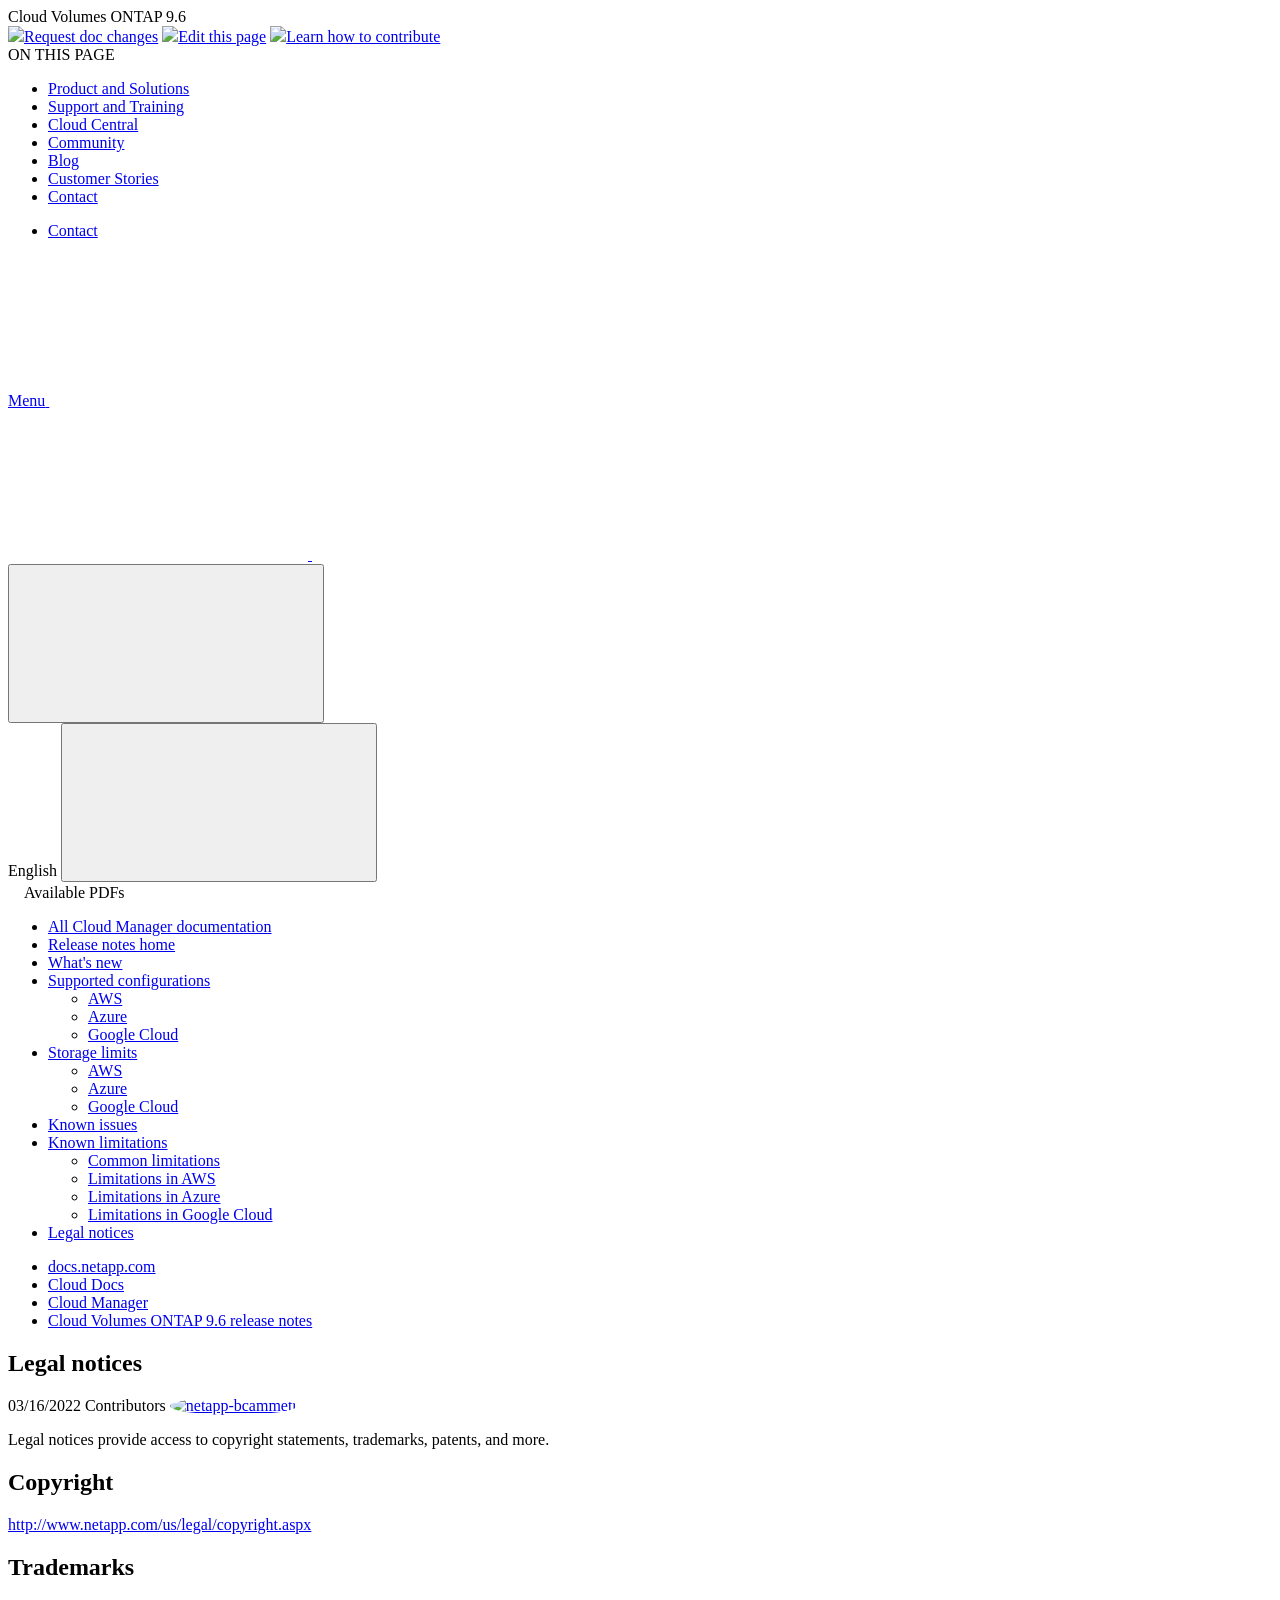
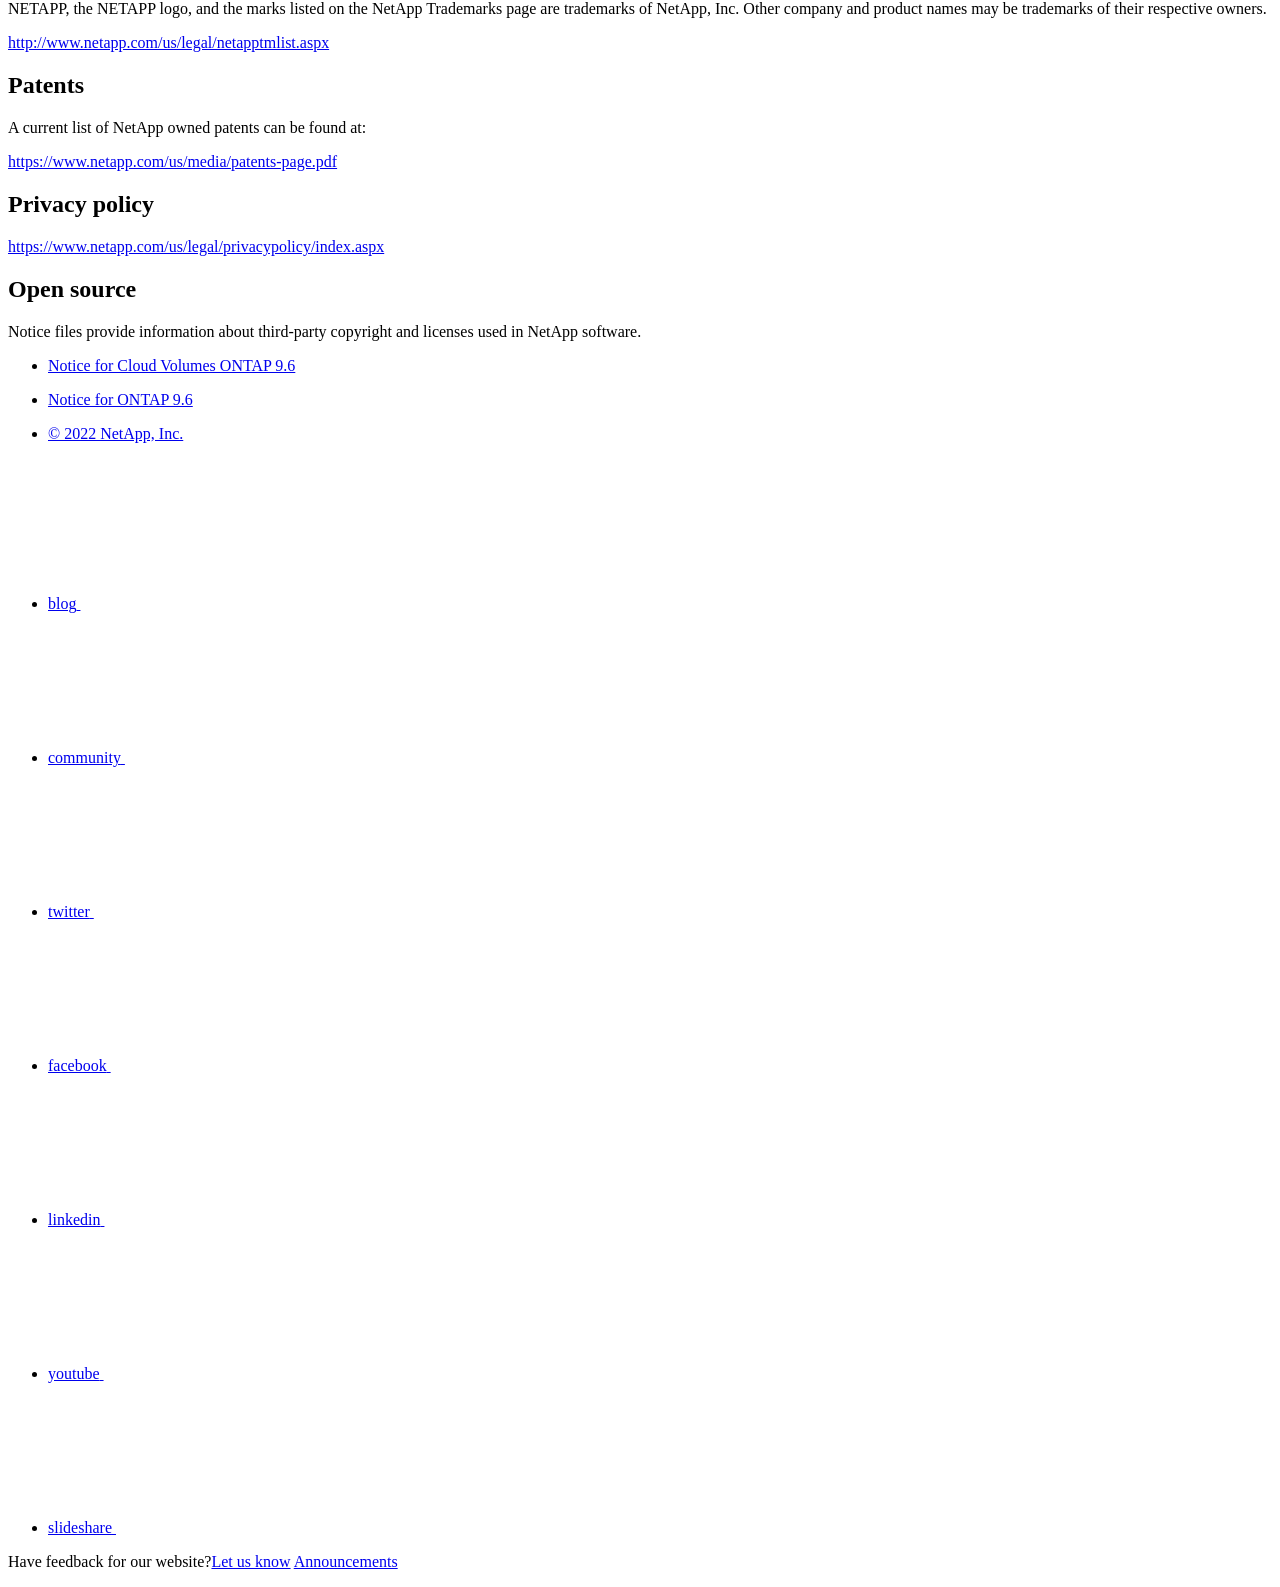
==== legal-notices.html @ bc75f639 "Deploying to gh-pages from  @ 248eed6c5652f3c9ab5c22d88b90fbab3c837885 🚀" ====
<!DOCTYPE html>
<html lang="en">
  <head class="at-element-marker">
  <title>Legal notices | NetApp Documentation</title>
  <meta charset="utf-8">
  <meta http-equiv="x-ua-compatible" content="ie=edge,chrome=1">
  <meta http-equiv="language" content="en">
  <meta name="viewport" content="width=device-width, initial-scale=1">
  <meta property="og:title" content="Legal notices | NetApp Documentation" />
	<meta property="og:type" content="website" />
	<meta property="og:url" content="https://docs.netapp.com/us-en/cloud-volumes-ontap-96-relnotes/legal-notices.html" />
	<meta property="og:description" content="Legal notices provide access to copyright statements, trademarks, patents, and more." />
  <meta property="og:image" content="https://docs.netapp.com/us-en/cloud-volumes-ontap-96-relnotes/images/logo-tophat-social.png" />
  <meta property="og:image:alt" content="NetApp Logo" />
  <meta name="format-detection" content="telephone=no">
  <meta http-equiv="Content-Type" content="text/html; charset=utf-8">
  <meta http-equiv="encoding" content="utf-8">
  <meta http-equiv="nss-type" content="Product Documentation"/>
  <meta http-equiv="nss-subtype" content="User Guide"/><meta name="description" content="Legal notices provide access to copyright statements, trademarks, patents, and more.">
  <meta name="keywords" content=" copyrights, notice, trademarks, patents, privacy, open source"><!-- Icons -->
  <link rel="icon" href="/us-en/cloud-volumes-ontap-96-relnotes/images/favicon.ico" type="image/x-icon">

  <!-- RSS Feed --><link rel="alternate" type="application/rss+xml" title="NetApp Documentation" href="/us-en/cloud-volumes-ontap-96-relnotes/feed.xml"><!-- CSS Definitions: NetApp CSS should be defined after generic css -->

  <!-- Elastic Search -->
  <link rel="stylesheet" href="//cdn.jsdelivr.net/searchkit/0.10.0/theme.css">

  <!-- Controls AsciiDoctor Admonition Blocks -->
  <link rel="stylesheet" type="text/css" href="/us-en/cloud-volumes-ontap-96-relnotes/css/font-awesome.min.css">

  <!-- Controls the shadow effect for search dropdown menu -->
  <link rel="stylesheet" href="/us-en/cloud-volumes-ontap-96-relnotes/css/boxshadowproperties.css">

  <!-- NetApp CSS controls the technical content -->
  <link rel="stylesheet" type="text/css" href="/us-en/cloud-volumes-ontap-96-relnotes/css/netapp.css">

  <!-- WWW CSS Content -->
  <link rel="stylesheet" type="text/css" href="/us-en/cloud-volumes-ontap-96-relnotes/css/www-luci-dotcom.min.css">
  <link rel="stylesheet" type="text/css" href="/us-en/cloud-volumes-ontap-96-relnotes/css/www-netapp-dotcom.css">
  <link rel="stylesheet" href="/us-en/cloud-volumes-ontap-96-relnotes/css/www-netapp-library-critical.min.css" media="all" >
  <link rel="stylesheet" href="/us-en/cloud-volumes-ontap-96-relnotes/css/www-netapp-library-non-critical.min.css" as="style" onload="this.onload=null;this.rel='stylesheet'">
  <link rel="stylesheet" href="/us-en/cloud-volumes-ontap-96-relnotes/css/www-netapp-library-global-header-footer.min.css">

  <!-- NetApp IE Customizations -->
  <link rel="stylesheet" href='/us-en/cloud-volumes-ontap-96-relnotes/css/na-utility.css' type='text/css'>
  <link rel="stylesheet" href='/us-en/cloud-volumes-ontap-96-relnotes/css/na-sidebar.css' type='text/css'>
  <link rel='stylesheet' href='/us-en/cloud-volumes-ontap-96-relnotes/css/clouddocs.css' type='text/css'>
  <link rel='stylesheet' href='/us-en/cloud-volumes-ontap-96-relnotes/css/na-pagenav.css' type='text/css'>

  
  <link rel="stylesheet" href="/us-en/cloud-volumes-ontap-96-relnotes/css/landing-page.css" type="text/css">
  <link rel="stylesheet" href="/us-en/cloud-volumes-ontap-96-relnotes/css/tabbed-blocks.css" type="text/css">
  <link rel='stylesheet' href='/us-en/cloud-volumes-ontap-96-relnotes/css/na-feature.css' type='text/css'><script src="https://cdnjs.cloudflare.com/ajax/libs/jquery/2.1.4/jquery.min.js"></script>
  <script src="https://cdnjs.cloudflare.com/ajax/libs/jquery-cookie/1.4.1/jquery.cookie.min.js"></script>

  <!-- Used for Product Family Page Sidebar Visibility --><link rel="stylesheet" href='/us-en/cloud-volumes-ontap-96-relnotes/css/product-family.css' type="text/css">
  <script src='/us-en/cloud-volumes-ontap-96-relnotes/js/product-family.js'></script><!-- Used to import Promise for IE. Required for SearchKit -->
  <script src="https://cdnjs.cloudflare.com/ajax/libs/bluebird/3.3.5/bluebird.min.js"></script><script src='/us-en/cloud-volumes-ontap-96-relnotes/js/na-search.js'></script><script src='/us-en/cloud-volumes-ontap-96-relnotes/js/na-pagenav.js'></script><link rel='stylesheet' href='/us-en/cloud-volumes-ontap-96-relnotes/css/prism.css' type='text/css'>
  <link rel='stylesheet' href='/us-en/cloud-volumes-ontap-96-relnotes/css/prism-netapp.css' type='text/css'>


  <script src='/us-en/cloud-volumes-ontap-96-relnotes/js/na-utility.js'></script>
  <script src='/us-en/cloud-volumes-ontap-96-relnotes/js/clouddocs.js'></script>
  <script>
  if (document.location.hostname === "docs.netapp.com") {
    var head = document.getElementsByTagName('head')[0];
    var adobe = document.createElement("script");
    adobe.type = "text/javascript";
    adobe.src = "//assets.adobedtm.com/60287eadf1ee/c284da483c83/launch-e9ff3acac59f.min.js";
    head.appendChild(adobe);
  }
  </script>
  <script src='/us-en/cloud-volumes-ontap-96-relnotes/js/jquery.navgoco.min.js'></script>
  <script src="https://maxcdn.bootstrapcdn.com/bootstrap/3.3.7/js/bootstrap.min.js" integrity="sha384-Tc5IQib027qvyjSMfHjOMaLkfuWVxZxUPnCJA7l2mCWNIpG9mGCD8wGNIcPD7Txa" crossorigin="anonymous"></script>
  <script src='/us-en/cloud-volumes-ontap-96-relnotes/js/toc.js'></script>
  <script src='/us-en/cloud-volumes-ontap-96-relnotes/js/customscripts.js'></script><script>
      $(document).ready(function() {
          
          var collapseOnInit = true;
          

          var navSettings = {
              "caretHtml": '',
              "accordion": collapseOnInit,
              "openClass": 'active', // open
              "save": false, // leave false or nav highlighting doesn't work right
              "cookie": {
                  "name": 'navgoco',
                  "expires": false,
                  "path": '/'
              },
              "slide": {
                  "duration": 400,
                  "easing": 'swing'
              }
          };

          // Initialize navgoco with default options
          $("#mysidebar").navgoco(navSettings);
          

          $("#collapseAll").click(function(e) {
              e.preventDefault();
              $("#mysidebar").navgoco('toggle', false);
          });

          $("#expandAll").click(function(e) {
              e.preventDefault();
              $("#mysidebar").navgoco('toggle', true);
          });

      });

  </script>
  <script>
      $(document).ready(function() {
          $("#tg-sb-link").click(function() {
              $("#tg-sb-sidebar").toggle();
              $("#tg-sb-content").toggleClass('col-md-9');
              $("#tg-sb-content").toggleClass('col-md-12');
              $("#tg-sb-icon").toggleClass('fa-toggle-on');
              $("#tg-sb-icon").toggleClass('fa-toggle-off');
          });
      });
  </script><script async src="https://www.googletagmanager.com/gtag/js?id=UA-81697994-3"></script>
  <script>
  if (document.location.hostname === "docs.netapp.com") {
    window.dataLayer = window.dataLayer || [];
    function gtag(){dataLayer.push(arguments);}
    gtag('js', new Date());
    gtag('config', 'UA-81697994-3');
  }
  </script>
  <script src='/us-en/cloud-volumes-ontap-96-relnotes/js/version-dropdown.js'></script>
  <script src='/us-en/cloud-volumes-ontap-96-relnotes/js/FileSaver.min.js'></script>
  <script src='/us-en/cloud-volumes-ontap-96-relnotes/js/jszip-utils.min.js'></script>
  <script src='/us-en/cloud-volumes-ontap-96-relnotes/js/jszip.min.js'></script>
  <script src='/us-en/cloud-volumes-ontap-96-relnotes/js/pdf-ux.js'></script>
</head>


  <body class role="document">
    <div id="page" class="n-off-canvas-menu">
      <div class="n-off-canvas-menu__menu"><!--TODO: Add offcanvas code --></div>
      <div class="n-off-canvas-menu__content-wrap">
        <header class="site-header" id="banner">
  
  <!-- Start Page Toolbar -->
  <div class="page-nav-toolbar">
    <div id="version-dropdown"><div id="version-dropdown-ie-i18n">
  <div id="version-dropdown-ie-i18n-menu">
    <span class="ie-i18n-lang"><span class="version-title">Cloud Volumes ONTAP </span><span class="version">9.6</span></span>
    <span class="version-dropdown-caret"></span>
  </div>
  <div id="version-dropdown-n-property-navigation-bar__menu--language-selector" class="n-menu n-menu--v3 n-menu--is-active" style="display: none;">
    <div class="n-language-selector-menu">
      <ul class="n-menu__list">
        <li class="n-menu__list-column">
          <ul class="n-menu__list"><li class="n-menu__list-item n-menu__list-item--level-1"><a href="https://docs.netapp.com/us-en/cloud-volumes-ontap-96-relnotes/legal-notices.html" class="n-menu__header-text" target="_self">
                <span translate="no" class="notranslate"><span>Cloud Volumes ONTAP</span><span class="version"> 9.6</span></span>
              </a></li><li class="n-menu__list-item n-menu__list-item--level-1"><a href="https://docs.netapp.com/us-en/cloud-volumes-ontap-relnotes/legal-notices.html" class="n-menu__header-text" target="_self">
                <span translate="no" class="notranslate"><span>Cloud Volumes ONTAP</span><span class="version"> 9.10.1</span></span>
              </a></li><li class="n-menu__list-item n-menu__list-item--level-1"><a href="https://docs.netapp.com/us-en/cloud-volumes-ontap-9100-relnotes/legal-notices.html" class="n-menu__header-text" target="_self">
                <span translate="no" class="notranslate"><span>Cloud Volumes ONTAP</span><span class="version"> 9.10.0</span></span>
              </a></li><li class="n-menu__list-item n-menu__list-item--level-1"><a href="https://docs.netapp.com/us-en/cloud-volumes-ontap-991-relnotes/legal-notices.html" class="n-menu__header-text" target="_self">
                <span translate="no" class="notranslate"><span>Cloud Volumes ONTAP</span><span class="version"> 9.9.1</span></span>
              </a></li><li class="n-menu__list-item n-menu__list-item--level-1"><a href="https://docs.netapp.com/us-en/cloud-volumes-ontap-990-relnotes/legal-notices.html" class="n-menu__header-text" target="_self">
                <span translate="no" class="notranslate"><span>Cloud Volumes ONTAP</span><span class="version"> 9.9.0</span></span>
              </a></li><li class="n-menu__list-item n-menu__list-item--level-1"><a href="https://docs.netapp.com/us-en/cloud-volumes-ontap-98-relnotes/legal-notices.html" class="n-menu__header-text" target="_self">
                <span translate="no" class="notranslate"><span>Cloud Volumes ONTAP</span><span class="version"> 9.8</span></span>
              </a></li><li class="n-menu__list-item n-menu__list-item--level-1"><a href="https://docs.netapp.com/us-en/cloud-volumes-ontap-97-relnotes/legal-notices.html" class="n-menu__header-text" target="_self">
                <span translate="no" class="notranslate"><span>Cloud Volumes ONTAP</span><span class="version"> 9.7</span></span>
              </a></li><li class="n-menu__list-item n-menu__list-item--level-1"><a href="https://docs.netapp.com/us-en/cloud-volumes-ontap-95-relnotes/legal-notices.html" class="n-menu__header-text" target="_self">
                <span translate="no" class="notranslate"><span>Cloud Volumes ONTAP</span><span class="version"> 9.5</span></span>
              </a></li><li class="n-menu__list-item n-menu__list-item--level-1"><a href="https://docs.netapp.com/us-en/cloud-volumes-ontap-94-relnotes/legal-notices.html" class="n-menu__header-text" target="_self">
                <span translate="no" class="notranslate"><span>Cloud Volumes ONTAP</span><span class="version"> 9.4</span></span>
              </a></li><li class="n-menu__list-item n-menu__list-item--level-1"><a href="https://docs.netapp.com/us-en/cloud-volumes-ontap-93-relnotes/legal-notices.html" class="n-menu__header-text" target="_self">
                <span translate="no" class="notranslate"><span>ONTAP Cloud</span><span class="version"> 9.3</span></span>
              </a></li></ul>
        </li>
      </ul>
    </div>
  </div>
</div></div>
    <div class="page-nav-contribute"  >
      <a target="_blank" href="https://github.com/NetAppDocs/cloud-volumes-ontap-96-relnotes/issues/new?body=Page%3A%20[Legal notices](https://docs.netapp.com/us-en/cloud-volumes-ontap-96-relnotes/legal-notices.html)" class="page-nav-contribute-link" role="button"><img src="/us-en/cloud-volumes-ontap-96-relnotes/images/discuss-sm.svg" class="github-icon" />Request doc changes</a>
      <a target="_blank" href="https://github.com/NetAppDocs/cloud-volumes-ontap-96-relnotes/blob/main/legal-notices.adoc" class="page-nav-contribute-link" role="button"><img src="/us-en/cloud-volumes-ontap-96-relnotes/images/edit-sm.svg" class="github-icon" />Edit this page</a>
      <a target="_blank" href="https://docs.netapp.com/us-en/contribute/" class="page-nav-contribute-link"  ><img src="/us-en/cloud-volumes-ontap-96-relnotes/images/article-sm.svg" class="github-icon" />Learn how to contribute</a>
    </div>
    <div class="page-nav-container">
      <nav class="page-nav-fixed">
        <div class="page-nav-title">ON THIS PAGE</div>
        <div class="page-nav-links">
          <ul class="page-nav-inner" id="page-menu"></ul>
        </div>
      </nav>
    </div>
  </div>
  
  <!-- Start top_hat -->
  <div class="n-top-hat">
    <div class="n-container">
      <div class="n-top-hat__cross-property-nav">
        <ul class="n-top-hat__list">
          <li class="n-top-hat__list-item">
            <a href="https://www.netapp.com/products-a-z/" class="n-top-hat__link">Product and Solutions</a>
          </li>
          <li class="n-top-hat__list-item">
            <a href="https://www.netapp.com/support-and-training/netapp-university/" class="n-top-hat__link">Support and Training</a>
          </li>
          <li class="n-top-hat__list-item">
            <a href="https://cloud.netapp.com" class="n-top-hat__link">Cloud Central</a>
          </li>
          <li class="n-top-hat__list-item">
            <a href="https://community.netapp.com/" class="n-top-hat__link">Community</a>
          </li>
          <li class="n-top-hat__list-item">
            <a href="https://blog.netapp.com/" class="n-top-hat__link">Blog</a>
          </li>
          <li class="n-top-hat__list-item">
            <a href="https://customers.netapp.com/en/" class="n-top-hat__link">Customer Stories</a>
          </li>
          <li class="n-top-hat__list-item">
            <a href="https://www.netapp.com/us/contact-us/index.aspx" target="_self" class="n-top-hat__link" data-ntap-ui="contact-us">Contact</a>
          </li>
        </ul>
      </div>
      <div class="n-top-hat__utils">
        <ul class="n-top-hat__list">
          <li class="n-top-hat__list-item">
            <a href="https://www.netapp.com/us/contact-us/index.aspx" target="_self" class="n-top-hat__link" data-ntap-ui="contact-us">Contact</a>
          </li>
        </ul>
      </div>
    </div>
  </div>
  <!-- End top_hat -->

  <!-- Start property bar -->
  <style>
    .n-property-navigation-bar__menus--desktop-experience .n-menu--mega__default-content__heading span {
    color: #34B0FF;
    }
  </style>
  <div class="n-property-bar " data-ntap-ui="sticky-nav">
    <div class="n-property-bar__inner-wrap">
      <div class="n-property-bar__menu-toggle">
        <a href="#" class="n-property-bar__menu-toggle-link">
          <span class="n-property-bar__menu-toggle-text">Menu</span>
          <svg class="n-icon-bars n-property-bar__menu-toggle-icon" aria-labelledby="title">
            <title>bars</title>
            <use xlink:href="/us-en/cloud-volumes-ontap-96-relnotes/common/svg/sprite.svg#bars"></use>
          </svg>
        </a>
      </div>
      <div class="n-property-bar__property-mark ">
        <a href="https://www.netapp.com" class="n-property-bar__property-link">
          <div class="n-property-bar__logo">
            <svg class="n-icon-netapp-mark n-icon-netapp-mark n-property-bar__netapp-mark-icon" aria-labelledby="title">
              <title>netapp-mark</title>
              <use xlink:href="/us-en/cloud-volumes-ontap-96-relnotes/common/svg/sprite.svg#netapp-mark"></use>
            </svg>
            <svg class="n-icon-netapp-logo n-property-bar__logo-svg" aria-labelledby="title">
              <title>netapp-logo</title>
              <use xlink:href="/us-en/cloud-volumes-ontap-96-relnotes/common/svg/sprite.svg#netapp-logo"></use>
            </svg>
          </div>
        </a>
      </div>

      
      <div class="search-property-bar">
        <div id="search-demo-container" class="searchbox n-property-bar__search">
          <div id="react-search" 
          data-search-html="/us-en/cloud-volumes-ontap-96-relnotes/search.html"
          data-type="widget" 
          data-placeholder="Search Documentation" 
          data-no-results-found="No results were found for {query}" 
          data-did-you-mean="Search for {suggestion}." 
          data-no-results-found-did-you-mean="No results found for {query}. Did you mean {suggestion}?" 
          data-results-found="{hitCount} results found"  
          data-sk-es-pf-indexes=""></div>
          <button class="n-property-bar__search-toggle-button" type="button">
            <svg class="n-icon-search n-property-bar__search-toggle-button-icon" aria-labelledby="title">
              <title>search</title>
              <use xmlns:xlink="http://www.w3.org/1999/xlink" xlink:href="/us-en/cloud-volumes-ontap-96-relnotes/common/svg/sprite.svg#search"></use>
            </svg>
          </button>
        </div>
      </div>
      
    </div>
  </div>
  <div class="n-property-bar__toolbar">
    <!-- Start Language Selector --><div id="ie-i18n" class="n-property-bar__lang-selector">
      <div id="ie-i18n-menu">
      <span class="ie-i18n-lang">English</span>
        <button class="ie-i18n-icon-container" type="button">
          <svg class="n-globe__icon" aria-labelledby="title">
            <title>globe</title>
            <use xmlns:xlink="http://www.w3.org/1999/xlink" xlink:href="/us-en/cloud-volumes-ontap-96-relnotes/common/svg/sprite.svg#globe"></use>
          </svg>
        </button>
      </div>
      <div id="n-property-navigation-bar__menu--language-selector" class="ie-i18n-results-container n-menu n-menu--v3 n-menu--is-active" style="display: none;">
        <div class="n-language-selector-menu">
          <ul class="n-menu__list">
            <li class="n-menu__list-column">
              <ul class="n-menu__list"><li class="n-menu__list-item n-menu__list-item--level-1">
                  <a href="https://docs.netapp.com/us-en/cloud-volumes-ontap-96-relnotes/legal-notices.html" class="n-menu__header-text"><span translate="no" class="notranslate">English</span></a>
                </li><li class="n-menu__list-item n-menu__list-item--level-1">
                  <a href="https://docs.netapp.com/ja-jp/cloud-volumes-ontap-96-relnotes/legal-notices.html" class="n-menu__header-text"><span translate="no" class="notranslate">日本語</span></a>
                </li><li class="n-menu__list-item n-menu__list-item--level-1">
                  <a href="https://docs.netapp.com/zh-cn/cloud-volumes-ontap-96-relnotes/legal-notices.html" class="n-menu__header-text"><span translate="no" class="notranslate">简体中文</span></a>
                </li><li class="n-menu__list-item n-menu__list-item--level-1">
                  <a href="https://docs.netapp.com/ko-kr/cloud-volumes-ontap-96-relnotes/legal-notices.html" class="n-menu__header-text"><span translate="no" class="notranslate">한국어</span></a>
                </li></ul>
            </li>
          </ul>
        </div>
      </div>
    </div><!-- End Language Selector -->

    <div class="n-property-bar__cta"></div>
  </div>
  <script>
    $(function(){
        var currentLocalization = $('html').attr('lang');

        var localizationsDictionary = {
            "en-CA" : "https://www.netapp.com/search/index.aspx?for_cr=canada&",
            "en-IN" : "https://www.netapp.com/search/index.aspx?for_cr=india&",
            "nl-NL" : "https://www.netapp.com/search/index.aspx?for_cr=netherlands&",
            "ru-RU" : "https://www.netapp.com/search/index.aspx?for_cr=russia&",
            "sv-SE" : "https://www.netapp.com/search/index.aspx?for_cr=sweden&",
            "it-IT" : "https://www.netapp.com/search/index.aspx?for_cr=italy&",
            "he-IL" : "https://www.netapp.com/search/index.aspx?for_cr=israel&",
            "ko-KR" : "https://www.netapp.com/search/index.aspx?for_cr=korea&",
            "zh-TW" : "https://www.netapp.com/search/index.aspx?for_cr=taiwan&",
            "en-GB" : "https://www.netapp.com/search/index.aspx?for_cr=unitedkingdom&",
            "en-SG" : "https://www.netapp.com/search/index.aspx?for_cr=asean&",
            "en-AU" : "https://www.netapp.com/search/index.aspx?for_cr=australia&",
            "pt-BR" : "https://www.netapp.com/search/index.aspx?for_cr=brasil&",
            "de-CH" : "https://www.netapp.com/search/index.aspx?for_cr=switzerland&",
            "es-MX" : "https://www.netapp.com/search/index.aspx?for_cr=mexico&"
        };

        if($('html').hasClass('ntap-whitelisted') && localizationsDictionary.hasOwnProperty(currentLocalization)) {
            $('.n-property-bar__property-link').attr('href', '/');
        }
    });
  </script>
  <!-- End property bar -->
</header>


        <main id="n-main-content" class="n-main-content">
          <!-- Start Documentation Content -->
<div class="ie-main">
  <!-- Sidebar Column -->
  
  <div class="col-md-3" id="sidebar-height">
      <div class="n-pdf-header">
  <a id="toggleButtonPdf" class="n-pdf-button" type="button">
    <img src="/us-en/cloud-volumes-ontap-96-relnotes/images/pdf.png" width="16" height="16"/>Available PDFs<span>
    </span>
  </a>
</div>
<div class="n-pdf-body-container">
  <ul id="toggleContainerPdf" class="n-pdf-body" style="display:none;"><li class="pdf-ux-container">
        <a target="_blank" href="/us-en/cloud-volumes-ontap-96-relnotes/pdfs/fullsite-sidebar/Cloud_Volumes_ONTAP_9_6_Release_Notes.pdf" >
          <img src="/us-en/cloud-volumes-ontap-96-relnotes/images/pdf.png" width="16" height="16"/>PDF of this doc site</a>







    
      <ul class="subfolders" style="display:none;">
        <li class="pdf-ux-container">
          <a target="_blank" 
            
              href="/us-en/cloud-volumes-ontap-96-relnotes/pdfs/sidebar/Supported_configurations.pdf" 
            
          >
            <img src="/us-en/cloud-volumes-ontap-96-relnotes/images/pdf.png" width="16" height="16"/>
            Supported configurations
          </a>
          







          
        </li>
      </ul>
    

  



    
      <ul class="subfolders" style="display:none;">
        <li class="pdf-ux-container">
          <a target="_blank" 
            
              href="/us-en/cloud-volumes-ontap-96-relnotes/pdfs/sidebar/Storage_limits.pdf" 
            
          >
            <img src="/us-en/cloud-volumes-ontap-96-relnotes/images/pdf.png" width="16" height="16"/>
            Storage limits
          </a>
          







          
        </li>
      </ul>
    

  





    
      <ul class="subfolders" style="display:none;">
        <li class="pdf-ux-container">
          <a target="_blank" 
            
              href="/us-en/cloud-volumes-ontap-96-relnotes/pdfs/sidebar/Known_limitations.pdf" 
            
          >
            <img src="/us-en/cloud-volumes-ontap-96-relnotes/images/pdf.png" width="16" height="16"/>
            Known limitations
          </a>
          









          
        </li>
      </ul>
    

  


    <ul class="subfolders" style="display:none;"><li class="active pdf-hide">
  <a target="_blank" href="/us-en/cloud-volumes-ontap-96-relnotes/pdfs/pages/legal-notices.pdf" >
    <img src="/us-en/cloud-volumes-ontap-96-relnotes/images/pdf.png" width="16" height="16"/>
    PDF of this page
  </a>
</li>

</ul>
  


</li></ul>
  <div class="zip-pdf-link-container" style="display: none;">   
    <a href="#" id="zipPdf">
      <img src="/us-en/cloud-volumes-ontap-96-relnotes/images/pdf-zip.png" width="16" height="16"/>
      <pre>Collection of separate PDF docs<span class="zip-size"></span></pre>
    </a><div id="zip-link-popup" class="hide">
    <div class="inner-modal">
        <div class="downloading-progress">
            <div class="spinner"></div>
            <h1>Creating your file...</h1>
            <div>This may take a few minutes. Thanks for your patience.</div>
            <button class="cancel-download-btn" type="button">Cancel</button>
        </div>
        <div class="download-complete hide">
            <div class="done-icon">
                <svg xmlns="http://www.w3.org/2000/svg" width="24" height="24" viewBox="0 0 24 24"><path d="M20.285 2l-11.285 11.567-5.286-5.011-3.714 3.716 9 8.728 15-15.285z"/></svg>
            </div>
            <div>Your file is ready</div>
            <button class="cancel-download-btn" type="button">OK</button>
        </div>
    </div>
</div>
<script>
    $(".cancel-download-btn").click(function(){
        $("#zip-link-popup").addClass("hide");
        $("#zip-link-popup .downloading-progress").removeClass("hide");
        $("#zip-link-popup .download-complete").addClass("hide");
    });
</script></div>
</div>
<script>
  $("#toggleContainerPdf li.active:last-child").parents('ul.subfolders').toggle('display');
  $("#toggleButtonPdf").click(function () {
    $("#toggleContainerPdf").toggle('display');
    $(".n-pdf-body-container .zip-pdf-link-container").toggle('display');
  });
</script><div class="sidebar-nav-container">
  <ul id="mysidebar" class="nav"><li class=" "><a class="na-navbar-padding" href="https://docs.netapp.com/us-en/cloud-manager-family">
        All Cloud Manager documentation
      </a></li><li class=" "><a class="na-navbar-padding" href="/us-en/cloud-volumes-ontap-96-relnotes/index.html">
        Release notes home
      </a></li><li class=" "><a class="na-navbar-padding" href="/us-en/cloud-volumes-ontap-96-relnotes/reference-new.html">
        What's new
      </a></li><li class="subfolders "><a href="#">
        <div class="na-navbar-padding"> Supported configurations</div>
      </a>
      <ul><li class=" "><a class="na-navbar-padding" href="/us-en/cloud-volumes-ontap-96-relnotes/reference-configs-aws.html">
        AWS
      </a></li><li class=" "><a class="na-navbar-padding" href="/us-en/cloud-volumes-ontap-96-relnotes/reference-configs-azure.html">
        Azure
      </a></li><li class=" "><a class="na-navbar-padding" href="/us-en/cloud-volumes-ontap-96-relnotes/reference-configs-gcp.html">
        Google Cloud
      </a></li></ul></li><li class="subfolders "><a href="#">
        <div class="na-navbar-padding"> Storage limits</div>
      </a>
      <ul><li class=" "><a class="na-navbar-padding" href="/us-en/cloud-volumes-ontap-96-relnotes/reference-limits-aws.html">
        AWS
      </a></li><li class=" "><a class="na-navbar-padding" href="/us-en/cloud-volumes-ontap-96-relnotes/reference-limits-azure.html">
        Azure
      </a></li><li class=" "><a class="na-navbar-padding" href="/us-en/cloud-volumes-ontap-96-relnotes/reference-limits-gcp.html">
        Google Cloud
      </a></li></ul></li><li class=" "><a class="na-navbar-padding" href="/us-en/cloud-volumes-ontap-96-relnotes/reference-issues.html">
        Known issues
      </a></li><li class="subfolders "><a href="#">
        <div class="na-navbar-padding"> Known limitations</div>
      </a>
      <ul><li class=" "><a class="na-navbar-padding" href="/us-en/cloud-volumes-ontap-96-relnotes/reference-limitations.html">
        Common limitations
      </a></li><li class=" "><a class="na-navbar-padding" href="/us-en/cloud-volumes-ontap-96-relnotes/reference-limitations-aws.html">
        Limitations in AWS
      </a></li><li class=" "><a class="na-navbar-padding" href="/us-en/cloud-volumes-ontap-96-relnotes/reference-limitations-azure.html">
        Limitations in Azure
      </a></li><li class=" "><a class="na-navbar-padding" href="/us-en/cloud-volumes-ontap-96-relnotes/reference-limitations-gcp.html">
        Limitations in Google Cloud
      </a></li></ul></li><li class="  active "><a class="na-navbar-padding" href="/us-en/cloud-volumes-ontap-96-relnotes/legal-notices.html">
        Legal notices
      </a></li></ul>
</div>
<script>
  window.onscroll = () => {
    const value = -40 - (document.body.scrollHeight - (window.innerHeight + document.scrollingElement.scrollTop));
    
    document.getElementById("sidebar-height").style.bottom = Math.max(0,value) + "px";
};
</script>
<!-- this highlights the active parent class in the navgoco sidebar. this is critical so that the parent expands when you're viewing a page. This must appear below the sidebar code above. Otherwise, if placed inside customscripts.js, the script runs before the sidebar code runs and the class never gets inserted.-->
<script>$("li.active").parents('li').toggleClass("active");</script>

  </div>
  

  <div class="ie-content-pane n-doc__component-detail-content n-doc__component-detail-content--show-code">
    <!-- Begin of page container --><article class="page-content">
      <div class="ie-utility">
  <div class="ie-menu">
    <div class="n-breadcrumb">
      <ul class="n-breadcrumb__list">
        <li class="n-breadcrumb__list-item">
          <a href="https://docs.netapp.com">docs.netapp.com</a>
        </li>
        
        <li class="n-breadcrumb__list-item">
          <a href="https://docs.netapp.com/us-en/cloud/">Cloud Docs</a>
        </li>
        

        
        <li class="n-breadcrumb__list-item">
          <a href="https://docs.netapp.com/us-en/cloud-manager-family/">Cloud Manager</a>
        </li>
        

        <li class="n-breadcrumb__list-item">
          <a href="/us-en/cloud-volumes-ontap-96-relnotes/">Cloud&nbsp;Volumes&nbsp;ONTAP&nbsp;9.6&nbsp;release&nbsp;notes</a>
        </li>

      </ul>
    </div>
    <div style="clear: both"></div><!-- Main needs to have height -->
  </div>
</div>

      <div class="n-doc__component-detail-heading-wrap">
  <h1 class="n-doc__component-detail-heading">Legal notices</h1>
</div>


<p class="page-details">
  
    
    <time datetime="2022-03-16 17:09:44 +0000">03/16/2022</time>
    
  

<span>Contributors
  <a target="_blank" href="https://github.com/netapp-bcammett">
    <img  class="avatar avatar-small"
          alt="netapp-bcammett"
          width="20" height="20"
          src="https://avatars.githubusercontent.com/u/18287750?v=4"
          style="border-radius: 50%;"/>
  </a>
  
</span>


</p>

<div id="preamble">
<div class="sectionbody">
<div class="paragraph lead">
<p>Legal notices provide access to copyright statements, trademarks, patents, and more.</p>
</div>
</div>
</div>
<div class="sect1">
<h2 id="copyright">Copyright</h2>
<div class="sectionbody">
<div class="paragraph">
<p><a href="http://www.netapp.com/us/legal/copyright.aspx" class="bare" target="_blank" rel="noopener">http://www.netapp.com/us/legal/copyright.aspx</a></p>
</div>
</div>
</div>
<div class="sect1">
<h2 id="trademarks">Trademarks</h2>
<div class="sectionbody">
<div class="paragraph">
<p>NETAPP, the NETAPP logo, and the marks listed on the NetApp Trademarks page are trademarks of NetApp, Inc. Other company and product names may be trademarks of their respective owners.</p>
</div>
<div class="paragraph">
<p><a href="http://www.netapp.com/us/legal/netapptmlist.aspx" class="bare" target="_blank" rel="noopener">http://www.netapp.com/us/legal/netapptmlist.aspx</a></p>
</div>
</div>
</div>
<div class="sect1">
<h2 id="patents">Patents</h2>
<div class="sectionbody">
<div class="paragraph">
<p>A current list of NetApp owned patents can be found at:</p>
</div>
<div class="paragraph">
<p><a href="https://www.netapp.com/us/media/patents-page.pdf" class="bare" target="_blank" rel="noopener">https://www.netapp.com/us/media/patents-page.pdf</a></p>
</div>
</div>
</div>
<div class="sect1">
<h2 id="privacy-policy">Privacy policy</h2>
<div class="sectionbody">
<div class="paragraph">
<p><a href="https://www.netapp.com/us/legal/privacypolicy/index.aspx" class="bare" target="_blank" rel="noopener">https://www.netapp.com/us/legal/privacypolicy/index.aspx</a></p>
</div>
</div>
</div>
<div class="sect1">
<h2 id="open-source">Open source</h2>
<div class="sectionbody">
<div class="paragraph">
<p>Notice files provide information about third-party copyright and licenses used in NetApp software.</p>
</div>
<div class="ulist">
<ul>
<li>
<p><a href="media/notice_cloud_volumes_ontap_9.6.pdf" target="_blank" rel="noopener">Notice for Cloud Volumes ONTAP 9.6</a></p>
</li>
<li>
<p><a href="https://library.netapp.com/ecm/ecm_download_file/ECMLP2855145" target="_blank" rel="noopener">Notice for ONTAP 9.6</a></p>
</li>
</ul>
</div>
</div>
</div>

    </article>
    <!-- Page Container -->
  </div>

  <div style="clear: both"></div><!-- Main needs to have height --></div>

        </main>

        <footer class="n-footer">
  <div class="n-footer__bottom">
    <div class="n-container">
      <div class="n-footer__bottom-left">

        <div class="n-footer__copyright">
          <ul class="n-footer__copyright-list">
            <li class="n-footer__copyright-link">
            <a href="https://www.netapp.com/us/legal/copyright.aspx">© 2022 NetApp, Inc.</a>
            </li>

</ul>
</div>
<div class="n-footer__social-links">
<ul class="n-footer__social-link-list">
<li class="n-footer__social-link-list-item">
<a class="n-footer__social-link" data-ntap-social="follow-blog" href="https://blog.netapp.com" target="_blank" title="blog" alt="blog">
<span class="n-footer__social-link-text">blog</span>
<svg class="n-icon-blog n-footer__social-link-icon" aria-labelledby="title">
  <title>blog@</title>
  <use xmlns:xlink="http://www.w3.org/1999/xlink" xlink:href="/us-en/cloud-volumes-ontap-96-relnotes/common/svg/sprite.svg#blog"></use>
</svg>

</a>
</li>
<li class="n-footer__social-link-list-item">
<a class="n-footer__social-link" data-ntap-social="follow-community" href="https://community.netapp.com/" target="_blank" title="community" alt="community">
<span class="n-footer__social-link-text">community</span>
<svg class="n-icon-community n-footer__social-link-icon" aria-labelledby="title">
<title>community@</title>
<use xmlns:xlink="http://www.w3.org/1999/xlink" xlink:href="/us-en/cloud-volumes-ontap-96-relnotes/common/svg/sprite.svg#comments"></use>
</svg>

</a>
</li>
<li class="n-footer__social-link-list-item">
<a class="n-footer__social-link" data-ntap-social="follow-twitter" href="https://twitter.com/netapp" target="_blank" title="twitter" alt="twitter">
<span class="n-footer__social-link-text">twitter</span>
<svg class="n-icon-twitter n-footer__social-link-icon" aria-labelledby="title">
<title>twitter@</title>
<use xmlns:xlink="http://www.w3.org/1999/xlink" xlink:href="/us-en/cloud-volumes-ontap-96-relnotes/common/svg/sprite.svg#twitter"></use>
</svg>

</a>
</li>
<li class="n-footer__social-link-list-item">
<a class="n-footer__social-link" data-ntap-social="follow-facebook" href="https://www.facebook.com/NetApp" target="_blank" title="facebook" alt="facebook">
<span class="n-footer__social-link-text">facebook</span>
<svg class="n-icon-facebook n-footer__social-link-icon" aria-labelledby="title">
<title>facebook@</title>
<use xmlns:xlink="http://www.w3.org/1999/xlink" xlink:href="/us-en/cloud-volumes-ontap-96-relnotes/common/svg/sprite.svg#facebook"></use>
</svg>

</a>
</li>
<li class="n-footer__social-link-list-item">
<a class="n-footer__social-link" data-ntap-social="follow-linkedin" href="https://www.linkedin.com/company/netapp" target="_blank" title="linkedin" alt="linkedin">
<span class="n-footer__social-link-text">linkedin</span>
<svg class="n-icon-linkedin n-footer__social-link-icon" aria-labelledby="title">
<title>linkedin@</title>
<use xmlns:xlink="http://www.w3.org/1999/xlink" xlink:href="/us-en/cloud-volumes-ontap-96-relnotes/common/svg/sprite.svg#linkedin"></use>
</svg>

</a>
</li>
<li class="n-footer__social-link-list-item">
<a class="n-footer__social-link" data-ntap-social="follow-youtube" href="https://www.youtube.com/user/NetAppTV" target="_blank" title="youtube" alt="youtube">
<span class="n-footer__social-link-text">youtube</span>
<svg class="n-icon-youtube n-footer__social-link-icon" aria-labelledby="title">
<title>youtube@</title>
<use xmlns:xlink="http://www.w3.org/1999/xlink" xlink:href="/us-en/cloud-volumes-ontap-96-relnotes/common/svg/sprite.svg#youtube"></use>
</svg>

</a>
</li>
<li class="n-footer__social-link-list-item">
<a class="n-footer__social-link" data-ntap-social="follow-slideshare" href="https://www.slideshare.net/NetApp" target="_blank" title="slideshare" alt="slideshare">
<span class="n-footer__social-link-text">slideshare</span>
<svg class="n-icon-slideshare n-footer__social-link-icon" aria-labelledby="title">
<title>slideshare@</title>
<use xmlns:xlink="http://www.w3.org/1999/xlink" xlink:href="/us-en/cloud-volumes-ontap-96-relnotes/common/svg/sprite.svg#slideshare"></use>
</svg>

</a>
</li>
</ul>
</div>

</div>
<div class="n-footer__bottom-right">
  <p class="n-footer__fine-print">Have feedback for our website?<a target="_self" href="javascript:netapp_mailto()" class="n-footer__copyright">Let us know</a>
  <a href="https://docs.netapp.com/us-en/announcements/" class="n-footer__copyright">Announcements</a>
  </p>
</div>
</div>
</div>
</footer>

      </div><!-- Elasticsearch JS -->
      <script type="text/javascript" src='/us-en/cloud-volumes-ontap-96-relnotes/js/bundle.js'></script>

      <!-- Syntax Highlighting -->
      <script type="text/javascript" src='/us-en/cloud-volumes-ontap-96-relnotes/js/prism.js'></script>
      <script type="text/javascript" src='/us-en/cloud-volumes-ontap-96-relnotes/js/prism-curl.js'></script>
    </div>
    <script>
      document.body.offsetWidth=1903;
      cookieLaw = {}
      cookieLaw.euCountry = "US";
      cookieLaw.invoke = function(){return false;}
    </script>
    <script src='/us-en/cloud-volumes-ontap-96-relnotes/js/www-ntap.js'></script>
    <script src='/us-en/cloud-volumes-ontap-96-relnotes/js/tabbed-blocks.js'></script>
  </body></html>
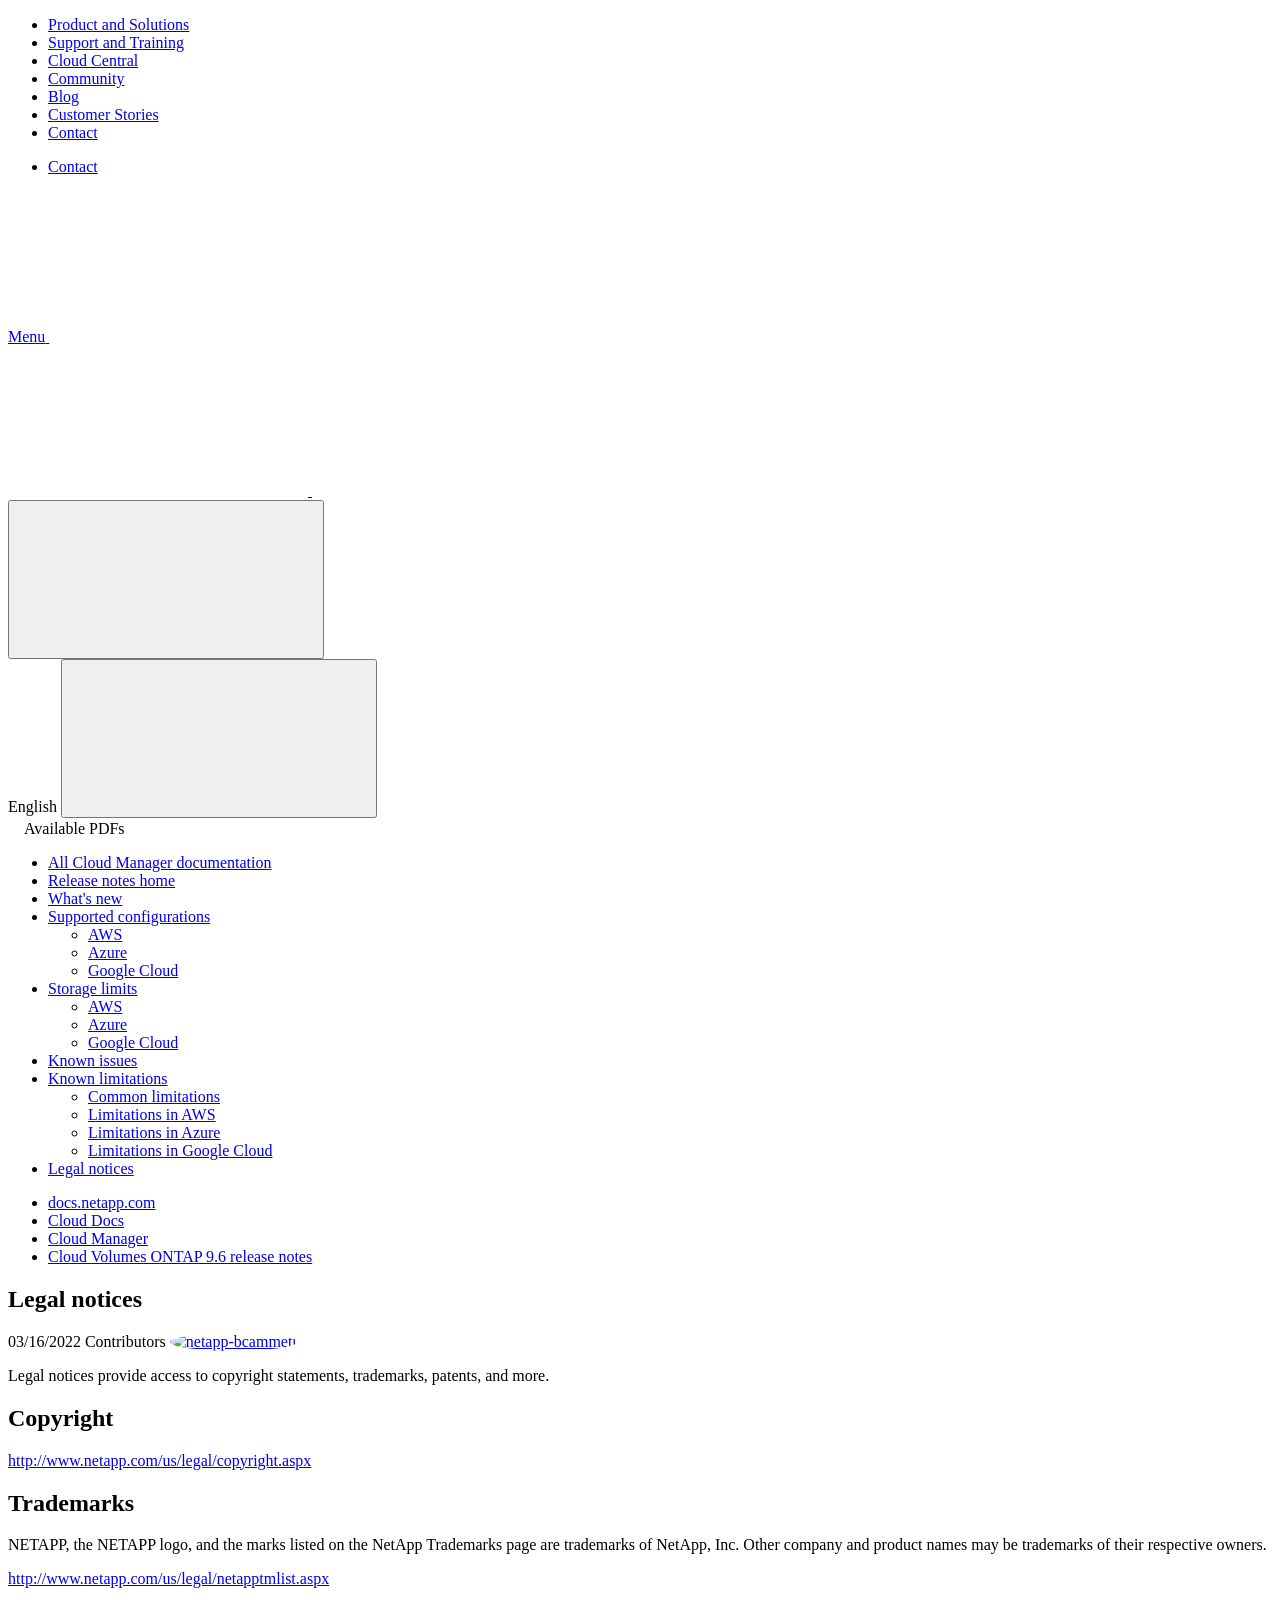
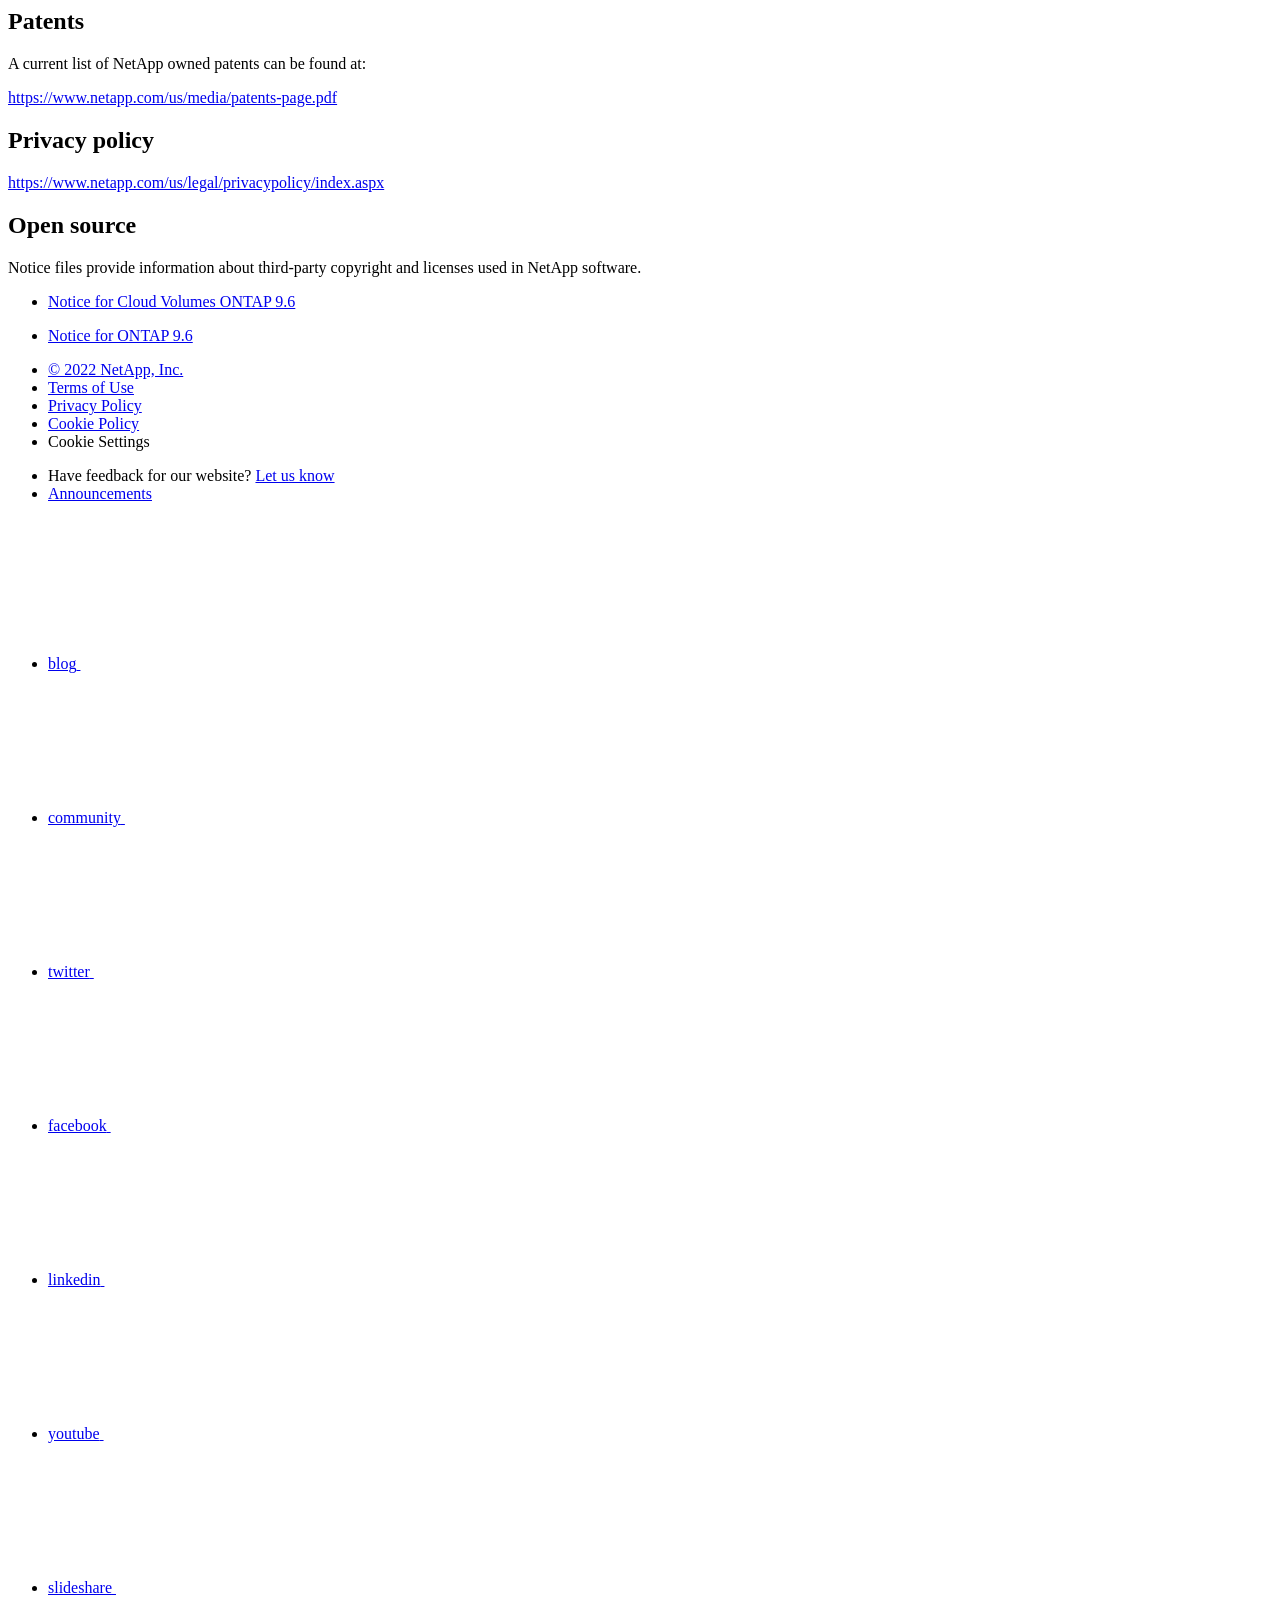
==== commit 89209904: "Deploying to gh-pages from  @ 6f25eb00dc948ad1124d9886e320e7d8498232b2 🚀" ====
--- a/legal-notices.html
+++ b/legal-notices.html
@@ -45,12 +45,52 @@
   <link rel="stylesheet" href='/us-en/cloud-volumes-ontap-96-relnotes/css/na-utility.css' type='text/css'>
   <link rel="stylesheet" href='/us-en/cloud-volumes-ontap-96-relnotes/css/na-sidebar.css' type='text/css'>
   <link rel='stylesheet' href='/us-en/cloud-volumes-ontap-96-relnotes/css/clouddocs.css' type='text/css'>
+  <link rel='stylesheet' href='/us-en/cloud-volumes-ontap-96-relnotes/css/custom-dropdown.css' type='text/css'>
   <link rel='stylesheet' href='/us-en/cloud-volumes-ontap-96-relnotes/css/na-pagenav.css' type='text/css'>
 
   
   <link rel="stylesheet" href="/us-en/cloud-volumes-ontap-96-relnotes/css/landing-page.css" type="text/css">
   <link rel="stylesheet" href="/us-en/cloud-volumes-ontap-96-relnotes/css/tabbed-blocks.css" type="text/css">
-  <link rel='stylesheet' href='/us-en/cloud-volumes-ontap-96-relnotes/css/na-feature.css' type='text/css'><script src="https://cdnjs.cloudflare.com/ajax/libs/jquery/2.1.4/jquery.min.js"></script>
+  <!-- Canonical url -->
+  <link rel='stylesheet' href='/us-en/cloud-volumes-ontap-96-relnotes/css/na-feature.css' type='text/css'><!-- Top level site integrations --><script>
+    if (document.location.hostname === "docs.netapp.com") {
+      var head = document.getElementsByTagName('head')[0];
+      var onetrustConsent = document.createElement("script");
+      onetrustConsent.type = "text/javascript";
+      onetrustConsent.src = "https://cdn.cookielaw.org/consent/72570c5c-fe30-465f-b0e0-b77f7fb4ae34/OtAutoBlock.js";
+      head.appendChild(onetrustConsent);
+
+      var onetrustScript = document.createElement("script");
+      onetrustScript.type = "text/javascript";
+      onetrustScript.src = "https://cdn.cookielaw.org/scripttemplates/otSDKStub.js";
+      onetrustScript.charset = "UTF-8";
+      onetrustScript.dataset.documentLanguage = "true";
+      onetrustScript.dataset.domainScript = "72570c5c-fe30-465f-b0e0-b77f7fb4ae34";
+      head.appendChild(onetrustScript);
+    }
+
+    function OptanonWrapper() { }
+
+    if (document.location.hostname === "docs.netapp.com") {
+      var adobe = document.createElement("script");
+      adobe.type = "text/plain";
+      adobe.className = "optanon-category-C0002";
+      adobe.src = "//assets.adobedtm.com/60287eadf1ee/c284da483c83/launch-e9ff3acac59f.min.js";
+      head.appendChild(adobe);
+
+      var google = document.createElement("script");
+      google.type = "text/plain";
+      google.className = "optanon-category-C0002";
+      google.src = "https://www.googletagmanager.com/gtag/js?id=UA-81697994-3";
+      head.appendChild(google);
+
+      window.dataLayer = window.dataLayer || [];
+      function gtag(){dataLayer.push(arguments);}
+      gtag('js', new Date());
+      gtag('config', 'UA-81697994-3');
+    }
+  </script>
+  <script src="https://cdnjs.cloudflare.com/ajax/libs/jquery/2.1.4/jquery.min.js"></script>
   <script src="https://cdnjs.cloudflare.com/ajax/libs/jquery-cookie/1.4.1/jquery.cookie.min.js"></script>
 
   <!-- Used for Product Family Page Sidebar Visibility --><link rel="stylesheet" href='/us-en/cloud-volumes-ontap-96-relnotes/css/product-family.css' type="text/css">
@@ -61,15 +101,6 @@
 
   <script src='/us-en/cloud-volumes-ontap-96-relnotes/js/na-utility.js'></script>
   <script src='/us-en/cloud-volumes-ontap-96-relnotes/js/clouddocs.js'></script>
-  <script>
-  if (document.location.hostname === "docs.netapp.com") {
-    var head = document.getElementsByTagName('head')[0];
-    var adobe = document.createElement("script");
-    adobe.type = "text/javascript";
-    adobe.src = "//assets.adobedtm.com/60287eadf1ee/c284da483c83/launch-e9ff3acac59f.min.js";
-    head.appendChild(adobe);
-  }
-  </script>
   <script src='/us-en/cloud-volumes-ontap-96-relnotes/js/jquery.navgoco.min.js'></script>
   <script src="https://maxcdn.bootstrapcdn.com/bootstrap/3.3.7/js/bootstrap.min.js" integrity="sha384-Tc5IQib027qvyjSMfHjOMaLkfuWVxZxUPnCJA7l2mCWNIpG9mGCD8wGNIcPD7Txa" crossorigin="anonymous"></script>
   <script src='/us-en/cloud-volumes-ontap-96-relnotes/js/toc.js'></script>
@@ -122,16 +153,8 @@
               $("#tg-sb-icon").toggleClass('fa-toggle-off');
           });
       });
-  </script><script async src="https://www.googletagmanager.com/gtag/js?id=UA-81697994-3"></script>
-  <script>
-  if (document.location.hostname === "docs.netapp.com") {
-    window.dataLayer = window.dataLayer || [];
-    function gtag(){dataLayer.push(arguments);}
-    gtag('js', new Date());
-    gtag('config', 'UA-81697994-3');
-  }
   </script>
-  <script src='/us-en/cloud-volumes-ontap-96-relnotes/js/version-dropdown.js'></script>
+  <script src='/us-en/cloud-volumes-ontap-96-relnotes/js/custom-dropdown.js'></script>
   <script src='/us-en/cloud-volumes-ontap-96-relnotes/js/FileSaver.min.js'></script>
   <script src='/us-en/cloud-volumes-ontap-96-relnotes/js/jszip-utils.min.js'></script>
   <script src='/us-en/cloud-volumes-ontap-96-relnotes/js/jszip.min.js'></script>
@@ -139,63 +162,14 @@
 </head>
 
 
-  <body class role="document">
+  <body class role="document" data-flavor="">
     <div id="page" class="n-off-canvas-menu">
       <div class="n-off-canvas-menu__menu"><!--TODO: Add offcanvas code --></div>
       <div class="n-off-canvas-menu__content-wrap">
         <header class="site-header" id="banner">
   
   <!-- Start Page Toolbar -->
-  <div class="page-nav-toolbar">
-    <div id="version-dropdown"><div id="version-dropdown-ie-i18n">
-  <div id="version-dropdown-ie-i18n-menu">
-    <span class="ie-i18n-lang"><span class="version-title">Cloud Volumes ONTAP </span><span class="version">9.6</span></span>
-    <span class="version-dropdown-caret"></span>
-  </div>
-  <div id="version-dropdown-n-property-navigation-bar__menu--language-selector" class="n-menu n-menu--v3 n-menu--is-active" style="display: none;">
-    <div class="n-language-selector-menu">
-      <ul class="n-menu__list">
-        <li class="n-menu__list-column">
-          <ul class="n-menu__list"><li class="n-menu__list-item n-menu__list-item--level-1"><a href="https://docs.netapp.com/us-en/cloud-volumes-ontap-96-relnotes/legal-notices.html" class="n-menu__header-text" target="_self">
-                <span translate="no" class="notranslate"><span>Cloud Volumes ONTAP</span><span class="version"> 9.6</span></span>
-              </a></li><li class="n-menu__list-item n-menu__list-item--level-1"><a href="https://docs.netapp.com/us-en/cloud-volumes-ontap-relnotes/legal-notices.html" class="n-menu__header-text" target="_self">
-                <span translate="no" class="notranslate"><span>Cloud Volumes ONTAP</span><span class="version"> 9.10.1</span></span>
-              </a></li><li class="n-menu__list-item n-menu__list-item--level-1"><a href="https://docs.netapp.com/us-en/cloud-volumes-ontap-9100-relnotes/legal-notices.html" class="n-menu__header-text" target="_self">
-                <span translate="no" class="notranslate"><span>Cloud Volumes ONTAP</span><span class="version"> 9.10.0</span></span>
-              </a></li><li class="n-menu__list-item n-menu__list-item--level-1"><a href="https://docs.netapp.com/us-en/cloud-volumes-ontap-991-relnotes/legal-notices.html" class="n-menu__header-text" target="_self">
-                <span translate="no" class="notranslate"><span>Cloud Volumes ONTAP</span><span class="version"> 9.9.1</span></span>
-              </a></li><li class="n-menu__list-item n-menu__list-item--level-1"><a href="https://docs.netapp.com/us-en/cloud-volumes-ontap-990-relnotes/legal-notices.html" class="n-menu__header-text" target="_self">
-                <span translate="no" class="notranslate"><span>Cloud Volumes ONTAP</span><span class="version"> 9.9.0</span></span>
-              </a></li><li class="n-menu__list-item n-menu__list-item--level-1"><a href="https://docs.netapp.com/us-en/cloud-volumes-ontap-98-relnotes/legal-notices.html" class="n-menu__header-text" target="_self">
-                <span translate="no" class="notranslate"><span>Cloud Volumes ONTAP</span><span class="version"> 9.8</span></span>
-              </a></li><li class="n-menu__list-item n-menu__list-item--level-1"><a href="https://docs.netapp.com/us-en/cloud-volumes-ontap-97-relnotes/legal-notices.html" class="n-menu__header-text" target="_self">
-                <span translate="no" class="notranslate"><span>Cloud Volumes ONTAP</span><span class="version"> 9.7</span></span>
-              </a></li><li class="n-menu__list-item n-menu__list-item--level-1"><a href="https://docs.netapp.com/us-en/cloud-volumes-ontap-95-relnotes/legal-notices.html" class="n-menu__header-text" target="_self">
-                <span translate="no" class="notranslate"><span>Cloud Volumes ONTAP</span><span class="version"> 9.5</span></span>
-              </a></li><li class="n-menu__list-item n-menu__list-item--level-1"><a href="https://docs.netapp.com/us-en/cloud-volumes-ontap-94-relnotes/legal-notices.html" class="n-menu__header-text" target="_self">
-                <span translate="no" class="notranslate"><span>Cloud Volumes ONTAP</span><span class="version"> 9.4</span></span>
-              </a></li><li class="n-menu__list-item n-menu__list-item--level-1"><a href="https://docs.netapp.com/us-en/cloud-volumes-ontap-93-relnotes/legal-notices.html" class="n-menu__header-text" target="_self">
-                <span translate="no" class="notranslate"><span>ONTAP Cloud</span><span class="version"> 9.3</span></span>
-              </a></li></ul>
-        </li>
-      </ul>
-    </div>
-  </div>
-</div></div>
-    <div class="page-nav-contribute"  >
-      <a target="_blank" href="https://github.com/NetAppDocs/cloud-volumes-ontap-96-relnotes/issues/new?body=Page%3A%20[Legal notices](https://docs.netapp.com/us-en/cloud-volumes-ontap-96-relnotes/legal-notices.html)" class="page-nav-contribute-link" role="button"><img src="/us-en/cloud-volumes-ontap-96-relnotes/images/discuss-sm.svg" class="github-icon" />Request doc changes</a>
-      <a target="_blank" href="https://github.com/NetAppDocs/cloud-volumes-ontap-96-relnotes/blob/main/legal-notices.adoc" class="page-nav-contribute-link" role="button"><img src="/us-en/cloud-volumes-ontap-96-relnotes/images/edit-sm.svg" class="github-icon" />Edit this page</a>
-      <a target="_blank" href="https://docs.netapp.com/us-en/contribute/" class="page-nav-contribute-link"  ><img src="/us-en/cloud-volumes-ontap-96-relnotes/images/article-sm.svg" class="github-icon" />Learn how to contribute</a>
-    </div>
-    <div class="page-nav-container">
-      <nav class="page-nav-fixed">
-        <div class="page-nav-title">ON THIS PAGE</div>
-        <div class="page-nav-links">
-          <ul class="page-nav-inner" id="page-menu"></ul>
-        </div>
-      </nav>
-    </div>
-  </div>
+  
   
   <!-- Start top_hat -->
   <div class="n-top-hat">
@@ -279,7 +253,8 @@
           data-did-you-mean="Search for {suggestion}." 
           data-no-results-found-did-you-mean="No results found for {query}. Did you mean {suggestion}?" 
           data-results-found="{hitCount} results found"  
-          data-sk-es-pf-indexes=""></div>
+          data-sk-es-pf-indexes=""
+          data-flavor=""></div>
           <button class="n-property-bar__search-toggle-button" type="button">
             <svg class="n-icon-search n-property-bar__search-toggle-button-icon" aria-labelledby="title">
               <title>search</title>
@@ -368,6 +343,9 @@
 </div>
 <div class="n-pdf-body-container">
   <ul id="toggleContainerPdf" class="n-pdf-body" style="display:none;"><li class="pdf-ux-container">
+        
+        
+        
         <a target="_blank" href="/us-en/cloud-volumes-ontap-96-relnotes/pdfs/fullsite-sidebar/Cloud_Volumes_ONTAP_9_6_Release_Notes.pdf" >
           <img src="/us-en/cloud-volumes-ontap-96-relnotes/images/pdf.png" width="16" height="16"/>PDF of this doc site</a>
 
@@ -380,6 +358,9 @@
     
       <ul class="subfolders" style="display:none;">
         <li class="pdf-ux-container">
+          
+          
+          
           <a target="_blank" 
             
               href="/us-en/cloud-volumes-ontap-96-relnotes/pdfs/sidebar/Supported_configurations.pdf" 
@@ -408,6 +389,9 @@
     
       <ul class="subfolders" style="display:none;">
         <li class="pdf-ux-container">
+          
+          
+          
           <a target="_blank" 
             
               href="/us-en/cloud-volumes-ontap-96-relnotes/pdfs/sidebar/Storage_limits.pdf" 
@@ -438,6 +422,9 @@
     
       <ul class="subfolders" style="display:none;">
         <li class="pdf-ux-container">
+          
+          
+          
           <a target="_blank" 
             
               href="/us-en/cloud-volumes-ontap-96-relnotes/pdfs/sidebar/Known_limitations.pdf" 
@@ -563,6 +550,7 @@
 <!-- this highlights the active parent class in the navgoco sidebar. this is critical so that the parent expands when you're viewing a page. This must appear below the sidebar code above. Otherwise, if placed inside customscripts.js, the script runs before the sidebar code runs and the class never gets inserted.-->
 <script>$("li.active").parents('li').toggleClass("active");</script>
 
+
   </div>
   
 
@@ -610,7 +598,7 @@
   
 
 <span>Contributors
-  <a target="_blank" href="https://github.com/netapp-bcammett">
+  <a target="_blank" class="ext-link-indicator" href="https://github.com/netapp-bcammett">
     <img  class="avatar avatar-small"
           alt="netapp-bcammett"
           width="20" height="20"
@@ -699,104 +687,125 @@
   <div class="n-footer__bottom">
     <div class="n-container">
       <div class="n-footer__bottom-left">
-
         <div class="n-footer__copyright">
           <ul class="n-footer__copyright-list">
             <li class="n-footer__copyright-link">
-            <a href="https://www.netapp.com/us/legal/copyright.aspx">© 2022 NetApp, Inc.</a>
-            </li>
-
-</ul>
-</div>
-<div class="n-footer__social-links">
-<ul class="n-footer__social-link-list">
-<li class="n-footer__social-link-list-item">
-<a class="n-footer__social-link" data-ntap-social="follow-blog" href="https://blog.netapp.com" target="_blank" title="blog" alt="blog">
-<span class="n-footer__social-link-text">blog</span>
-<svg class="n-icon-blog n-footer__social-link-icon" aria-labelledby="title">
-  <title>blog@</title>
-  <use xmlns:xlink="http://www.w3.org/1999/xlink" xlink:href="/us-en/cloud-volumes-ontap-96-relnotes/common/svg/sprite.svg#blog"></use>
-</svg>
-
-</a>
-</li>
-<li class="n-footer__social-link-list-item">
-<a class="n-footer__social-link" data-ntap-social="follow-community" href="https://community.netapp.com/" target="_blank" title="community" alt="community">
-<span class="n-footer__social-link-text">community</span>
-<svg class="n-icon-community n-footer__social-link-icon" aria-labelledby="title">
-<title>community@</title>
-<use xmlns:xlink="http://www.w3.org/1999/xlink" xlink:href="/us-en/cloud-volumes-ontap-96-relnotes/common/svg/sprite.svg#comments"></use>
-</svg>
-
-</a>
-</li>
-<li class="n-footer__social-link-list-item">
-<a class="n-footer__social-link" data-ntap-social="follow-twitter" href="https://twitter.com/netapp" target="_blank" title="twitter" alt="twitter">
-<span class="n-footer__social-link-text">twitter</span>
-<svg class="n-icon-twitter n-footer__social-link-icon" aria-labelledby="title">
-<title>twitter@</title>
-<use xmlns:xlink="http://www.w3.org/1999/xlink" xlink:href="/us-en/cloud-volumes-ontap-96-relnotes/common/svg/sprite.svg#twitter"></use>
-</svg>
-
-</a>
-</li>
-<li class="n-footer__social-link-list-item">
-<a class="n-footer__social-link" data-ntap-social="follow-facebook" href="https://www.facebook.com/NetApp" target="_blank" title="facebook" alt="facebook">
-<span class="n-footer__social-link-text">facebook</span>
-<svg class="n-icon-facebook n-footer__social-link-icon" aria-labelledby="title">
-<title>facebook@</title>
-<use xmlns:xlink="http://www.w3.org/1999/xlink" xlink:href="/us-en/cloud-volumes-ontap-96-relnotes/common/svg/sprite.svg#facebook"></use>
-</svg>
-
-</a>
-</li>
-<li class="n-footer__social-link-list-item">
-<a class="n-footer__social-link" data-ntap-social="follow-linkedin" href="https://www.linkedin.com/company/netapp" target="_blank" title="linkedin" alt="linkedin">
-<span class="n-footer__social-link-text">linkedin</span>
-<svg class="n-icon-linkedin n-footer__social-link-icon" aria-labelledby="title">
-<title>linkedin@</title>
-<use xmlns:xlink="http://www.w3.org/1999/xlink" xlink:href="/us-en/cloud-volumes-ontap-96-relnotes/common/svg/sprite.svg#linkedin"></use>
-</svg>
-
-</a>
-</li>
-<li class="n-footer__social-link-list-item">
-<a class="n-footer__social-link" data-ntap-social="follow-youtube" href="https://www.youtube.com/user/NetAppTV" target="_blank" title="youtube" alt="youtube">
-<span class="n-footer__social-link-text">youtube</span>
-<svg class="n-icon-youtube n-footer__social-link-icon" aria-labelledby="title">
-<title>youtube@</title>
-<use xmlns:xlink="http://www.w3.org/1999/xlink" xlink:href="/us-en/cloud-volumes-ontap-96-relnotes/common/svg/sprite.svg#youtube"></use>
-</svg>
-
-</a>
-</li>
-<li class="n-footer__social-link-list-item">
-<a class="n-footer__social-link" data-ntap-social="follow-slideshare" href="https://www.slideshare.net/NetApp" target="_blank" title="slideshare" alt="slideshare">
-<span class="n-footer__social-link-text">slideshare</span>
-<svg class="n-icon-slideshare n-footer__social-link-icon" aria-labelledby="title">
-<title>slideshare@</title>
-<use xmlns:xlink="http://www.w3.org/1999/xlink" xlink:href="/us-en/cloud-volumes-ontap-96-relnotes/common/svg/sprite.svg#slideshare"></use>
-</svg>
-
-</a>
-</li>
-</ul>
-</div>
-
-</div>
-<div class="n-footer__bottom-right">
-  <p class="n-footer__fine-print">Have feedback for our website?<a target="_self" href="javascript:netapp_mailto()" class="n-footer__copyright">Let us know</a>
-  <a href="https://docs.netapp.com/us-en/announcements/" class="n-footer__copyright">Announcements</a>
-  </p>
-</div>
-</div>
-</div>
+              <a href="https://www.netapp.com/us/legal/copyright.aspx">© 2022 NetApp, Inc.</a>
+            </li>
+            <li class="n-footer__copyright-link">
+              <a href="https://www.netapp.com/company/legal/terms-of-use/">Terms of Use</a>
+            </li>
+            <li class="n-footer__copyright-link">
+              <a href="https://www.netapp.com/company/legal/privacy-policy/">Privacy Policy</a>
+            </li>
+            <li class="n-footer__copyright-link">
+              <a href="https://www.netapp.com/company/legal/cookie-policy/">Cookie Policy</a>
+            </li>
+            <li class="n-footer__copyright-link">
+              <a class="ot-sdk-show-settings">Cookie Settings</a>
+            </li>
+          </ul>
+        </div>
+      </div>
+      <div class="n-footer__bottom-right">
+        <div class="n-footer__copyright">
+          <ul class="n-footer__copyright-list">
+            <li class="n-footer__copyright-link">
+              <span class="n-footer__fine-print">Have feedback for our website?</span>
+              <a target="_self" href="javascript:netapp_mailto()">Let us know</a>
+            </li>
+            <li class="n-footer__copyright-link">
+              <a href="https://docs.netapp.com/us-en/announcements/">Announcements</a>
+            </li>
+          </ul>
+        </div>
+        <div class="n-footer__social-links">
+          <ul class="n-footer__social-link-list">
+            <li class="n-footer__social-link-list-item">
+              <a class="n-footer__social-link" data-ntap-social="follow-blog" href="https://blog.netapp.com"
+                target="_blank" title="blog" alt="blog">
+                <span class="n-footer__social-link-text">blog</span>
+                <svg class="n-icon-blog n-footer__social-link-icon" aria-labelledby="title">
+                  <title>blog@</title>
+                  <use xmlns:xlink="http://www.w3.org/1999/xlink"
+                    xlink:href="/us-en/cloud-volumes-ontap-96-relnotes/common/svg/sprite.svg#blog"></use>
+                </svg>
+              </a>
+            </li>
+            <li class="n-footer__social-link-list-item">
+              <a class="n-footer__social-link" data-ntap-social="follow-community" href="https://community.netapp.com/"
+                target="_blank" title="community" alt="community">
+                <span class="n-footer__social-link-text">community</span>
+                <svg class="n-icon-community n-footer__social-link-icon" aria-labelledby="title">
+                  <title>community@</title>
+                  <use xmlns:xlink="http://www.w3.org/1999/xlink"
+                    xlink:href="/us-en/cloud-volumes-ontap-96-relnotes/common/svg/sprite.svg#comments"></use>
+                </svg>
+              </a>
+            </li>
+            <li class="n-footer__social-link-list-item">
+              <a class="n-footer__social-link" data-ntap-social="follow-twitter" href="https://twitter.com/netapp"
+                target="_blank" title="twitter" alt="twitter">
+                <span class="n-footer__social-link-text">twitter</span>
+                <svg class="n-icon-twitter n-footer__social-link-icon" aria-labelledby="title">
+                  <title>twitter@</title>
+                  <use xmlns:xlink="http://www.w3.org/1999/xlink"
+                    xlink:href="/us-en/cloud-volumes-ontap-96-relnotes/common/svg/sprite.svg#twitter"></use>
+                </svg>
+              </a>
+            </li>
+            <li class="n-footer__social-link-list-item">
+              <a class="n-footer__social-link" data-ntap-social="follow-facebook" href="https://www.facebook.com/NetApp"
+                target="_blank" title="facebook" alt="facebook">
+                <span class="n-footer__social-link-text">facebook</span>
+                <svg class="n-icon-facebook n-footer__social-link-icon" aria-labelledby="title">
+                  <title>facebook@</title>
+                  <use xmlns:xlink="http://www.w3.org/1999/xlink"
+                    xlink:href="/us-en/cloud-volumes-ontap-96-relnotes/common/svg/sprite.svg#facebook"></use>
+                </svg>
+              </a>
+            </li>
+            <li class="n-footer__social-link-list-item">
+              <a class="n-footer__social-link" data-ntap-social="follow-linkedin"
+                href="https://www.linkedin.com/company/netapp" target="_blank" title="linkedin" alt="linkedin">
+                <span class="n-footer__social-link-text">linkedin</span>
+                <svg class="n-icon-linkedin n-footer__social-link-icon" aria-labelledby="title">
+                  <title>linkedin@</title>
+                  <use xmlns:xlink="http://www.w3.org/1999/xlink"
+                    xlink:href="/us-en/cloud-volumes-ontap-96-relnotes/common/svg/sprite.svg#linkedin"></use>
+                </svg>
+              </a>
+            </li>
+            <li class="n-footer__social-link-list-item">
+              <a class="n-footer__social-link" data-ntap-social="follow-youtube"
+                href="https://www.youtube.com/user/NetAppTV" target="_blank" title="youtube" alt="youtube">
+                <span class="n-footer__social-link-text">youtube</span>
+                <svg class="n-icon-youtube n-footer__social-link-icon" aria-labelledby="title">
+                  <title>youtube@</title>
+                  <use xmlns:xlink="http://www.w3.org/1999/xlink"
+                    xlink:href="/us-en/cloud-volumes-ontap-96-relnotes/common/svg/sprite.svg#youtube"></use>
+                </svg>
+              </a>
+            </li>
+            <li class="n-footer__social-link-list-item">
+              <a class="n-footer__social-link" data-ntap-social="follow-slideshare"
+                href="https://www.slideshare.net/NetApp" target="_blank" title="slideshare" alt="slideshare">
+                <span class="n-footer__social-link-text">slideshare</span>
+                <svg class="n-icon-slideshare n-footer__social-link-icon" aria-labelledby="title">
+                  <title>slideshare@</title>
+                  <use xmlns:xlink="http://www.w3.org/1999/xlink"
+                    xlink:href="/us-en/cloud-volumes-ontap-96-relnotes/common/svg/sprite.svg#slideshare"></use>
+                </svg>
+              </a>
+            </li>
+          </ul>
+        </div>
+      </div>
+    </div>
+  </div>
 </footer>
 
-      </div><!-- Elasticsearch JS -->
-      <script type="text/javascript" src='/us-en/cloud-volumes-ontap-96-relnotes/js/bundle.js'></script>
-
-      <!-- Syntax Highlighting -->
+      </div><!-- Elasticsearch JS --><script type="text/javascript" src='/us-en/cloud-volumes-ontap-96-relnotes/js/bundle.js'></script><!-- Syntax Highlighting -->
       <script type="text/javascript" src='/us-en/cloud-volumes-ontap-96-relnotes/js/prism.js'></script>
       <script type="text/javascript" src='/us-en/cloud-volumes-ontap-96-relnotes/js/prism-curl.js'></script>
     </div>
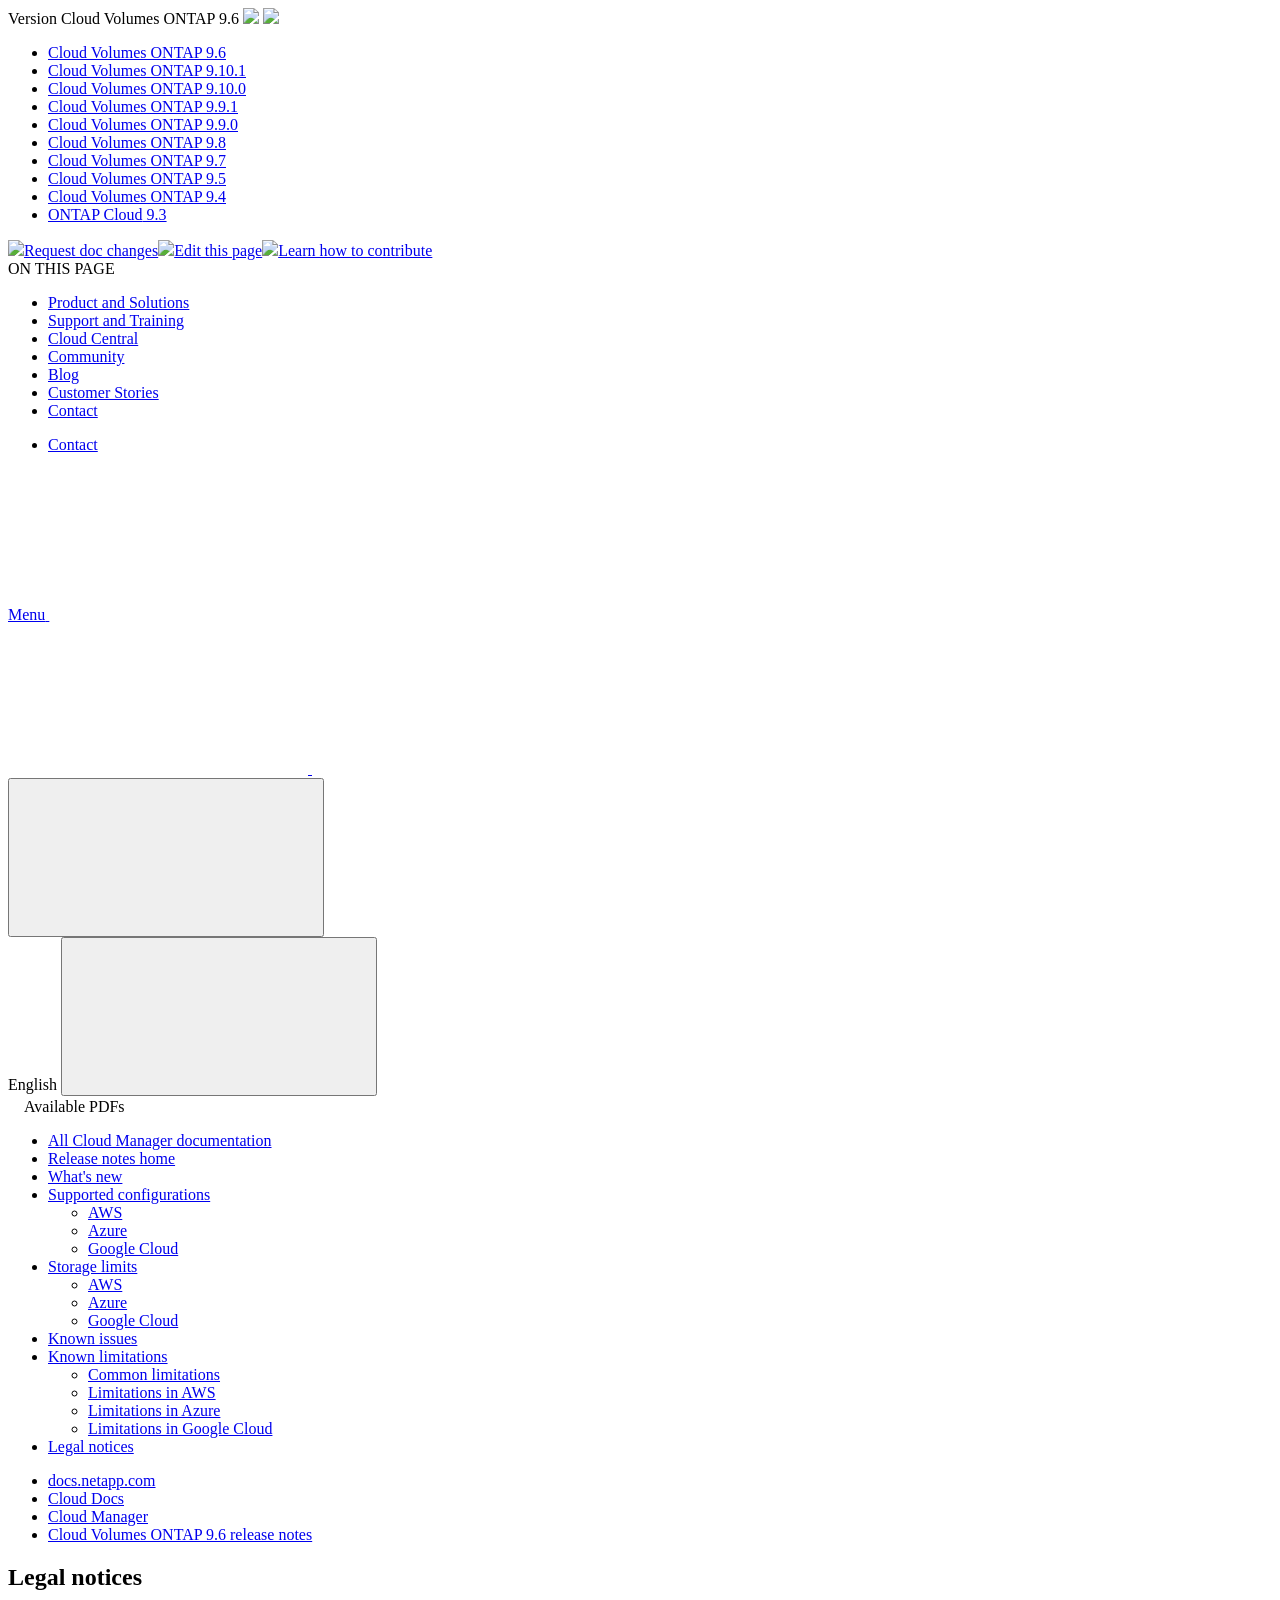
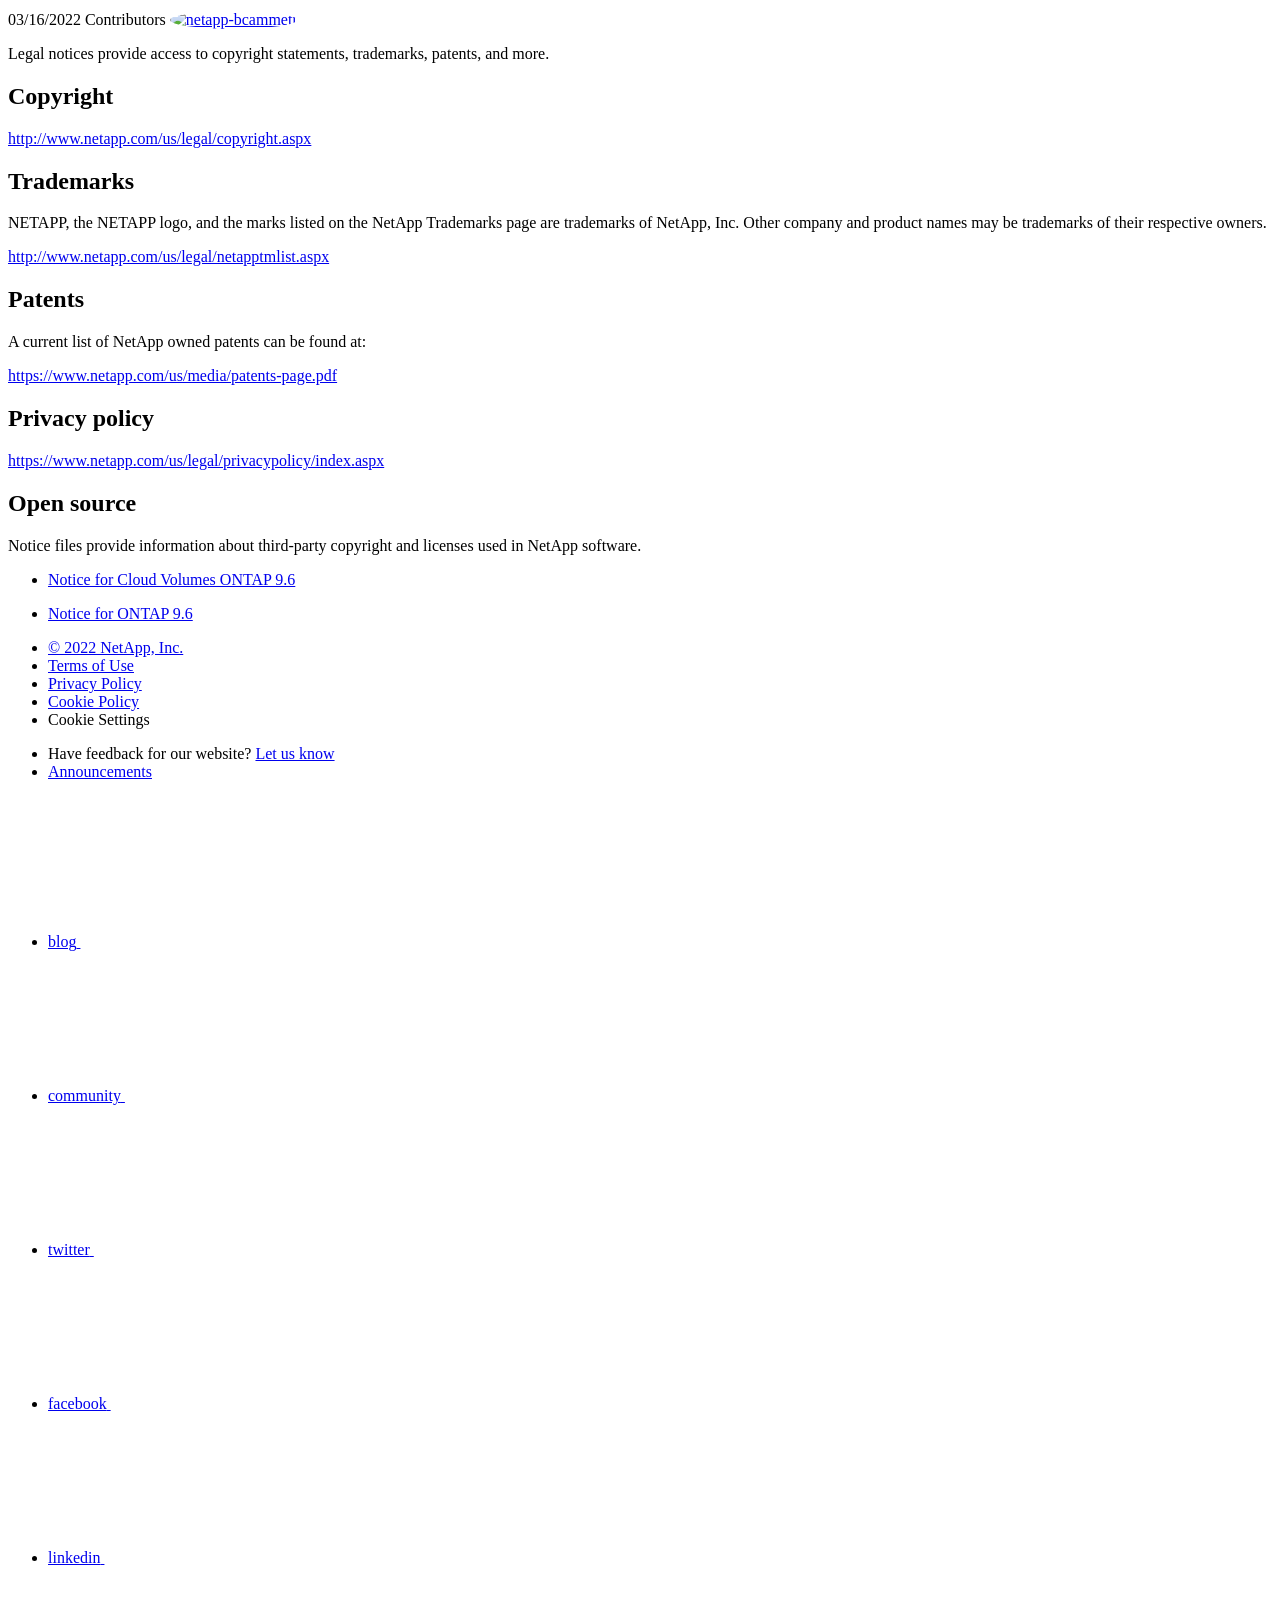
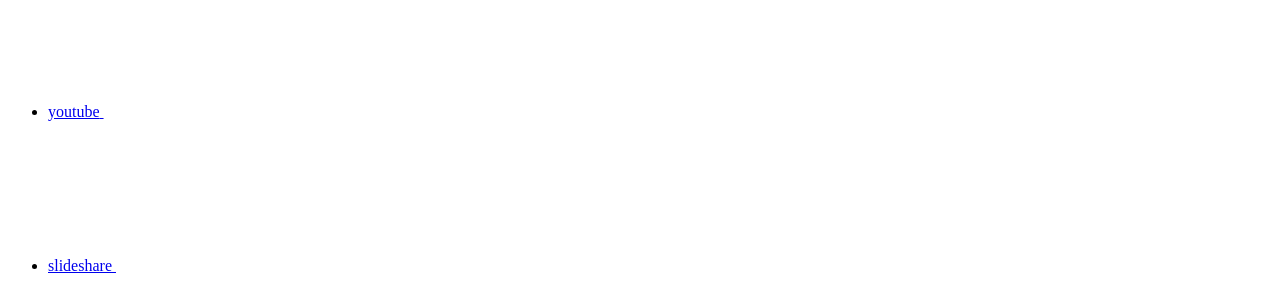
==== commit 3010d970: "Deploying to gh-pages from  @ 6f25eb00dc948ad1124d9886e320e7d8498232b2 🚀" ====
--- a/legal-notices.html
+++ b/legal-notices.html
@@ -93,8 +93,7 @@
   <script src="https://cdnjs.cloudflare.com/ajax/libs/jquery/2.1.4/jquery.min.js"></script>
   <script src="https://cdnjs.cloudflare.com/ajax/libs/jquery-cookie/1.4.1/jquery.cookie.min.js"></script>
 
-  <!-- Used for Product Family Page Sidebar Visibility --><link rel="stylesheet" href='/us-en/cloud-volumes-ontap-96-relnotes/css/product-family.css' type="text/css">
-  <script src='/us-en/cloud-volumes-ontap-96-relnotes/js/product-family.js'></script><!-- Used to import Promise for IE. Required for SearchKit -->
+  <!-- Used for Product Family Page Sidebar Visibility --><!-- Used to import Promise for IE. Required for SearchKit -->
   <script src="https://cdnjs.cloudflare.com/ajax/libs/bluebird/3.3.5/bluebird.min.js"></script><script src='/us-en/cloud-volumes-ontap-96-relnotes/js/na-search.js'></script><script src='/us-en/cloud-volumes-ontap-96-relnotes/js/na-pagenav.js'></script><link rel='stylesheet' href='/us-en/cloud-volumes-ontap-96-relnotes/css/prism.css' type='text/css'>
   <link rel='stylesheet' href='/us-en/cloud-volumes-ontap-96-relnotes/css/prism-netapp.css' type='text/css'>
 
@@ -169,6 +168,97 @@
         <header class="site-header" id="banner">
   
   <!-- Start Page Toolbar -->
+  
+  <div class="page-nav-toolbar"><div id="version-dropdown-new" class="custom-dropdown" >
+  <div class="custom-dropdown-select unselected" title="Cloud Volumes ONTAP 9.6">
+    <label>Version</label>
+    <span translate="no" class="notranslate">Cloud Volumes ONTAP 9.6</span>
+    <img src="/us-en/cloud-volumes-ontap-96-relnotes/images/chevron_up.svg" class="custom-icon chevrondown invisible" />
+    <img src="/us-en/cloud-volumes-ontap-96-relnotes/images/chevron_down.svg" class="custom-icon chevronup" />
+  </div>
+
+  <ul class="custom-dropdown-menu"><li>
+      
+      <a href="https://docs.netapp.com/us-en/cloud-volumes-ontap-96-relnotes/legal-notices.html" target="_self">
+        <span translate="no" class="notranslate"><span>Cloud Volumes ONTAP</span><span class="version"> 9.6</span></span>
+      </a>
+                     
+    </li>
+    <li>
+      
+      <a href="https://docs.netapp.com/us-en/cloud-volumes-ontap-relnotes/legal-notices.html" target="_self">
+        <span translate="no" class="notranslate"><span>Cloud Volumes ONTAP</span><span class="version"> 9.10.1</span></span>
+      </a>
+                     
+    </li>
+    <li>
+      
+      <a href="https://docs.netapp.com/us-en/cloud-volumes-ontap-9100-relnotes/legal-notices.html" target="_self">
+        <span translate="no" class="notranslate"><span>Cloud Volumes ONTAP</span><span class="version"> 9.10.0</span></span>
+      </a>
+                     
+    </li>
+    <li>
+      
+      <a href="https://docs.netapp.com/us-en/cloud-volumes-ontap-991-relnotes/legal-notices.html" target="_self">
+        <span translate="no" class="notranslate"><span>Cloud Volumes ONTAP</span><span class="version"> 9.9.1</span></span>
+      </a>
+                     
+    </li>
+    <li>
+      
+      <a href="https://docs.netapp.com/us-en/cloud-volumes-ontap-990-relnotes/legal-notices.html" target="_self">
+        <span translate="no" class="notranslate"><span>Cloud Volumes ONTAP</span><span class="version"> 9.9.0</span></span>
+      </a>
+                     
+    </li>
+    <li>
+      
+      <a href="https://docs.netapp.com/us-en/cloud-volumes-ontap-98-relnotes/legal-notices.html" target="_self">
+        <span translate="no" class="notranslate"><span>Cloud Volumes ONTAP</span><span class="version"> 9.8</span></span>
+      </a>
+                     
+    </li>
+    <li>
+      
+      <a href="https://docs.netapp.com/us-en/cloud-volumes-ontap-97-relnotes/legal-notices.html" target="_self">
+        <span translate="no" class="notranslate"><span>Cloud Volumes ONTAP</span><span class="version"> 9.7</span></span>
+      </a>
+                     
+    </li>
+    <li>
+      
+      <a href="https://docs.netapp.com/us-en/cloud-volumes-ontap-95-relnotes/legal-notices.html" target="_self">
+        <span translate="no" class="notranslate"><span>Cloud Volumes ONTAP</span><span class="version"> 9.5</span></span>
+      </a>
+                     
+    </li>
+    <li>
+      
+      <a href="https://docs.netapp.com/us-en/cloud-volumes-ontap-94-relnotes/legal-notices.html" target="_self">
+        <span translate="no" class="notranslate"><span>Cloud Volumes ONTAP</span><span class="version"> 9.4</span></span>
+      </a>
+                     
+    </li>
+    <li>
+      
+      <a href="https://docs.netapp.com/us-en/cloud-volumes-ontap-93-relnotes/legal-notices.html" target="_self">
+        <span translate="no" class="notranslate"><span>ONTAP Cloud</span><span class="version"> 9.3</span></span>
+      </a>
+                     
+    </li>
+    
+  </ul>
+</div><div class="page-nav-contribute"><a target="_blank" href="https://github.com/NetAppDocs/cloud-volumes-ontap-96-relnotes/issues/new?body=Page%3A%20[Legal notices](https://docs.netapp.com/us-en/cloud-volumes-ontap-96-relnotes/legal-notices.html)" class="page-nav-contribute-link" role="button"><img src="/us-en/cloud-volumes-ontap-96-relnotes/images/discuss-sm.svg" class="github-icon" />Request doc changes</a><a target="_blank" href="https://github.com/NetAppDocs/cloud-volumes-ontap-96-relnotes/blob/main/legal-notices.adoc" class="page-nav-contribute-link" role="button"><img src="/us-en/cloud-volumes-ontap-96-relnotes/images/edit-sm.svg" class="github-icon" />Edit this page</a><a target="_blank" href="https://docs.netapp.com/us-en/contribute/" class="page-nav-contribute-link"  ><img src="/us-en/cloud-volumes-ontap-96-relnotes/images/article-sm.svg" class="github-icon" />Learn how to contribute</a></div>
+    <div class="page-nav-container">
+      <nav class="page-nav-fixed">
+        <div class="page-nav-title">ON THIS PAGE</div>
+        <div class="page-nav-links">
+          <ul class="page-nav-inner" id="page-menu"></ul>
+        </div>
+      </nav>
+    </div>
+  </div>
   
   
   <!-- Start top_hat -->
@@ -805,7 +895,10 @@
   </div>
 </footer>
 
-      </div><!-- Elasticsearch JS --><script type="text/javascript" src='/us-en/cloud-volumes-ontap-96-relnotes/js/bundle.js'></script><!-- Syntax Highlighting -->
+      </div><!-- Elasticsearch JS -->
+      <script type="text/javascript" src='/us-en/cloud-volumes-ontap-96-relnotes/js/bundle.js'></script>
+
+      <!-- Syntax Highlighting -->
       <script type="text/javascript" src='/us-en/cloud-volumes-ontap-96-relnotes/js/prism.js'></script>
       <script type="text/javascript" src='/us-en/cloud-volumes-ontap-96-relnotes/js/prism-curl.js'></script>
     </div>
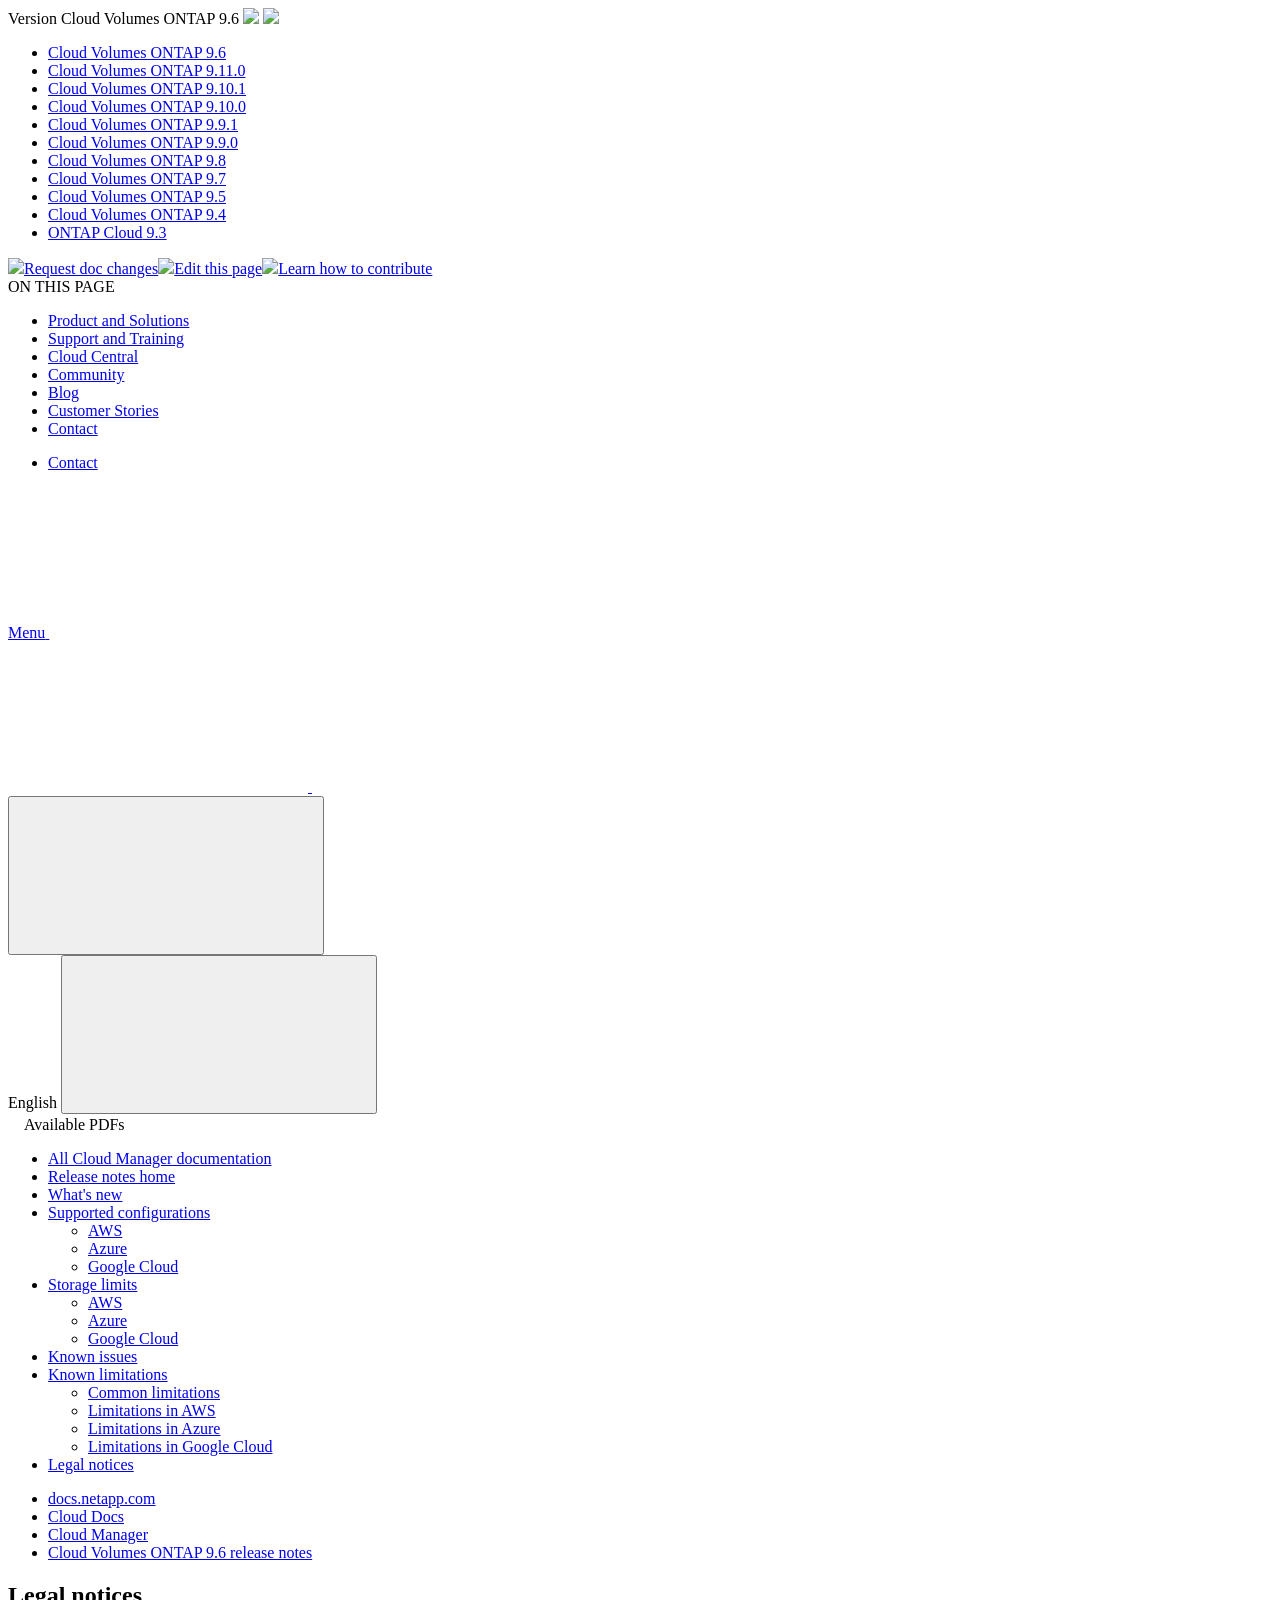
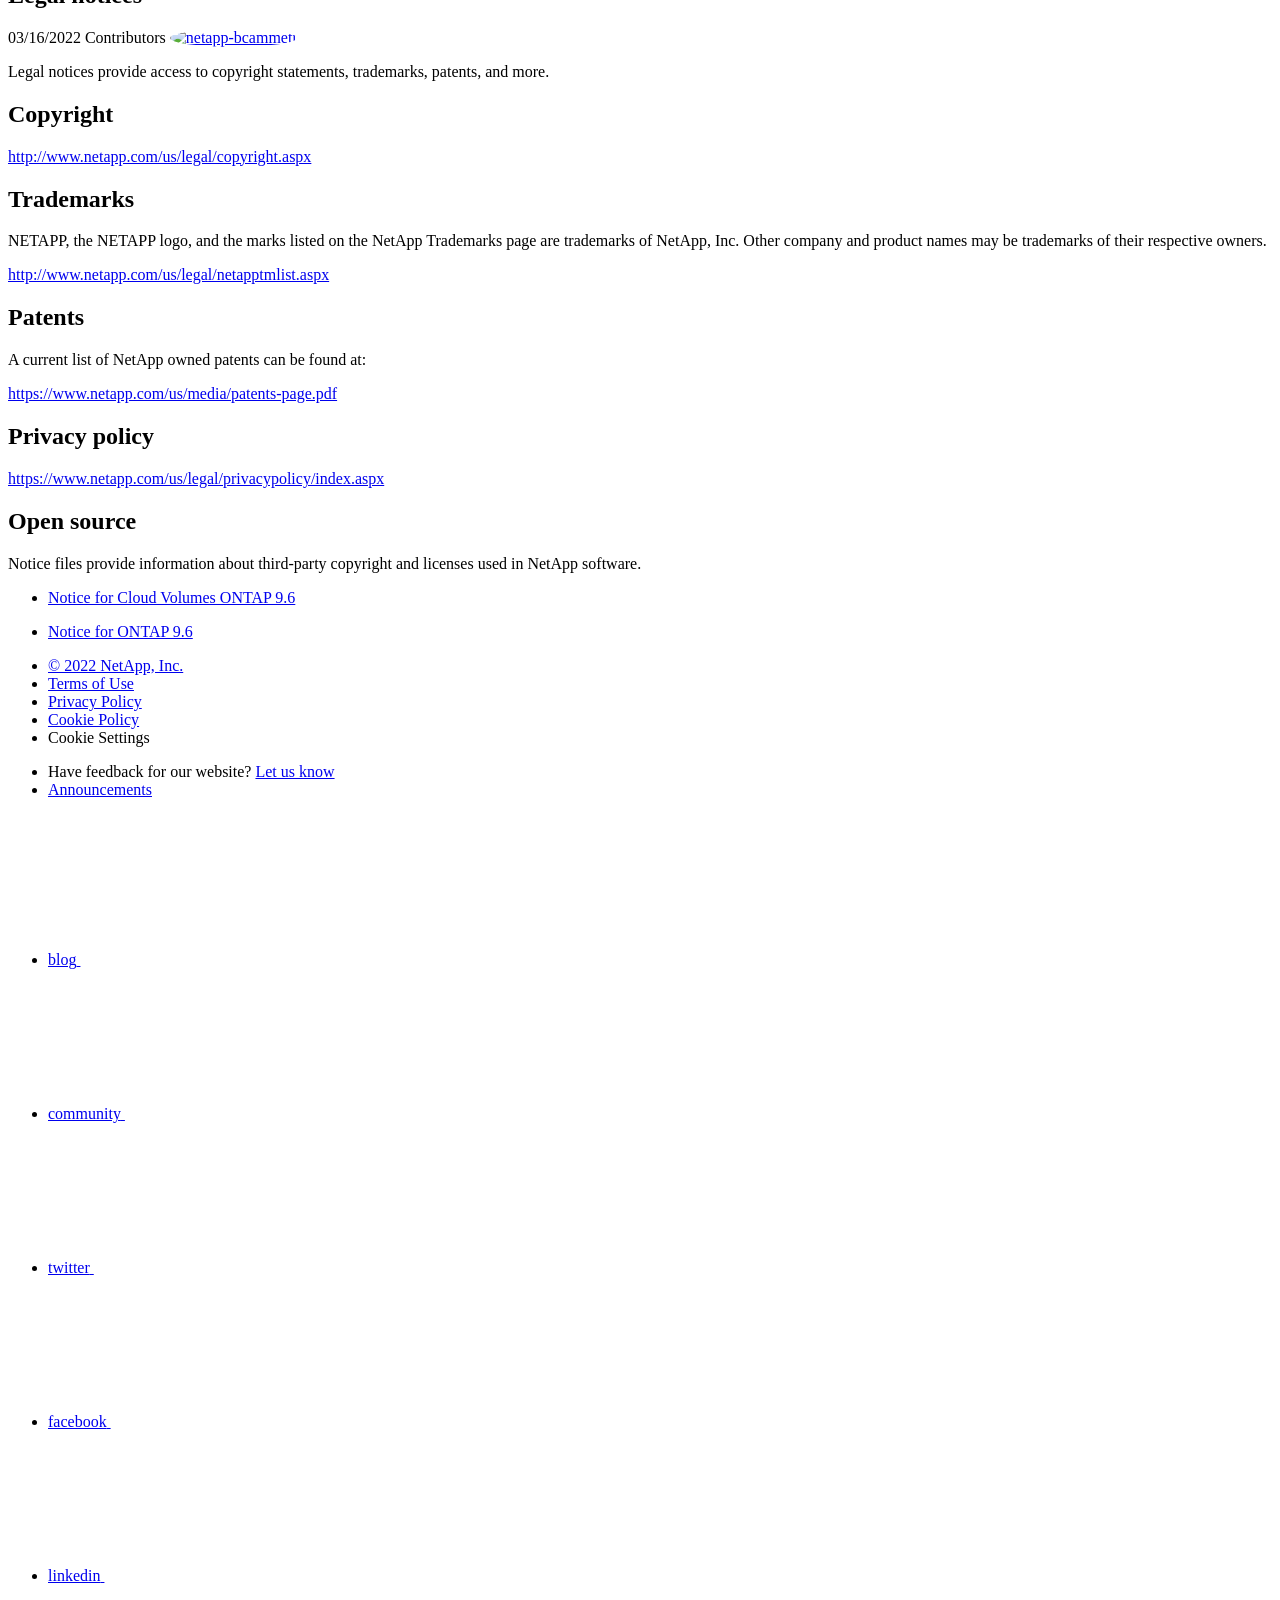
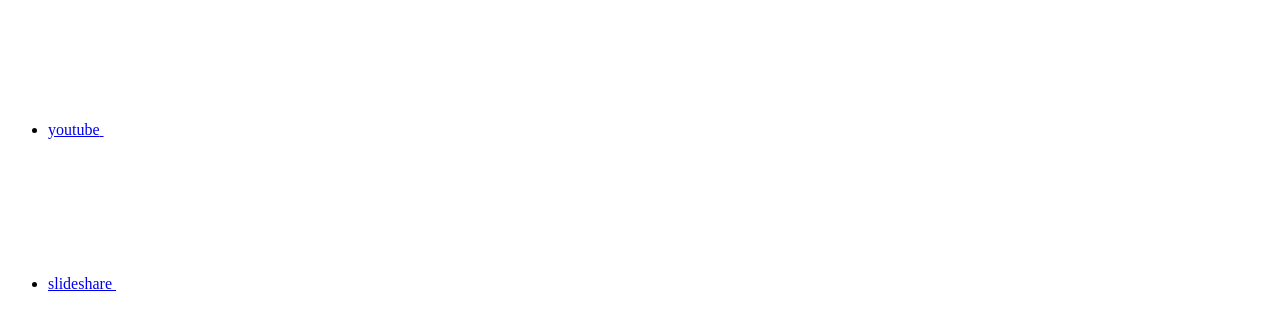
==== commit d6551be5: "Deploying to gh-pages from  @ 8467b025a2bc64057225e0d4d7cbc43e424bd36f 🚀" ====
--- a/legal-notices.html
+++ b/legal-notices.html
@@ -187,6 +187,13 @@
     <li>
       
       <a href="https://docs.netapp.com/us-en/cloud-volumes-ontap-relnotes/legal-notices.html" target="_self">
+        <span translate="no" class="notranslate"><span>Cloud Volumes ONTAP</span><span class="version"> 9.11.0</span></span>
+      </a>
+                     
+    </li>
+    <li>
+      
+      <a href="https://docs.netapp.com/us-en/cloud-volumes-ontap-9101-relnotes/legal-notices.html" target="_self">
         <span translate="no" class="notranslate"><span>Cloud Volumes ONTAP</span><span class="version"> 9.10.1</span></span>
       </a>
                      
@@ -376,9 +383,9 @@
                 </li><li class="n-menu__list-item n-menu__list-item--level-1">
                   <a href="https://docs.netapp.com/ja-jp/cloud-volumes-ontap-96-relnotes/legal-notices.html" class="n-menu__header-text"><span translate="no" class="notranslate">日本語</span></a>
                 </li><li class="n-menu__list-item n-menu__list-item--level-1">
+                  <a href="https://docs.netapp.com/ko-kr/cloud-volumes-ontap-96-relnotes/legal-notices.html" class="n-menu__header-text"><span translate="no" class="notranslate">한국어</span></a>
+                </li><li class="n-menu__list-item n-menu__list-item--level-1">
                   <a href="https://docs.netapp.com/zh-cn/cloud-volumes-ontap-96-relnotes/legal-notices.html" class="n-menu__header-text"><span translate="no" class="notranslate">简体中文</span></a>
-                </li><li class="n-menu__list-item n-menu__list-item--level-1">
-                  <a href="https://docs.netapp.com/ko-kr/cloud-volumes-ontap-96-relnotes/legal-notices.html" class="n-menu__header-text"><span translate="no" class="notranslate">한국어</span></a>
                 </li></ul>
             </li>
           </ul>
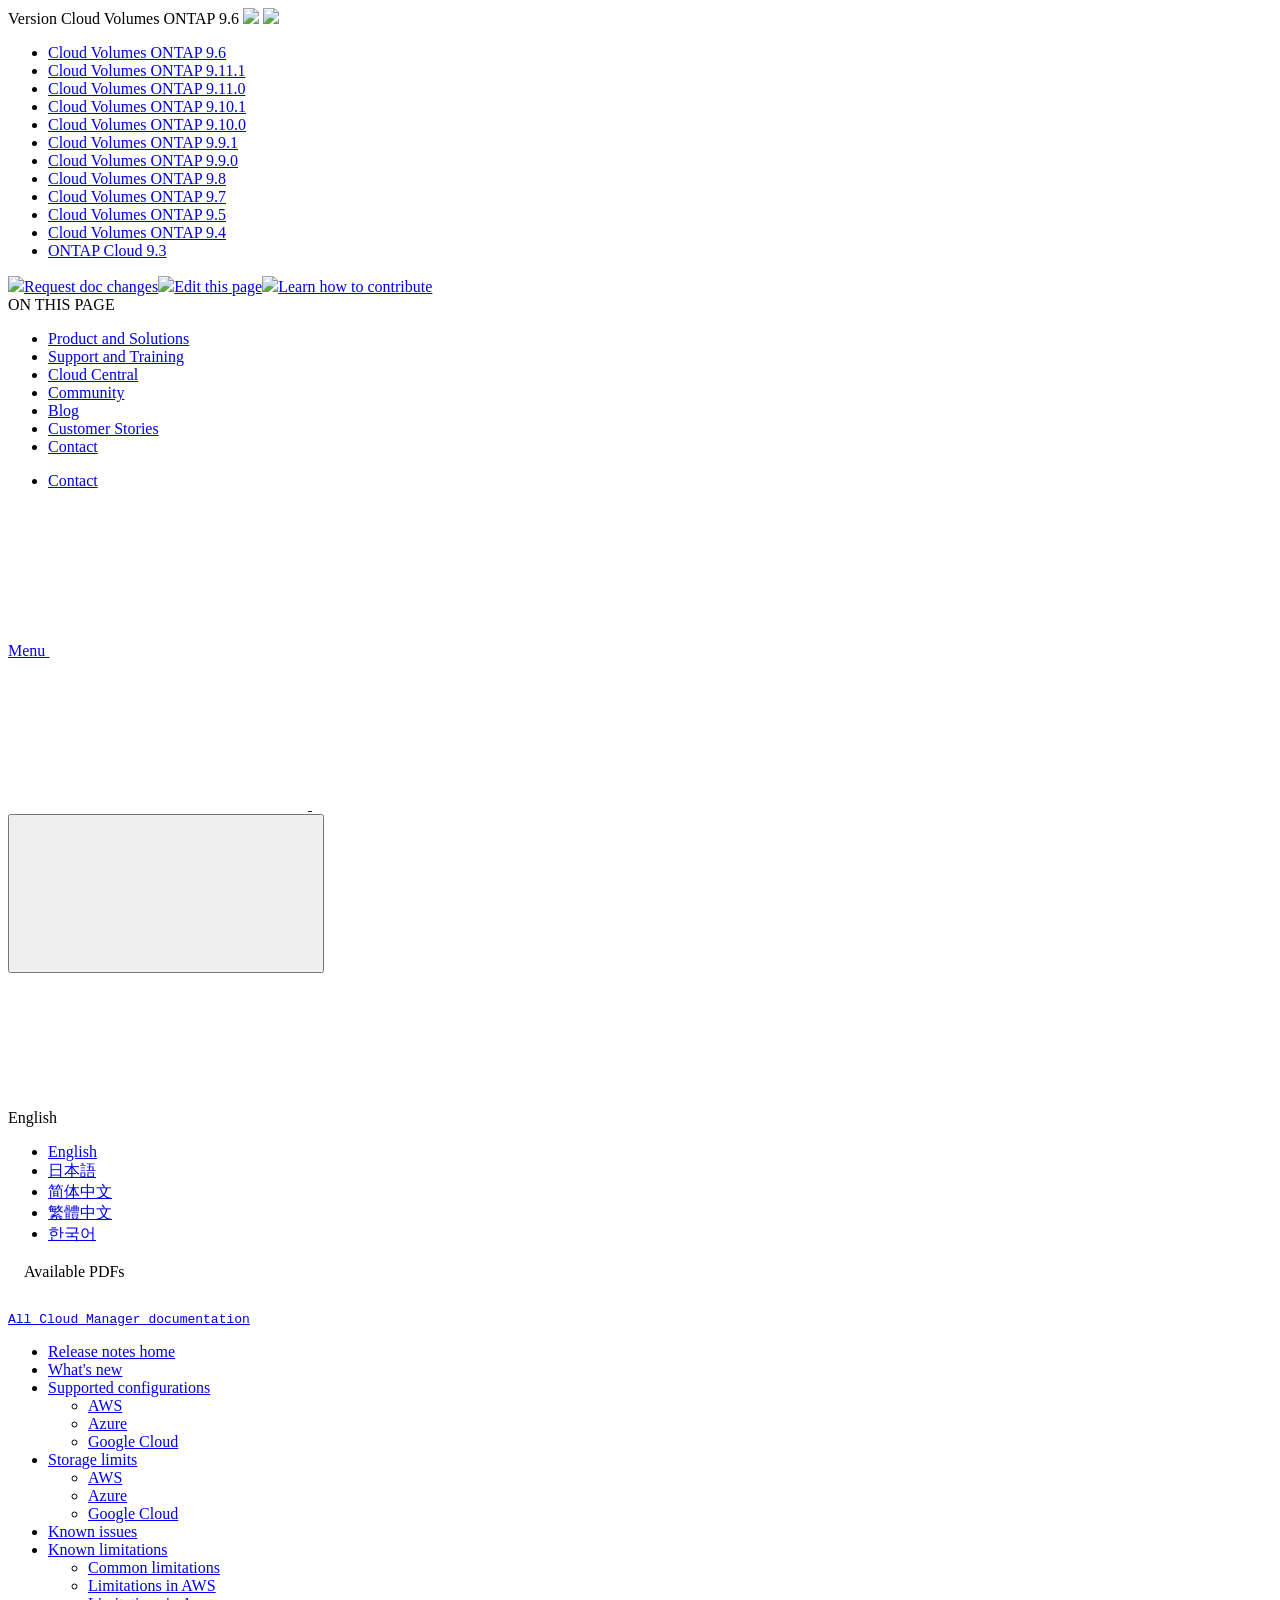
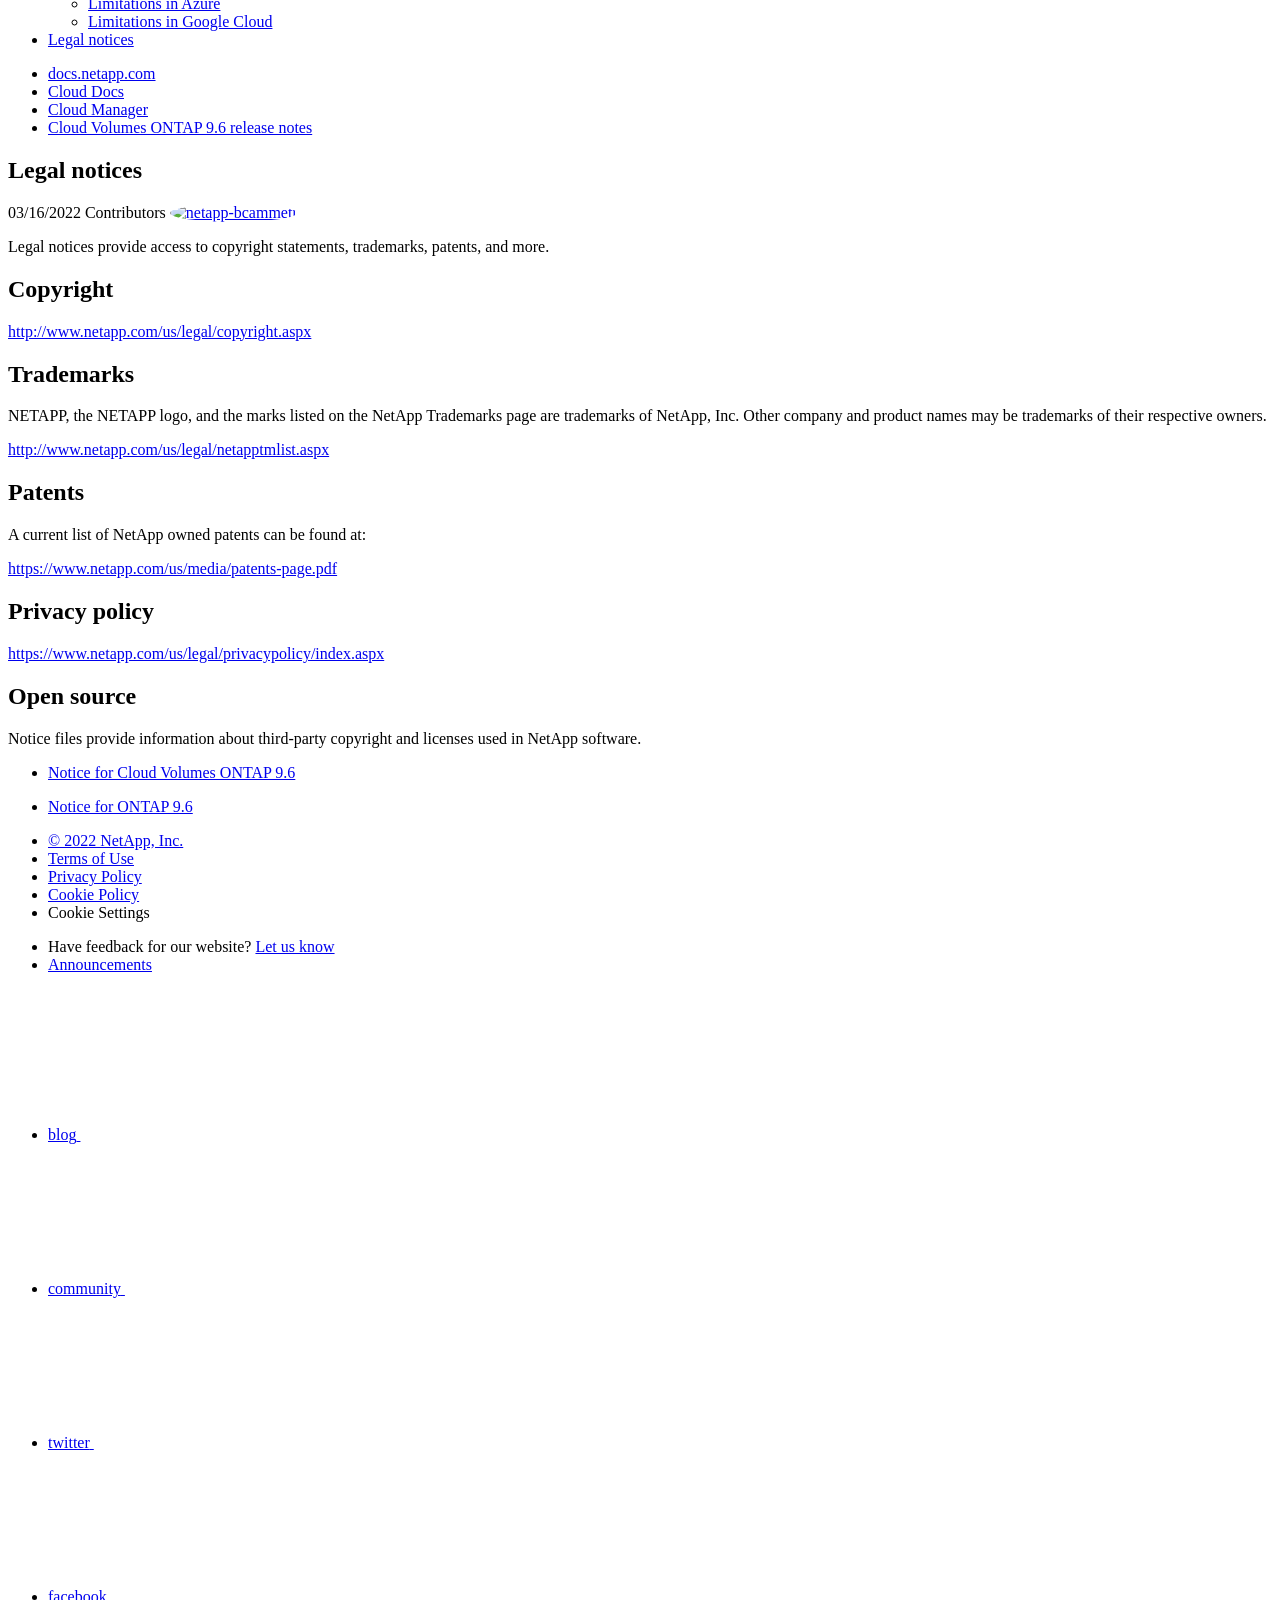
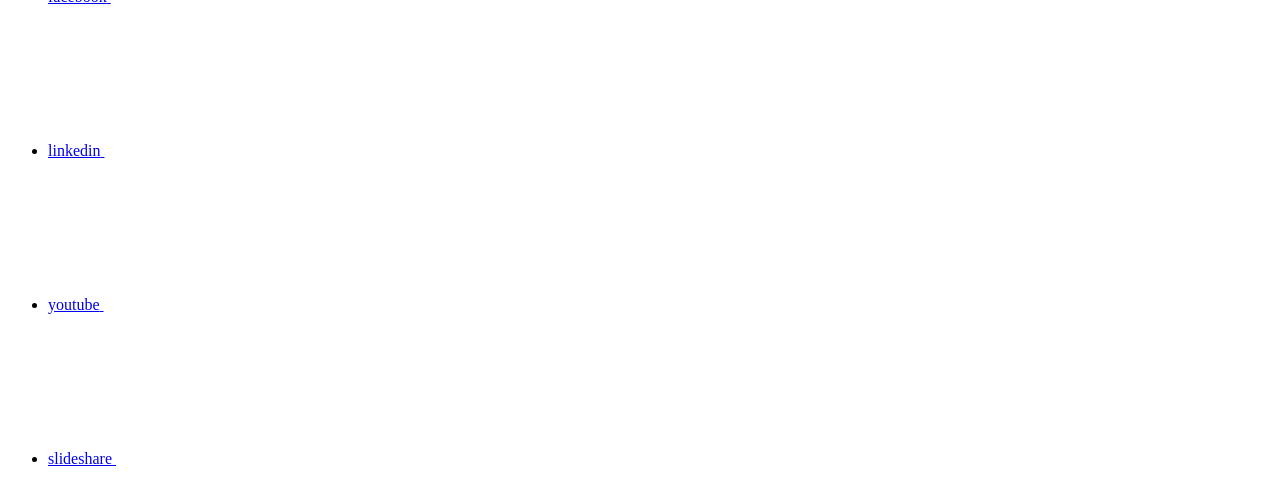
==== commit ca0a1375: "Deploying to gh-pages from  @ 609c2a6bfbe003e305c4421aeee068709dbf55de 🚀" ====
--- a/legal-notices.html
+++ b/legal-notices.html
@@ -187,6 +187,13 @@
     <li>
       
       <a href="https://docs.netapp.com/us-en/cloud-volumes-ontap-relnotes/legal-notices.html" target="_self">
+        <span translate="no" class="notranslate"><span>Cloud Volumes ONTAP</span><span class="version"> 9.11.1</span></span>
+      </a>
+                     
+    </li>
+    <li>
+      
+      <a href="https://docs.netapp.com/us-en/cloud-volumes-ontap-9110-relnotes/legal-notices.html" target="_self">
         <span translate="no" class="notranslate"><span>Cloud Volumes ONTAP</span><span class="version"> 9.11.0</span></span>
       </a>
                      
@@ -364,33 +371,27 @@
     </div>
   </div>
   <div class="n-property-bar__toolbar">
-    <!-- Start Language Selector --><div id="ie-i18n" class="n-property-bar__lang-selector">
-      <div id="ie-i18n-menu">
-      <span class="ie-i18n-lang">English</span>
-        <button class="ie-i18n-icon-container" type="button">
+    <!-- Start Language Selector --><div id="language-dropdown" class="custom-dropdown custom-dropdown-lang">
+      <div class="custom-dropdown-select custom-dropdown-select-lang">
+      <span class="lang-name">English</span>
           <svg class="n-globe__icon" aria-labelledby="title">
             <title>globe</title>
             <use xmlns:xlink="http://www.w3.org/1999/xlink" xlink:href="/us-en/cloud-volumes-ontap-96-relnotes/common/svg/sprite.svg#globe"></use>
           </svg>
         </button>
       </div>
-      <div id="n-property-navigation-bar__menu--language-selector" class="ie-i18n-results-container n-menu n-menu--v3 n-menu--is-active" style="display: none;">
-        <div class="n-language-selector-menu">
-          <ul class="n-menu__list">
-            <li class="n-menu__list-column">
-              <ul class="n-menu__list"><li class="n-menu__list-item n-menu__list-item--level-1">
-                  <a href="https://docs.netapp.com/us-en/cloud-volumes-ontap-96-relnotes/legal-notices.html" class="n-menu__header-text"><span translate="no" class="notranslate">English</span></a>
-                </li><li class="n-menu__list-item n-menu__list-item--level-1">
-                  <a href="https://docs.netapp.com/ja-jp/cloud-volumes-ontap-96-relnotes/legal-notices.html" class="n-menu__header-text"><span translate="no" class="notranslate">日本語</span></a>
-                </li><li class="n-menu__list-item n-menu__list-item--level-1">
-                  <a href="https://docs.netapp.com/ko-kr/cloud-volumes-ontap-96-relnotes/legal-notices.html" class="n-menu__header-text"><span translate="no" class="notranslate">한국어</span></a>
-                </li><li class="n-menu__list-item n-menu__list-item--level-1">
-                  <a href="https://docs.netapp.com/zh-cn/cloud-volumes-ontap-96-relnotes/legal-notices.html" class="n-menu__header-text"><span translate="no" class="notranslate">简体中文</span></a>
-                </li></ul>
-            </li>
-          </ul>
-        </div>
-      </div>
+
+      <ul class="custom-dropdown-menu"><li>
+          <a href="https://docs.netapp.com/us-en/cloud-volumes-ontap-96-relnotes/legal-notices.html" target="_self"><span translate="no" class="notranslate">English</span></a>
+        </li><li>
+          <a href="https://docs.netapp.com/ja-jp/cloud-volumes-ontap-96-relnotes/legal-notices.html" target="_self"><span translate="no" class="notranslate">日本語</span></a>
+        </li><li>
+          <a href="https://docs.netapp.com/zh-cn/cloud-volumes-ontap-96-relnotes/legal-notices.html" target="_self"><span translate="no" class="notranslate">简体中文</span></a>
+        </li><li>
+          <a href="https://docs.netapp.com/zh-tw/cloud-volumes-ontap-96-relnotes/legal-notices.html" target="_self"><span translate="no" class="notranslate">繁體中文</span></a>
+        </li><li>
+          <a href="https://docs.netapp.com/ko-kr/cloud-volumes-ontap-96-relnotes/legal-notices.html" target="_self"><span translate="no" class="notranslate">한국어</span></a>
+        </li></ul>
     </div><!-- End Language Selector -->
 
     <div class="n-property-bar__cta"></div>
@@ -445,8 +446,6 @@
         
         <a target="_blank" href="/us-en/cloud-volumes-ontap-96-relnotes/pdfs/fullsite-sidebar/Cloud_Volumes_ONTAP_9_6_Release_Notes.pdf" >
           <img src="/us-en/cloud-volumes-ontap-96-relnotes/images/pdf.png" width="16" height="16"/>PDF of this doc site</a>
-
-
 
 
 
@@ -595,10 +594,10 @@
     $("#toggleContainerPdf").toggle('display');
     $(".n-pdf-body-container .zip-pdf-link-container").toggle('display');
   });
-</script><div class="sidebar-nav-container">
-  <ul id="mysidebar" class="nav"><li class=" "><a class="na-navbar-padding" href="https://docs.netapp.com/us-en/cloud-manager-family">
-        All Cloud Manager documentation
-      </a></li><li class=" "><a class="na-navbar-padding" href="/us-en/cloud-volumes-ontap-96-relnotes/index.html">
+</script><div class="prod-nav" id="product-nav">
+  <a target="_self" class="prod-fam-nav" href="https://docs.netapp.com/us-en/cloud-manager-family/"><img src="/us-en/cloud-volumes-ontap-96-relnotes/images/left_arrow.png" alt=""><pre>All Cloud Manager documentation</pre></a>
+</div><div class="sidebar-nav-container" id="mysidebardiv">
+  <ul id="mysidebar" class="nav"><li class=" "><a class="na-navbar-padding" href="/us-en/cloud-volumes-ontap-96-relnotes/index.html">
         Release notes home
       </a></li><li class=" "><a class="na-navbar-padding" href="/us-en/cloud-volumes-ontap-96-relnotes/reference-new.html">
         What's new
@@ -917,4 +916,5 @@
     </script>
     <script src='/us-en/cloud-volumes-ontap-96-relnotes/js/www-ntap.js'></script>
     <script src='/us-en/cloud-volumes-ontap-96-relnotes/js/tabbed-blocks.js'></script>
+    <script src='/us-en/cloud-volumes-ontap-96-relnotes/js/sidebar.js'></script>
   </body></html>
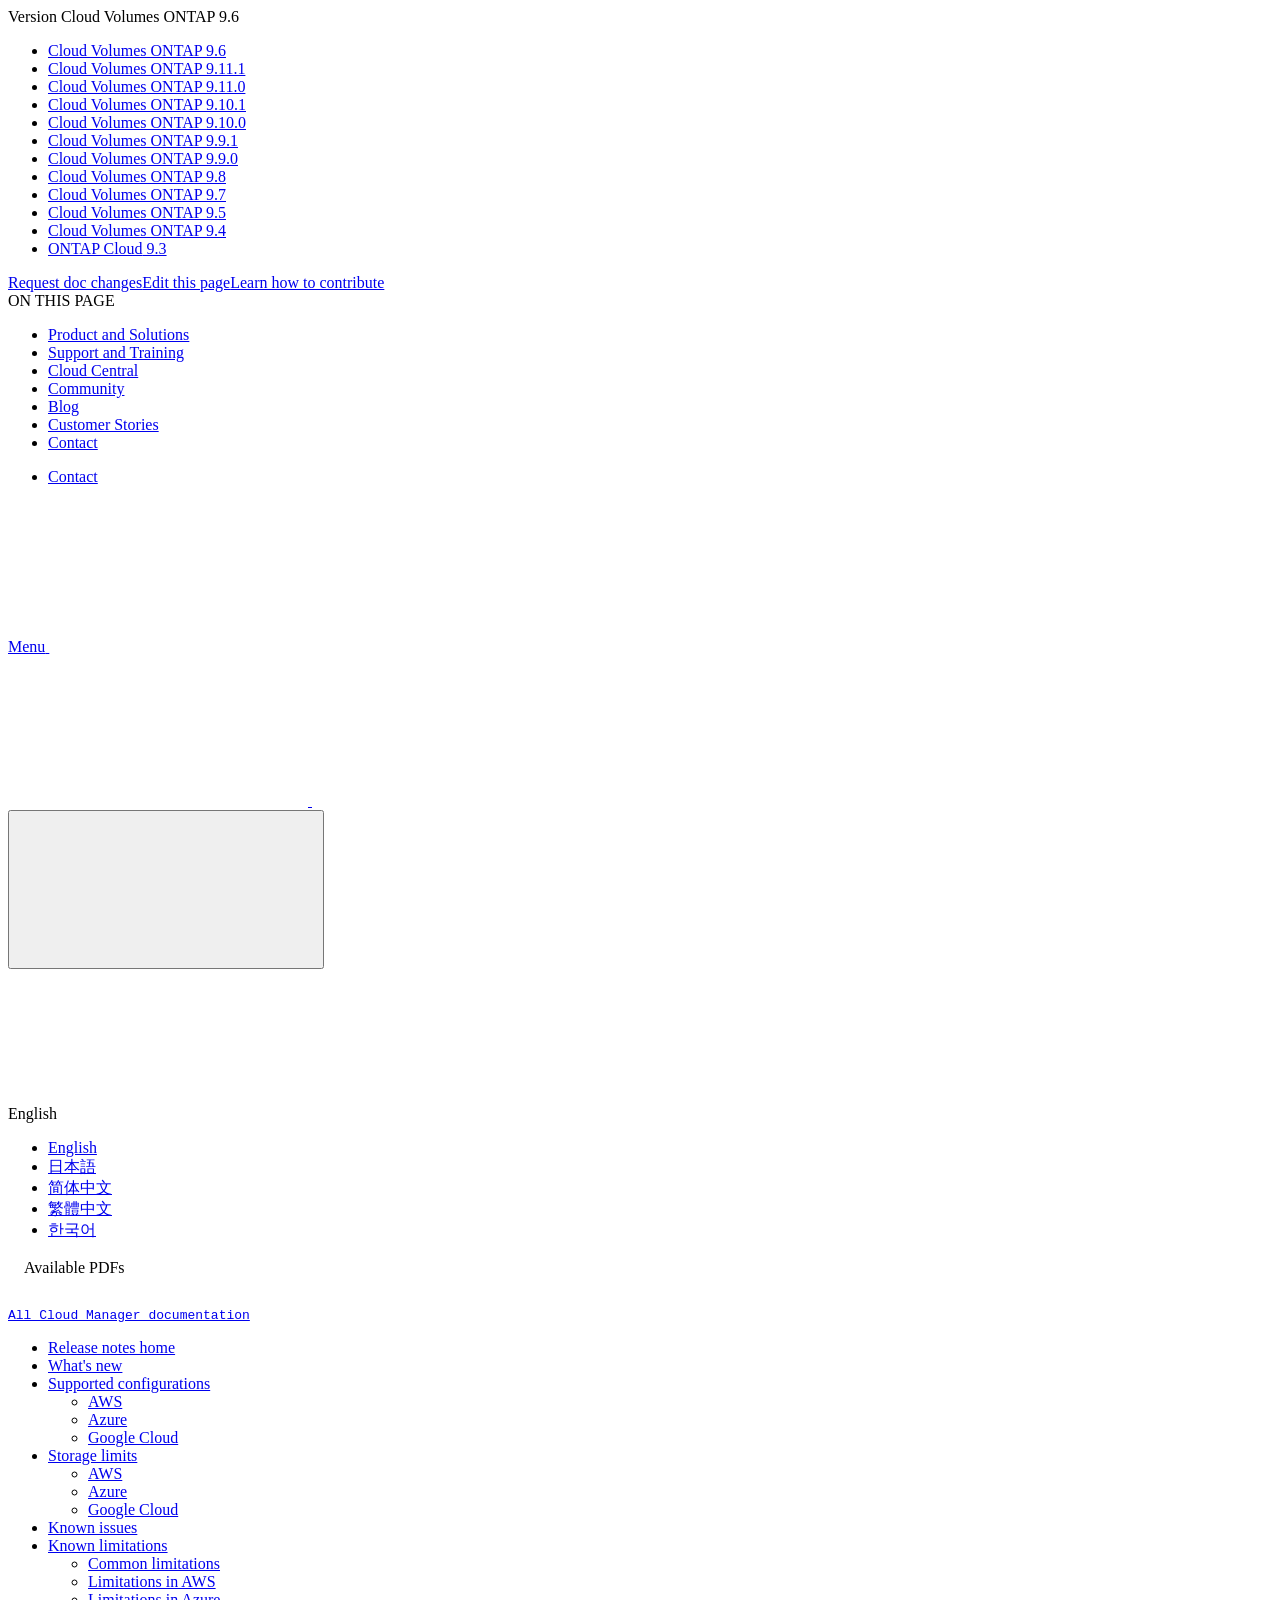
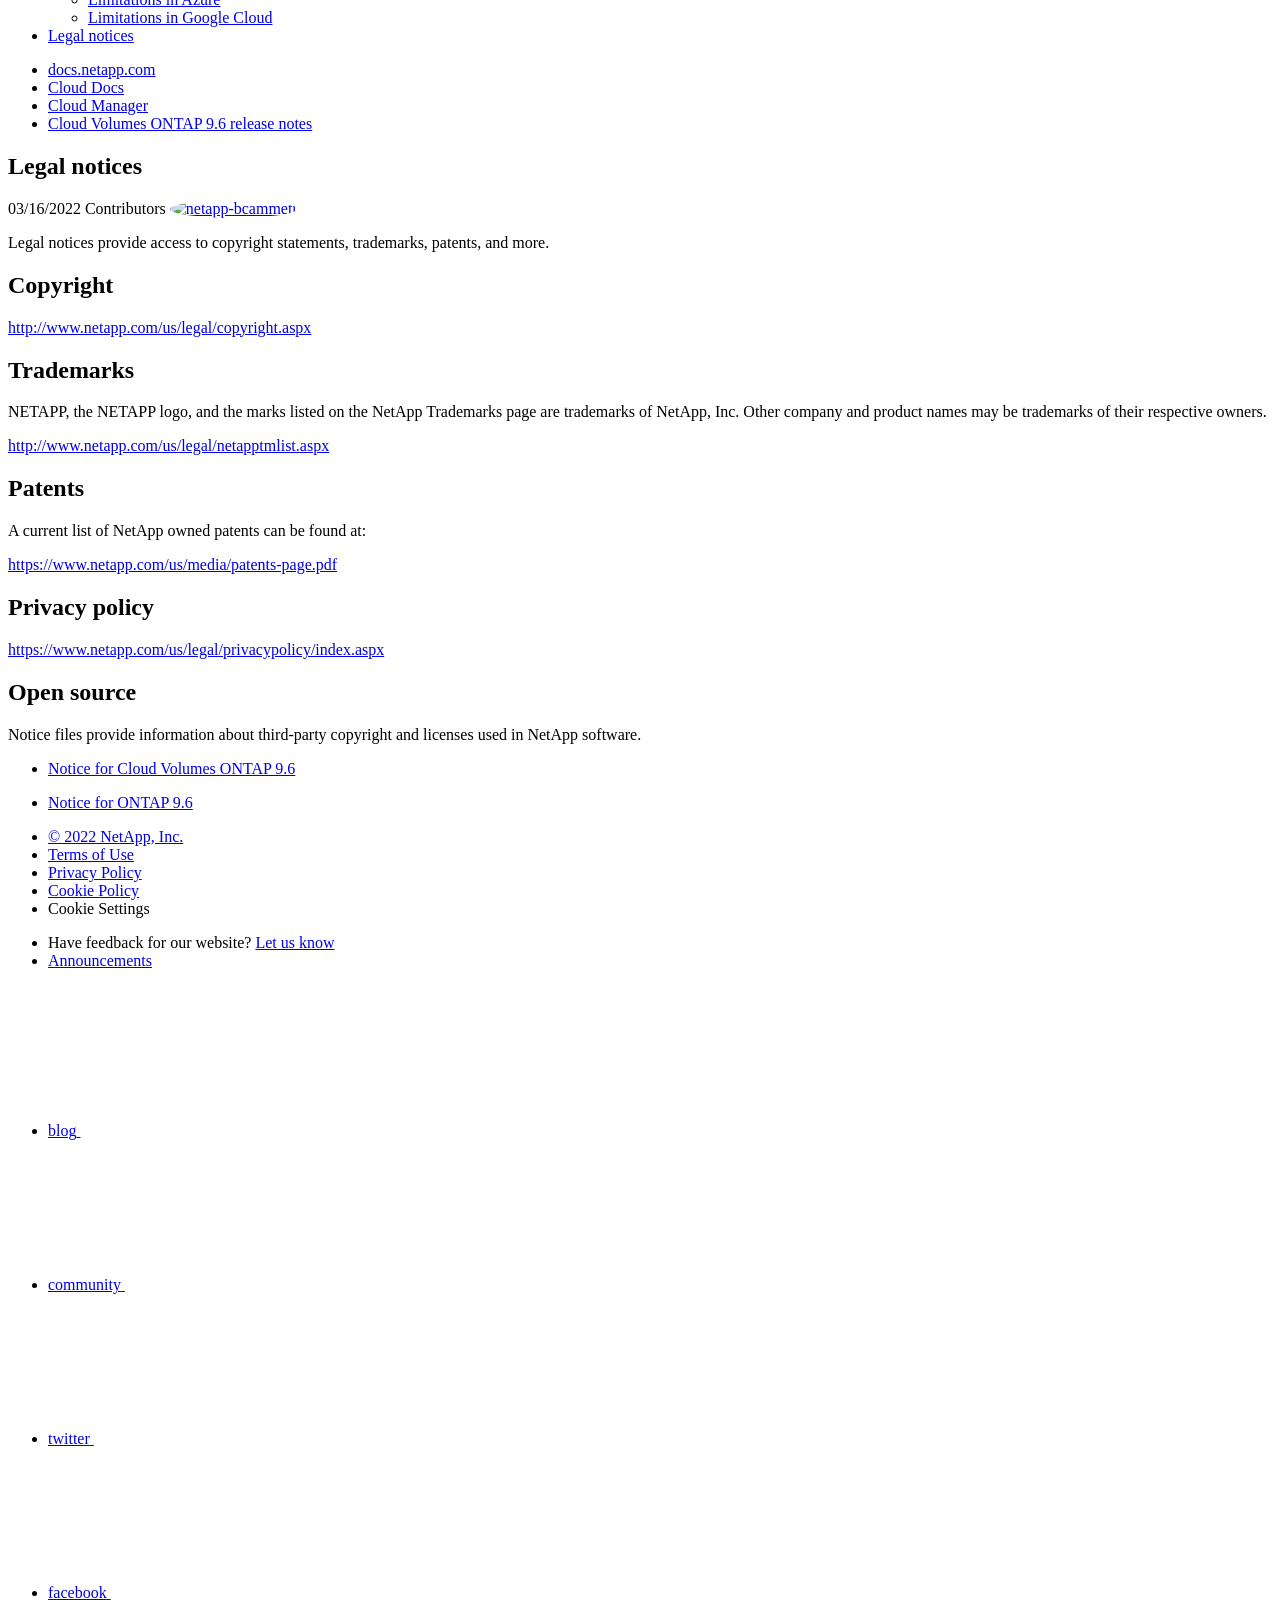
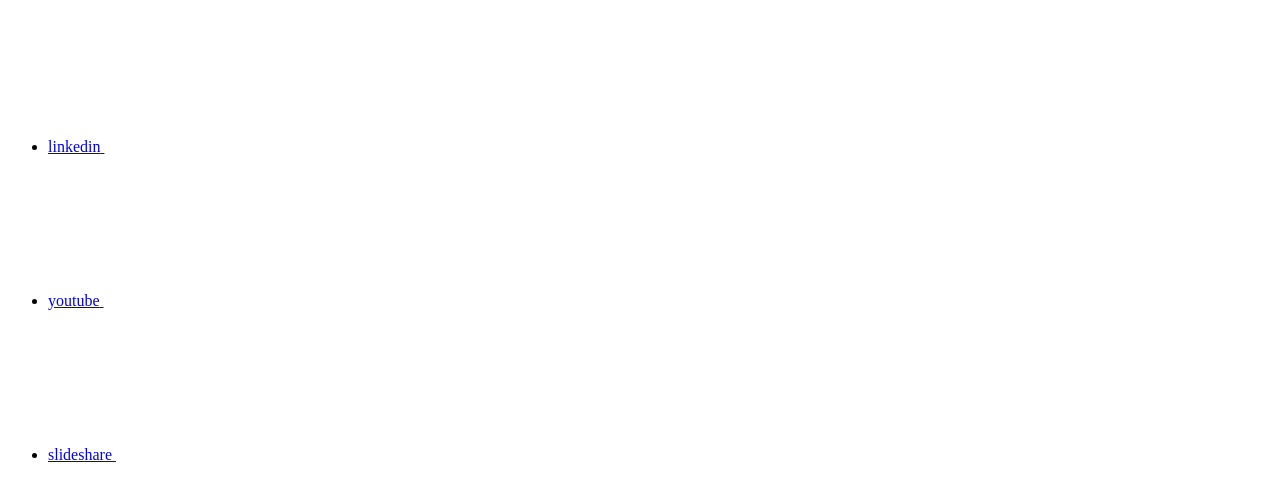
==== commit 4fe8bf5d: "Deploying to gh-pages from  @ bc30e621f9c232dadc6dfcf3278c5304bd4651b3 🚀" ====
--- a/legal-notices.html
+++ b/legal-notices.html
@@ -173,8 +173,8 @@
   <div class="custom-dropdown-select unselected" title="Cloud Volumes ONTAP 9.6">
     <label>Version</label>
     <span translate="no" class="notranslate">Cloud Volumes ONTAP 9.6</span>
-    <img src="/us-en/cloud-volumes-ontap-96-relnotes/images/chevron_up.svg" class="custom-icon chevrondown invisible" />
-    <img src="/us-en/cloud-volumes-ontap-96-relnotes/images/chevron_down.svg" class="custom-icon chevronup" />
+    <img src="/us-en/cloud-volumes-ontap-96-relnotes/images/chevron_up.svg" alt="" class="custom-icon chevrondown invisible" />
+    <img src="/us-en/cloud-volumes-ontap-96-relnotes/images/chevron_down.svg" alt="" class="custom-icon chevronup" />
   </div>
 
   <ul class="custom-dropdown-menu"><li>
@@ -263,7 +263,7 @@
     </li>
     
   </ul>
-</div><div class="page-nav-contribute"><a target="_blank" href="https://github.com/NetAppDocs/cloud-volumes-ontap-96-relnotes/issues/new?body=Page%3A%20[Legal notices](https://docs.netapp.com/us-en/cloud-volumes-ontap-96-relnotes/legal-notices.html)" class="page-nav-contribute-link" role="button"><img src="/us-en/cloud-volumes-ontap-96-relnotes/images/discuss-sm.svg" class="github-icon" />Request doc changes</a><a target="_blank" href="https://github.com/NetAppDocs/cloud-volumes-ontap-96-relnotes/blob/main/legal-notices.adoc" class="page-nav-contribute-link" role="button"><img src="/us-en/cloud-volumes-ontap-96-relnotes/images/edit-sm.svg" class="github-icon" />Edit this page</a><a target="_blank" href="https://docs.netapp.com/us-en/contribute/" class="page-nav-contribute-link"  ><img src="/us-en/cloud-volumes-ontap-96-relnotes/images/article-sm.svg" class="github-icon" />Learn how to contribute</a></div>
+</div><div class="page-nav-contribute"><a target="_blank" href="https://github.com/NetAppDocs/cloud-volumes-ontap-96-relnotes/issues/new?body=Page%3A%20[Legal notices](https://docs.netapp.com/us-en/cloud-volumes-ontap-96-relnotes/legal-notices.html)" class="page-nav-contribute-link" role="button"><img src="/us-en/cloud-volumes-ontap-96-relnotes/images/discuss-sm.svg" alt="" class="github-icon" />Request doc changes</a><a target="_blank" href="https://github.com/NetAppDocs/cloud-volumes-ontap-96-relnotes/blob/main/legal-notices.adoc" class="page-nav-contribute-link" role="button"><img src="/us-en/cloud-volumes-ontap-96-relnotes/images/edit-sm.svg" alt="" class="github-icon" />Edit this page</a><a target="_blank" href="https://docs.netapp.com/us-en/contribute/" class="page-nav-contribute-link"  ><img src="/us-en/cloud-volumes-ontap-96-relnotes/images/article-sm.svg" alt="" class="github-icon" />Learn how to contribute</a></div>
     <div class="page-nav-container">
       <nav class="page-nav-fixed">
         <div class="page-nav-title">ON THIS PAGE</div>
@@ -352,11 +352,13 @@
           <div id="react-search" 
           data-search-html="/us-en/cloud-volumes-ontap-96-relnotes/search.html"
           data-type="widget" 
-          data-placeholder="Search Documentation" 
-          data-no-results-found="No results were found for {query}" 
-          data-did-you-mean="Search for {suggestion}." 
-          data-no-results-found-did-you-mean="No results found for {query}. Did you mean {suggestion}?" 
-          data-results-found="{hitCount} results found"  
+          data-placeholder="Search Documentation"
+          data-no-results-found="No results were found for {query}"
+          data-did-you-mean="Search for {suggestion}."
+          data-no-results-found-did-you-mean="No results found for {query}. Did you mean {suggestion}?"
+          data-results-found="{hitCount} results found"
+          data-error-message="We're sorry, an issue occurred when fetching your results. Please try again."
+          data-error-reset="Reset Search"
           data-sk-es-pf-indexes=""
           data-flavor=""></div>
           <button class="n-property-bar__search-toggle-button" type="button">
@@ -435,7 +437,7 @@
   <div class="col-md-3" id="sidebar-height">
       <div class="n-pdf-header">
   <a id="toggleButtonPdf" class="n-pdf-button" type="button">
-    <img src="/us-en/cloud-volumes-ontap-96-relnotes/images/pdf.png" width="16" height="16"/>Available PDFs<span>
+    <img src="/us-en/cloud-volumes-ontap-96-relnotes/images/pdf.png" alt="" width="16" height="16"/>Available PDFs<span>
     </span>
   </a>
 </div>
@@ -445,7 +447,7 @@
         
         
         <a target="_blank" href="/us-en/cloud-volumes-ontap-96-relnotes/pdfs/fullsite-sidebar/Cloud_Volumes_ONTAP_9_6_Release_Notes.pdf" >
-          <img src="/us-en/cloud-volumes-ontap-96-relnotes/images/pdf.png" width="16" height="16"/>PDF of this doc site</a>
+          <img src="/us-en/cloud-volumes-ontap-96-relnotes/images/pdf.png" alt="" width="16" height="16"/>PDF of this doc site</a>
 
 
 
@@ -462,7 +464,7 @@
               href="/us-en/cloud-volumes-ontap-96-relnotes/pdfs/sidebar/Supported_configurations.pdf" 
             
           >
-            <img src="/us-en/cloud-volumes-ontap-96-relnotes/images/pdf.png" width="16" height="16"/>
+            <img src="/us-en/cloud-volumes-ontap-96-relnotes/images/pdf.png" alt="" width="16" height="16"/>
             Supported configurations
           </a>
           
@@ -472,8 +474,6 @@
 
 
 
-
-          
         </li>
       </ul>
     
@@ -493,7 +493,7 @@
               href="/us-en/cloud-volumes-ontap-96-relnotes/pdfs/sidebar/Storage_limits.pdf" 
             
           >
-            <img src="/us-en/cloud-volumes-ontap-96-relnotes/images/pdf.png" width="16" height="16"/>
+            <img src="/us-en/cloud-volumes-ontap-96-relnotes/images/pdf.png" alt="" width="16" height="16"/>
             Storage limits
           </a>
           
@@ -503,8 +503,6 @@
 
 
 
-
-          
         </li>
       </ul>
     
@@ -526,7 +524,7 @@
               href="/us-en/cloud-volumes-ontap-96-relnotes/pdfs/sidebar/Known_limitations.pdf" 
             
           >
-            <img src="/us-en/cloud-volumes-ontap-96-relnotes/images/pdf.png" width="16" height="16"/>
+            <img src="/us-en/cloud-volumes-ontap-96-relnotes/images/pdf.png" alt="" width="16" height="16"/>
             Known limitations
           </a>
           
@@ -538,8 +536,6 @@
 
 
 
-
-          
         </li>
       </ul>
     
@@ -547,21 +543,13 @@
   
 
 
-    <ul class="subfolders" style="display:none;"><li class="active pdf-hide">
-  <a target="_blank" href="/us-en/cloud-volumes-ontap-96-relnotes/pdfs/pages/legal-notices.pdf" >
-    <img src="/us-en/cloud-volumes-ontap-96-relnotes/images/pdf.png" width="16" height="16"/>
-    PDF of this page
-  </a>
-</li>
-
-</ul>
-  
-
+    <ul class="subfolders" id="pdf-remove" style="display:none;"><li class="active"></li></ul>
+  
 
 </li></ul>
   <div class="zip-pdf-link-container" style="display: none;">   
     <a href="#" id="zipPdf">
-      <img src="/us-en/cloud-volumes-ontap-96-relnotes/images/pdf-zip.png" width="16" height="16"/>
+      <img src="/us-en/cloud-volumes-ontap-96-relnotes/images/pdf-zip.png" alt="" width="16" height="16"/>
       <pre>Collection of separate PDF docs<span class="zip-size"></span></pre>
     </a><div id="zip-link-popup" class="hide">
     <div class="inner-modal">
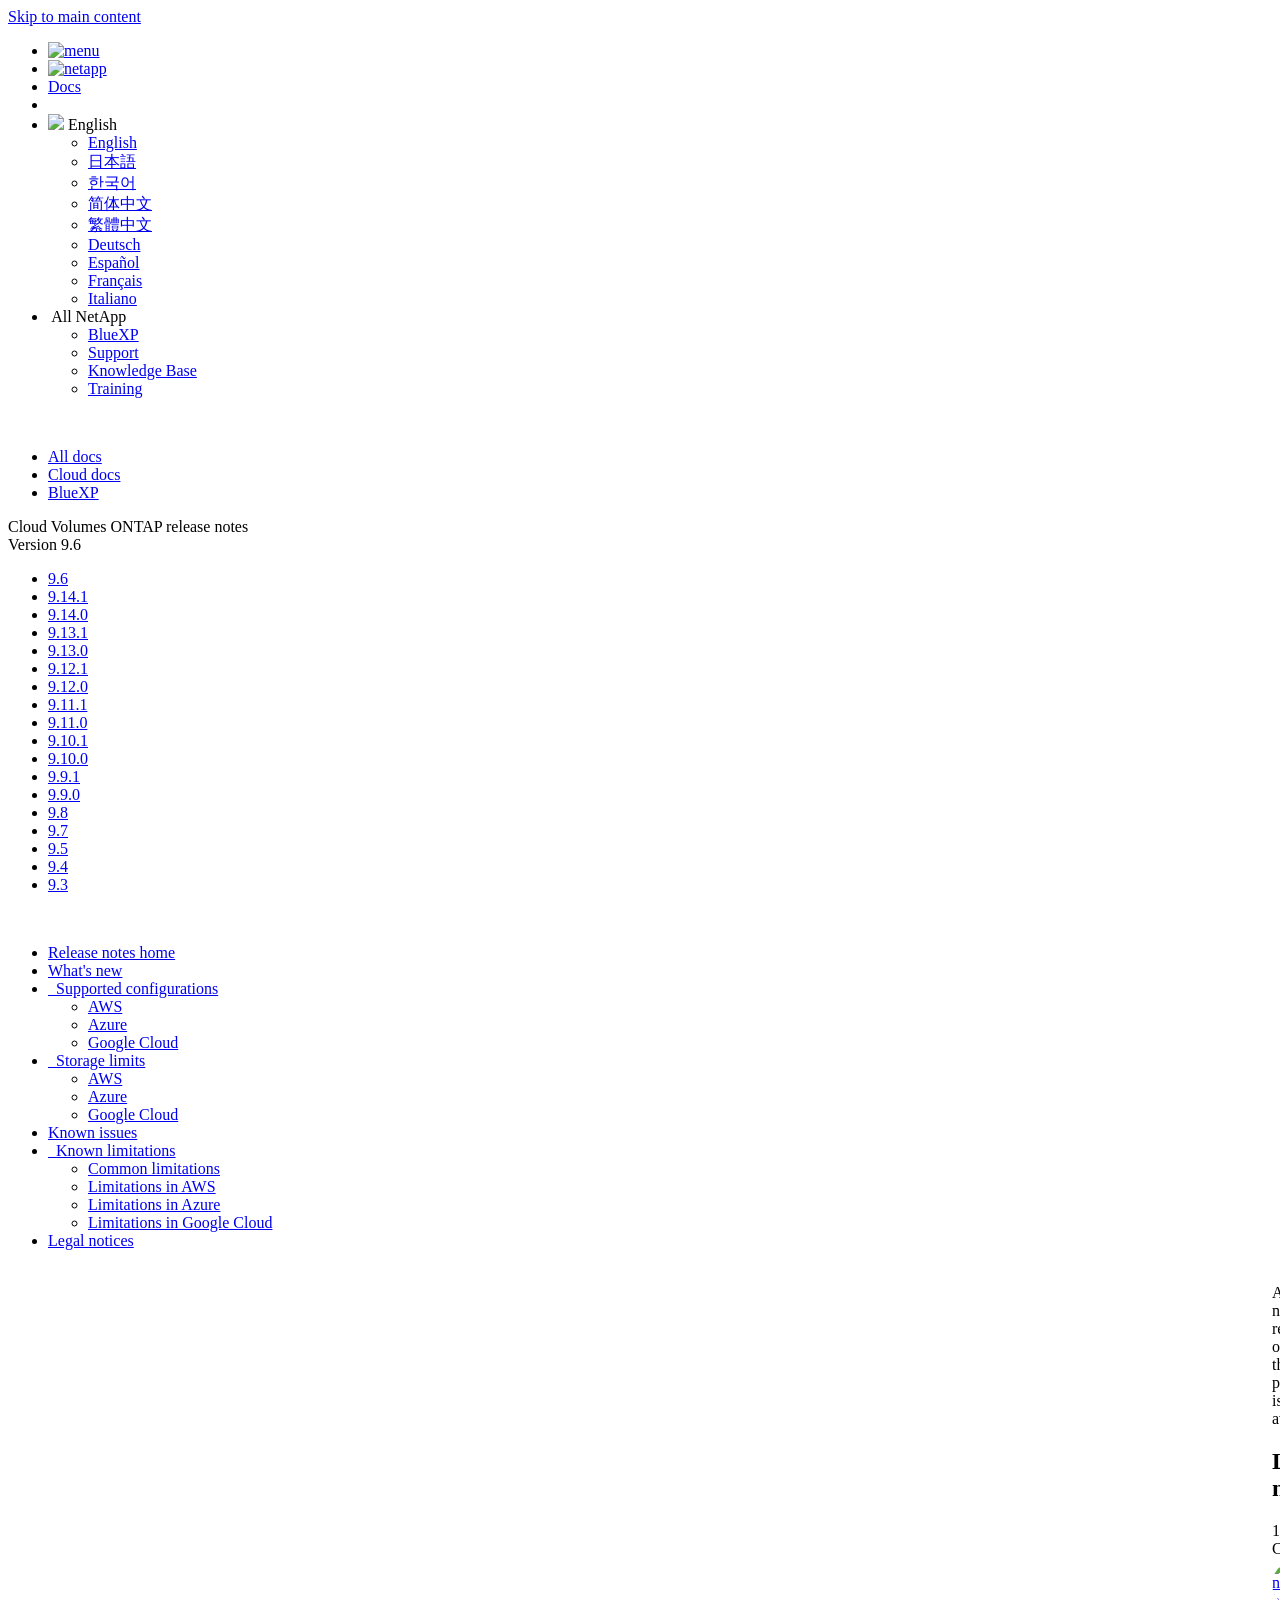
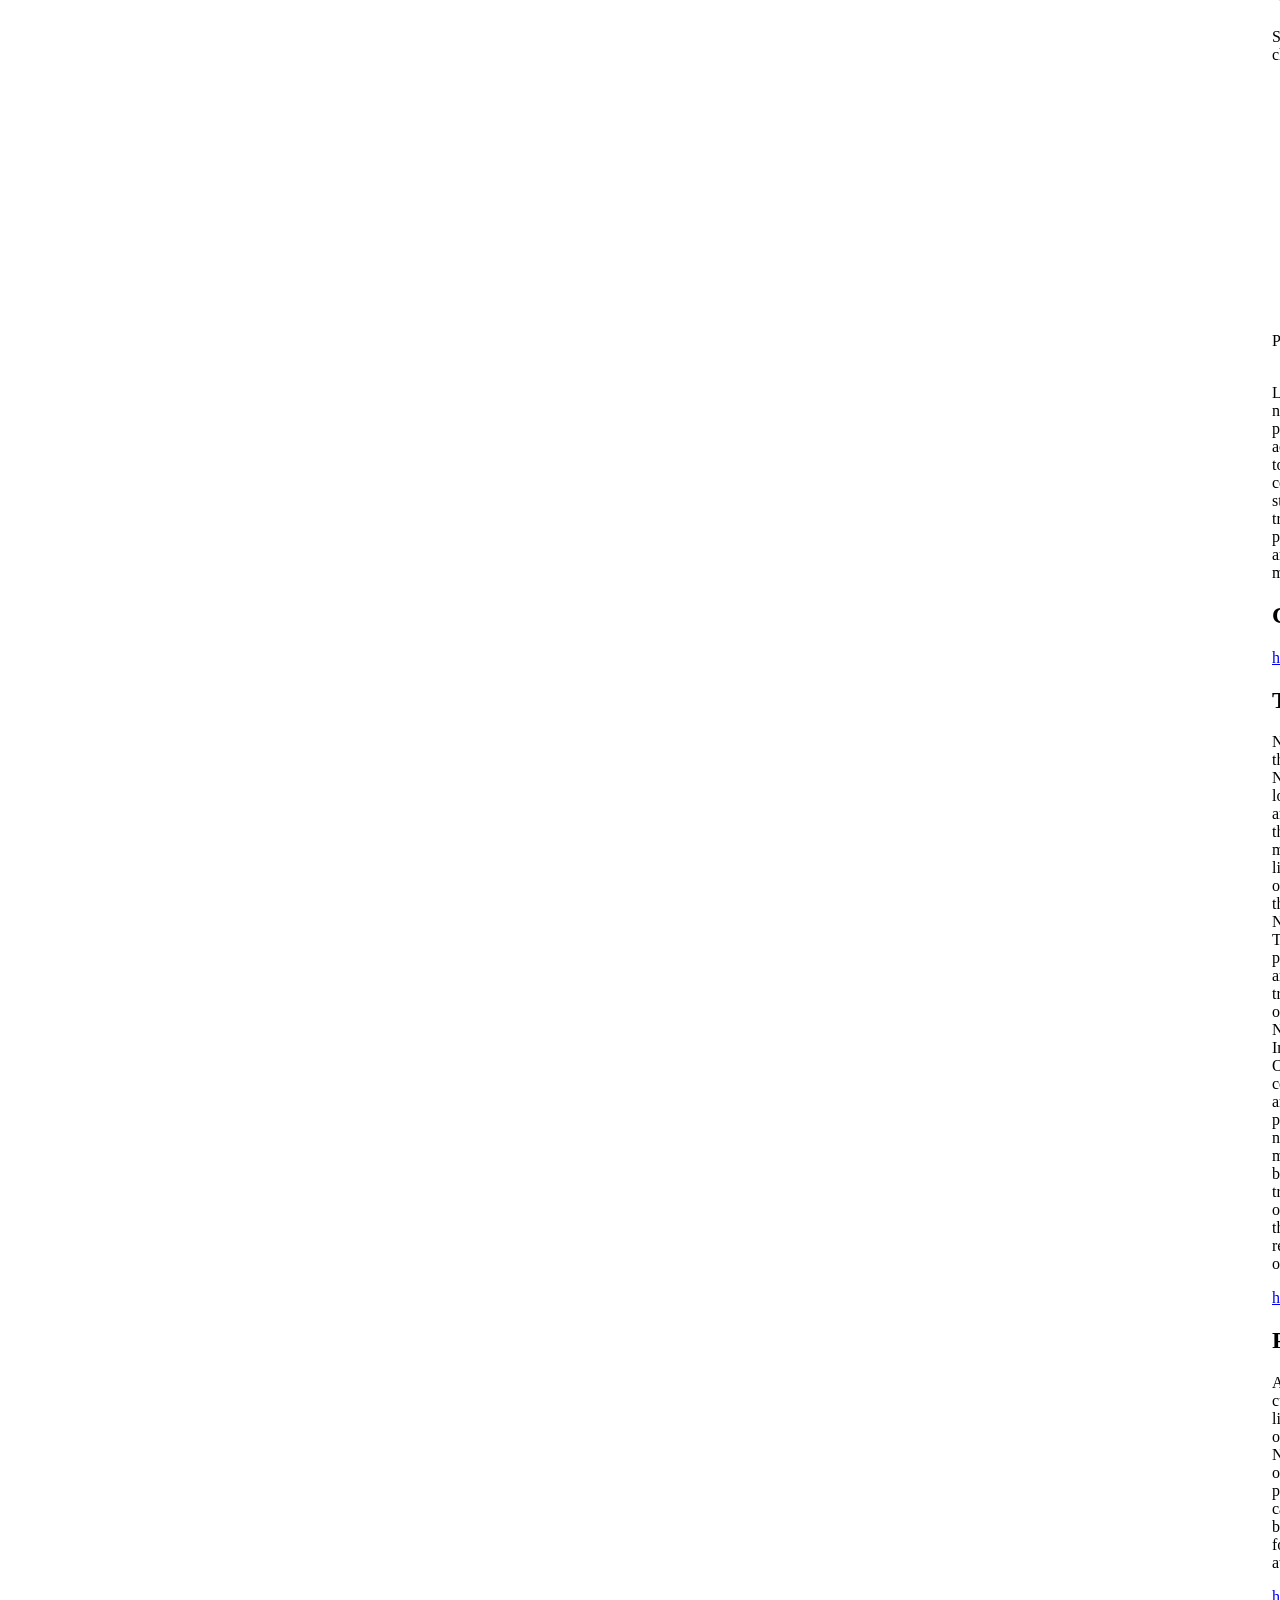
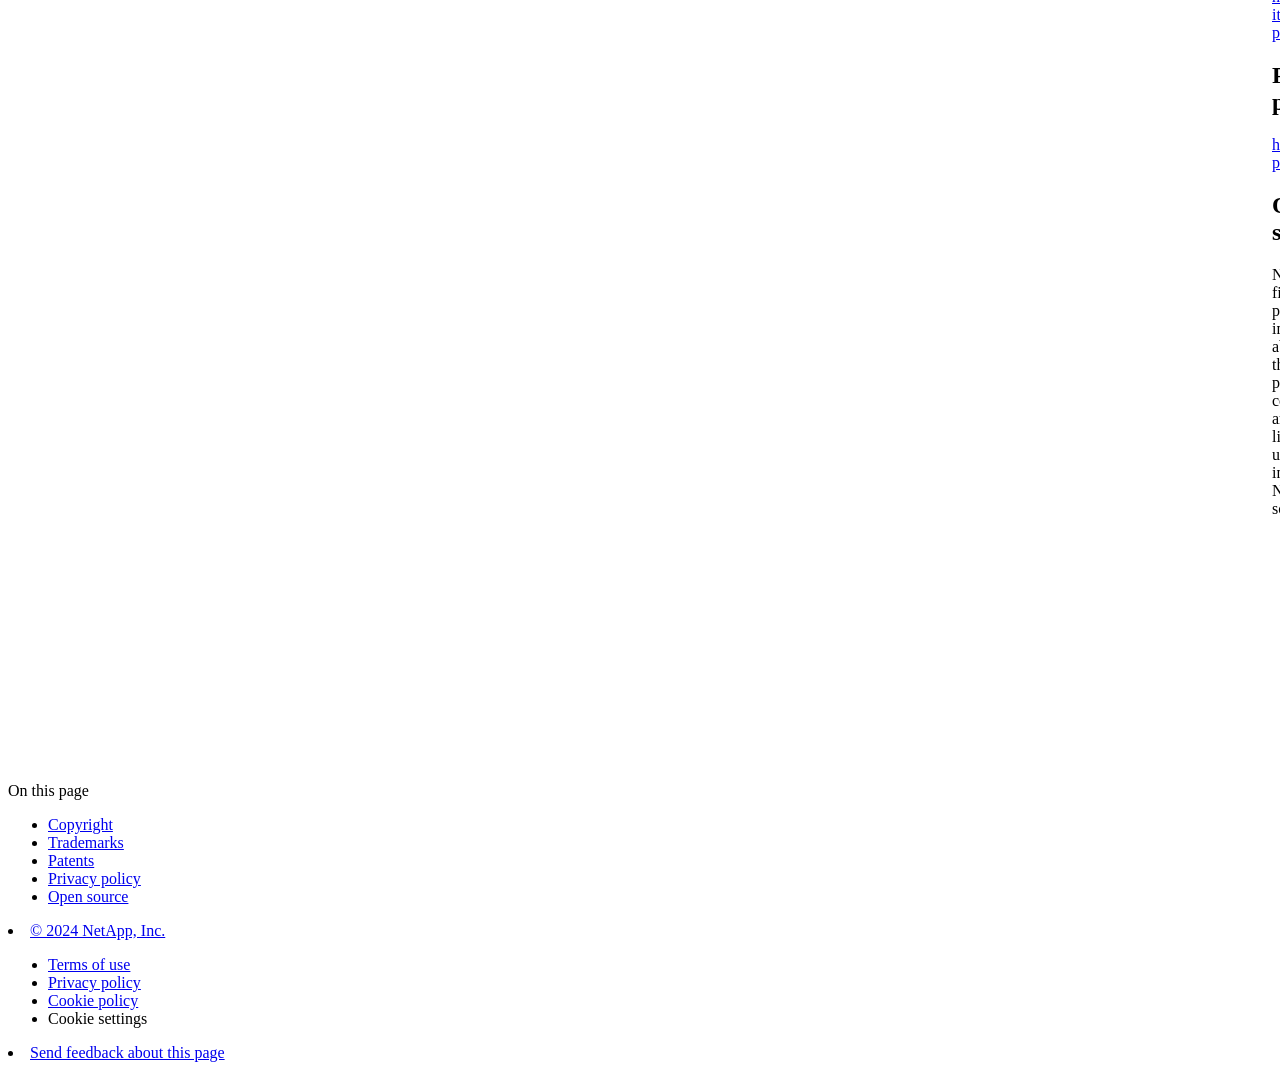
==== commit 9cdf4d2d: "Merge pull request #20 from NetAppDocs/nikhila-versionselector9141 Nikhila versionselector9141 NetAp" ====
--- a/legal-notices.html
+++ b/legal-notices.html
@@ -22,127 +22,67 @@
 
   <!-- RSS Feed --><link rel="alternate" type="application/rss+xml" title="NetApp Documentation" href="/us-en/cloud-volumes-ontap-96-relnotes/feed.xml"><!-- CSS Definitions: NetApp CSS should be defined after generic css -->
 
-  <!-- Elastic Search -->
-  <link rel="stylesheet" href="//cdn.jsdelivr.net/searchkit/0.10.0/theme.css">
-
-  <!-- Controls AsciiDoctor Admonition Blocks -->
-  <link rel="stylesheet" type="text/css" href="/us-en/cloud-volumes-ontap-96-relnotes/css/font-awesome.min.css">
-
-  <!-- Controls the shadow effect for search dropdown menu -->
-  <link rel="stylesheet" href="/us-en/cloud-volumes-ontap-96-relnotes/css/boxshadowproperties.css">
-
-  <!-- NetApp CSS controls the technical content -->
-  <link rel="stylesheet" type="text/css" href="/us-en/cloud-volumes-ontap-96-relnotes/css/netapp.css">
-
-  <!-- WWW CSS Content -->
-  <link rel="stylesheet" type="text/css" href="/us-en/cloud-volumes-ontap-96-relnotes/css/www-luci-dotcom.min.css">
-  <link rel="stylesheet" type="text/css" href="/us-en/cloud-volumes-ontap-96-relnotes/css/www-netapp-dotcom.css">
-  <link rel="stylesheet" href="/us-en/cloud-volumes-ontap-96-relnotes/css/www-netapp-library-critical.min.css" media="all" >
-  <link rel="stylesheet" href="/us-en/cloud-volumes-ontap-96-relnotes/css/www-netapp-library-non-critical.min.css" as="style" onload="this.onload=null;this.rel='stylesheet'">
-  <link rel="stylesheet" href="/us-en/cloud-volumes-ontap-96-relnotes/css/www-netapp-library-global-header-footer.min.css">
-
-  <!-- NetApp IE Customizations -->
-  <link rel="stylesheet" href='/us-en/cloud-volumes-ontap-96-relnotes/css/na-utility.css' type='text/css'>
-  <link rel="stylesheet" href='/us-en/cloud-volumes-ontap-96-relnotes/css/na-sidebar.css' type='text/css'>
-  <link rel='stylesheet' href='/us-en/cloud-volumes-ontap-96-relnotes/css/clouddocs.css' type='text/css'>
-  <link rel='stylesheet' href='/us-en/cloud-volumes-ontap-96-relnotes/css/custom-dropdown.css' type='text/css'>
-  <link rel='stylesheet' href='/us-en/cloud-volumes-ontap-96-relnotes/css/na-pagenav.css' type='text/css'>
+
+  <!-- Combined CSS -->
+  <link rel="stylesheet" type="text/css" href="/us-en/cloud-volumes-ontap-96-relnotes/css/ie-netappdocs.css">
 
   
-  <link rel="stylesheet" href="/us-en/cloud-volumes-ontap-96-relnotes/css/landing-page.css" type="text/css">
-  <link rel="stylesheet" href="/us-en/cloud-volumes-ontap-96-relnotes/css/tabbed-blocks.css" type="text/css">
+  <link rel="stylesheet" href="/us-en/cloud-volumes-ontap-96-relnotes/css/ie-landing-page.css" type="text/css">
+  <link rel="stylesheet" href="/us-en/cloud-volumes-ontap-96-relnotes/css/ie-tabbed-blocks.css" type="text/css">
   <!-- Canonical url -->
-  <link rel='stylesheet' href='/us-en/cloud-volumes-ontap-96-relnotes/css/na-feature.css' type='text/css'><!-- Top level site integrations --><script>
-    if (document.location.hostname === "docs.netapp.com") {
-      var head = document.getElementsByTagName('head')[0];
-      var onetrustConsent = document.createElement("script");
-      onetrustConsent.type = "text/javascript";
-      onetrustConsent.src = "https://cdn.cookielaw.org/consent/72570c5c-fe30-465f-b0e0-b77f7fb4ae34/OtAutoBlock.js";
-      head.appendChild(onetrustConsent);
-
-      var onetrustScript = document.createElement("script");
-      onetrustScript.type = "text/javascript";
-      onetrustScript.src = "https://cdn.cookielaw.org/scripttemplates/otSDKStub.js";
-      onetrustScript.charset = "UTF-8";
-      onetrustScript.dataset.documentLanguage = "true";
-      onetrustScript.dataset.domainScript = "72570c5c-fe30-465f-b0e0-b77f7fb4ae34";
-      head.appendChild(onetrustScript);
-    }
-
-    function OptanonWrapper() { }
-
-    if (document.location.hostname === "docs.netapp.com") {
-      var adobe = document.createElement("script");
-      adobe.type = "text/plain";
-      adobe.className = "optanon-category-C0002";
-      adobe.src = "//assets.adobedtm.com/60287eadf1ee/c284da483c83/launch-e9ff3acac59f.min.js";
-      head.appendChild(adobe);
-
-      var google = document.createElement("script");
-      google.type = "text/plain";
-      google.className = "optanon-category-C0002";
-      google.src = "https://www.googletagmanager.com/gtag/js?id=UA-81697994-3";
-      head.appendChild(google);
-
-      window.dataLayer = window.dataLayer || [];
-      function gtag(){dataLayer.push(arguments);}
-      gtag('js', new Date());
-      gtag('config', 'UA-81697994-3');
-    }
+  <link rel="canonical" href="https://docs.netapp.com/us-en/cloud-volumes-ontap-96-relnotes/legal-notices.html" />
+  <link rel="alternate" hreflang="x-default" href="https://docs.netapp.com/us-en/cloud-volumes-ontap-96-relnotes/legal-notices.html" />
+  <link rel="alternate" hreflang="en" href="https://docs.netapp.com/us-en/cloud-volumes-ontap-96-relnotes/legal-notices.html" />
+  <link rel="alternate" hreflang="ja" href="https://docs.netapp.com/ja-jp/cloud-volumes-ontap-96-relnotes/legal-notices.html" />
+  <link rel="alternate" hreflang="ko" href="https://docs.netapp.com/ko-kr/cloud-volumes-ontap-96-relnotes/legal-notices.html" />
+  <link rel="alternate" hreflang="zh-Hans" href="https://docs.netapp.com/zh-cn/cloud-volumes-ontap-96-relnotes/legal-notices.html" />
+  <link rel="alternate" hreflang="zh-Hant" href="https://docs.netapp.com/zh-tw/cloud-volumes-ontap-96-relnotes/legal-notices.html" />
+  <link rel="alternate" hreflang="de" href="https://docs.netapp.com/de-de/cloud-volumes-ontap-96-relnotes/legal-notices.html" />
+  <link rel="alternate" hreflang="es" href="https://docs.netapp.com/es-es/cloud-volumes-ontap-96-relnotes/legal-notices.html" />
+  <link rel="alternate" hreflang="fr" href="https://docs.netapp.com/fr-fr/cloud-volumes-ontap-96-relnotes/legal-notices.html" />
+  <link rel="alternate" hreflang="it" href="https://docs.netapp.com/it-it/cloud-volumes-ontap-96-relnotes/legal-notices.html" />
+  <!-- Top level site integrations -->
+<script type="text/javascript" src="https://cdn.cookielaw.org/consent/72570c5c-fe30-465f-b0e0-b77f7fb4ae34/OtAutoBlock.js"></script>
+    <script type="text/javascript" src="https://cdn.cookielaw.org/scripttemplates/otSDKStub.js" charset="UTF-8" data-document-language="true" data-domain-script="72570c5c-fe30-465f-b0e0-b77f7fb4ae34"></script>
+    <script type="text/javascript">function OptanonWrapper() { }</script>
+    <script type="text/plain" class="optanon-category-C0002" src="https://assets.adobedtm.com/60287eadf1ee/c284da483c83/launch-e9ff3acac59f.min.js"></script>
+    <script class="optanon-category-C0001">(function(w,d,s,l,i){w[l]=w[l]||[];w[l].push({'gtm.start':
+        new Date().getTime(),event:'gtm.js'});var f=d.getElementsByTagName(s)[0],
+        j=d.createElement(s),dl=l!='dataLayer'?'&l='+l:'';j.setAttributeNode(d.createAttribute('data-ot-ignore'));j.setAttribute('class','optanon-category-C0001');j.async=true;
+        j.src='https://www.googletagmanager.com/gtm.js?id='+i+dl+'';f.parentNode.insertBefore(j,f);
+        })(window,document,'script','dataLayer','GTM-MD73T9M');</script>
+
+  <script src="https://cdnjs.cloudflare.com/ajax/libs/jquery/2.1.4/jquery.min.js"></script>
+  
+  <script>
+    $(document).ready(function() {
+      const MASTHEAD_OFFSET = 65;
+      const SECTIONS = $("main h2, main h3");
+      // PAGE NAV - Init
+      if (SECTIONS.length == 0) {
+        // remove if there is no elements
+        /*
+        $("#ie-right-navbar").remove();
+        $("#ie-right-navbar-collapse").remove();
+        */
+      } else {
+        $(".page-nav-title").css('display', 'block');
+        for (var i = 0; i < SECTIONS.length; i++) {
+          var sectionId = $(SECTIONS[i]).attr('id');
+          var sectionName = $(SECTIONS[i]).text();
+          var subClass = $(SECTIONS[i]).is("h3") ? ' page-nav__sublink' : '';
+          $("#page-menu").append('<li class="page-nav-item"><a href="#' + sectionId + '" class="page-nav__link' + subClass + '">' + sectionName + '</a></li>');
+        }
+      }
+    });
   </script>
-  <script src="https://cdnjs.cloudflare.com/ajax/libs/jquery/2.1.4/jquery.min.js"></script>
+  
   <script src="https://cdnjs.cloudflare.com/ajax/libs/jquery-cookie/1.4.1/jquery.cookie.min.js"></script>
 
   <!-- Used for Product Family Page Sidebar Visibility --><!-- Used to import Promise for IE. Required for SearchKit -->
-  <script src="https://cdnjs.cloudflare.com/ajax/libs/bluebird/3.3.5/bluebird.min.js"></script><script src='/us-en/cloud-volumes-ontap-96-relnotes/js/na-search.js'></script><script src='/us-en/cloud-volumes-ontap-96-relnotes/js/na-pagenav.js'></script><link rel='stylesheet' href='/us-en/cloud-volumes-ontap-96-relnotes/css/prism.css' type='text/css'>
-  <link rel='stylesheet' href='/us-en/cloud-volumes-ontap-96-relnotes/css/prism-netapp.css' type='text/css'>
-
-
-  <script src='/us-en/cloud-volumes-ontap-96-relnotes/js/na-utility.js'></script>
-  <script src='/us-en/cloud-volumes-ontap-96-relnotes/js/clouddocs.js'></script>
-  <script src='/us-en/cloud-volumes-ontap-96-relnotes/js/jquery.navgoco.min.js'></script>
-  <script src="https://maxcdn.bootstrapcdn.com/bootstrap/3.3.7/js/bootstrap.min.js" integrity="sha384-Tc5IQib027qvyjSMfHjOMaLkfuWVxZxUPnCJA7l2mCWNIpG9mGCD8wGNIcPD7Txa" crossorigin="anonymous"></script>
-  <script src='/us-en/cloud-volumes-ontap-96-relnotes/js/toc.js'></script>
-  <script src='/us-en/cloud-volumes-ontap-96-relnotes/js/customscripts.js'></script><script>
-      $(document).ready(function() {
-          
-          var collapseOnInit = true;
-          
-
-          var navSettings = {
-              "caretHtml": '',
-              "accordion": collapseOnInit,
-              "openClass": 'active', // open
-              "save": false, // leave false or nav highlighting doesn't work right
-              "cookie": {
-                  "name": 'navgoco',
-                  "expires": false,
-                  "path": '/'
-              },
-              "slide": {
-                  "duration": 400,
-                  "easing": 'swing'
-              }
-          };
-
-          // Initialize navgoco with default options
-          $("#mysidebar").navgoco(navSettings);
-          
-
-          $("#collapseAll").click(function(e) {
-              e.preventDefault();
-              $("#mysidebar").navgoco('toggle', false);
-          });
-
-          $("#expandAll").click(function(e) {
-              e.preventDefault();
-              $("#mysidebar").navgoco('toggle', true);
-          });
-
-      });
-
-  </script>
-  <script>
+  <script src="https://cdnjs.cloudflare.com/ajax/libs/bluebird/3.3.5/bluebird.min.js"></script><script src='/us-en/cloud-volumes-ontap-96-relnotes/js/na-search.js'></script><script src='/us-en/cloud-volumes-ontap-96-relnotes/js/ie-clouddocs.js'></script>
+  <script src="https://maxcdn.bootstrapcdn.com/bootstrap/3.3.7/js/bootstrap.min.js" integrity="sha384-Tc5IQib027qvyjSMfHjOMaLkfuWVxZxUPnCJA7l2mCWNIpG9mGCD8wGNIcPD7Txa" crossorigin="anonymous"></script><script>
+    /*
       $(document).ready(function() {
           $("#tg-sb-link").click(function() {
               $("#tg-sb-sidebar").toggle();
@@ -152,302 +92,722 @@
               $("#tg-sb-icon").toggleClass('fa-toggle-off');
           });
       });
+      */
   </script>
   <script src='/us-en/cloud-volumes-ontap-96-relnotes/js/custom-dropdown.js'></script>
   <script src='/us-en/cloud-volumes-ontap-96-relnotes/js/FileSaver.min.js'></script>
   <script src='/us-en/cloud-volumes-ontap-96-relnotes/js/jszip-utils.min.js'></script>
-  <script src='/us-en/cloud-volumes-ontap-96-relnotes/js/jszip.min.js'></script>
-  <script src='/us-en/cloud-volumes-ontap-96-relnotes/js/pdf-ux.js'></script>
-</head>
+  <script src='/us-en/cloud-volumes-ontap-96-relnotes/js/jszip.min.js'></script><script src='/us-en/cloud-volumes-ontap-96-relnotes/js/ie-pdf-ux.js'></script></head>
 
 
   <body class role="document" data-flavor="">
-    <div id="page" class="n-off-canvas-menu">
-      <div class="n-off-canvas-menu__menu"><!--TODO: Add offcanvas code --></div>
-      <div class="n-off-canvas-menu__content-wrap">
-        <header class="site-header" id="banner">
-  
-  <!-- Start Page Toolbar -->
-  
-  <div class="page-nav-toolbar"><div id="version-dropdown-new" class="custom-dropdown" >
-  <div class="custom-dropdown-select unselected" title="Cloud Volumes ONTAP 9.6">
-    <label>Version</label>
-    <span translate="no" class="notranslate">Cloud Volumes ONTAP 9.6</span>
-    <img src="/us-en/cloud-volumes-ontap-96-relnotes/images/chevron_up.svg" alt="" class="custom-icon chevrondown invisible" />
-    <img src="/us-en/cloud-volumes-ontap-96-relnotes/images/chevron_down.svg" alt="" class="custom-icon chevronup" />
-  </div>
-
-  <ul class="custom-dropdown-menu"><li>
-      
-      <a href="https://docs.netapp.com/us-en/cloud-volumes-ontap-96-relnotes/legal-notices.html" target="_self">
-        <span translate="no" class="notranslate"><span>Cloud Volumes ONTAP</span><span class="version"> 9.6</span></span>
-      </a>
-                     
-    </li>
-    <li>
-      
-      <a href="https://docs.netapp.com/us-en/cloud-volumes-ontap-relnotes/legal-notices.html" target="_self">
-        <span translate="no" class="notranslate"><span>Cloud Volumes ONTAP</span><span class="version"> 9.11.1</span></span>
-      </a>
-                     
-    </li>
-    <li>
-      
-      <a href="https://docs.netapp.com/us-en/cloud-volumes-ontap-9110-relnotes/legal-notices.html" target="_self">
-        <span translate="no" class="notranslate"><span>Cloud Volumes ONTAP</span><span class="version"> 9.11.0</span></span>
-      </a>
-                     
-    </li>
-    <li>
-      
-      <a href="https://docs.netapp.com/us-en/cloud-volumes-ontap-9101-relnotes/legal-notices.html" target="_self">
-        <span translate="no" class="notranslate"><span>Cloud Volumes ONTAP</span><span class="version"> 9.10.1</span></span>
-      </a>
-                     
-    </li>
-    <li>
-      
-      <a href="https://docs.netapp.com/us-en/cloud-volumes-ontap-9100-relnotes/legal-notices.html" target="_self">
-        <span translate="no" class="notranslate"><span>Cloud Volumes ONTAP</span><span class="version"> 9.10.0</span></span>
-      </a>
-                     
-    </li>
-    <li>
-      
-      <a href="https://docs.netapp.com/us-en/cloud-volumes-ontap-991-relnotes/legal-notices.html" target="_self">
-        <span translate="no" class="notranslate"><span>Cloud Volumes ONTAP</span><span class="version"> 9.9.1</span></span>
-      </a>
-                     
-    </li>
-    <li>
-      
-      <a href="https://docs.netapp.com/us-en/cloud-volumes-ontap-990-relnotes/legal-notices.html" target="_self">
-        <span translate="no" class="notranslate"><span>Cloud Volumes ONTAP</span><span class="version"> 9.9.0</span></span>
-      </a>
-                     
-    </li>
-    <li>
-      
-      <a href="https://docs.netapp.com/us-en/cloud-volumes-ontap-98-relnotes/legal-notices.html" target="_self">
-        <span translate="no" class="notranslate"><span>Cloud Volumes ONTAP</span><span class="version"> 9.8</span></span>
-      </a>
-                     
-    </li>
-    <li>
-      
-      <a href="https://docs.netapp.com/us-en/cloud-volumes-ontap-97-relnotes/legal-notices.html" target="_self">
-        <span translate="no" class="notranslate"><span>Cloud Volumes ONTAP</span><span class="version"> 9.7</span></span>
-      </a>
-                     
-    </li>
-    <li>
-      
-      <a href="https://docs.netapp.com/us-en/cloud-volumes-ontap-95-relnotes/legal-notices.html" target="_self">
-        <span translate="no" class="notranslate"><span>Cloud Volumes ONTAP</span><span class="version"> 9.5</span></span>
-      </a>
-                     
-    </li>
-    <li>
-      
-      <a href="https://docs.netapp.com/us-en/cloud-volumes-ontap-94-relnotes/legal-notices.html" target="_self">
-        <span translate="no" class="notranslate"><span>Cloud Volumes ONTAP</span><span class="version"> 9.4</span></span>
-      </a>
-                     
-    </li>
-    <li>
-      
-      <a href="https://docs.netapp.com/us-en/cloud-volumes-ontap-93-relnotes/legal-notices.html" target="_self">
-        <span translate="no" class="notranslate"><span>ONTAP Cloud</span><span class="version"> 9.3</span></span>
-      </a>
-                     
-    </li>
-    
-  </ul>
-</div><div class="page-nav-contribute"><a target="_blank" href="https://github.com/NetAppDocs/cloud-volumes-ontap-96-relnotes/issues/new?body=Page%3A%20[Legal notices](https://docs.netapp.com/us-en/cloud-volumes-ontap-96-relnotes/legal-notices.html)" class="page-nav-contribute-link" role="button"><img src="/us-en/cloud-volumes-ontap-96-relnotes/images/discuss-sm.svg" alt="" class="github-icon" />Request doc changes</a><a target="_blank" href="https://github.com/NetAppDocs/cloud-volumes-ontap-96-relnotes/blob/main/legal-notices.adoc" class="page-nav-contribute-link" role="button"><img src="/us-en/cloud-volumes-ontap-96-relnotes/images/edit-sm.svg" alt="" class="github-icon" />Edit this page</a><a target="_blank" href="https://docs.netapp.com/us-en/contribute/" class="page-nav-contribute-link"  ><img src="/us-en/cloud-volumes-ontap-96-relnotes/images/article-sm.svg" alt="" class="github-icon" />Learn how to contribute</a></div>
-    <div class="page-nav-container">
-      <nav class="page-nav-fixed">
-        <div class="page-nav-title">ON THIS PAGE</div>
-        <div class="page-nav-links">
-          <ul class="page-nav-inner" id="page-menu"></ul>
-        </div>
-      </nav>
-    </div>
-  </div>
-  
-  
-  <!-- Start top_hat -->
-  <div class="n-top-hat">
-    <div class="n-container">
-      <div class="n-top-hat__cross-property-nav">
-        <ul class="n-top-hat__list">
-          <li class="n-top-hat__list-item">
-            <a href="https://www.netapp.com/products-a-z/" class="n-top-hat__link">Product and Solutions</a>
-          </li>
-          <li class="n-top-hat__list-item">
-            <a href="https://www.netapp.com/support-and-training/netapp-university/" class="n-top-hat__link">Support and Training</a>
-          </li>
-          <li class="n-top-hat__list-item">
-            <a href="https://cloud.netapp.com" class="n-top-hat__link">Cloud Central</a>
-          </li>
-          <li class="n-top-hat__list-item">
-            <a href="https://community.netapp.com/" class="n-top-hat__link">Community</a>
-          </li>
-          <li class="n-top-hat__list-item">
-            <a href="https://blog.netapp.com/" class="n-top-hat__link">Blog</a>
-          </li>
-          <li class="n-top-hat__list-item">
-            <a href="https://customers.netapp.com/en/" class="n-top-hat__link">Customer Stories</a>
-          </li>
-          <li class="n-top-hat__list-item">
-            <a href="https://www.netapp.com/us/contact-us/index.aspx" target="_self" class="n-top-hat__link" data-ntap-ui="contact-us">Contact</a>
-          </li>
-        </ul>
-      </div>
-      <div class="n-top-hat__utils">
-        <ul class="n-top-hat__list">
-          <li class="n-top-hat__list-item">
-            <a href="https://www.netapp.com/us/contact-us/index.aspx" target="_self" class="n-top-hat__link" data-ntap-ui="contact-us">Contact</a>
-          </li>
-        </ul>
-      </div>
-    </div>
-  </div>
-  <!-- End top_hat -->
-
-  <!-- Start property bar -->
-  <style>
-    .n-property-navigation-bar__menus--desktop-experience .n-menu--mega__default-content__heading span {
-    color: #34B0FF;
-    }
-  </style>
-  <div class="n-property-bar " data-ntap-ui="sticky-nav">
-    <div class="n-property-bar__inner-wrap">
-      <div class="n-property-bar__menu-toggle">
-        <a href="#" class="n-property-bar__menu-toggle-link">
-          <span class="n-property-bar__menu-toggle-text">Menu</span>
-          <svg class="n-icon-bars n-property-bar__menu-toggle-icon" aria-labelledby="title">
-            <title>bars</title>
-            <use xlink:href="/us-en/cloud-volumes-ontap-96-relnotes/common/svg/sprite.svg#bars"></use>
-          </svg>
-        </a>
-      </div>
-      <div class="n-property-bar__property-mark ">
-        <a href="https://www.netapp.com" class="n-property-bar__property-link">
-          <div class="n-property-bar__logo">
-            <svg class="n-icon-netapp-mark n-icon-netapp-mark n-property-bar__netapp-mark-icon" aria-labelledby="title">
-              <title>netapp-mark</title>
-              <use xlink:href="/us-en/cloud-volumes-ontap-96-relnotes/common/svg/sprite.svg#netapp-mark"></use>
-            </svg>
-            <svg class="n-icon-netapp-logo n-property-bar__logo-svg" aria-labelledby="title">
-              <title>netapp-logo</title>
-              <use xlink:href="/us-en/cloud-volumes-ontap-96-relnotes/common/svg/sprite.svg#netapp-logo"></use>
-            </svg>
-          </div>
-        </a>
-      </div>
-
-      
-      <div class="search-property-bar">
-        <div id="search-demo-container" class="searchbox n-property-bar__search">
-          <div id="react-search" 
-          data-search-html="/us-en/cloud-volumes-ontap-96-relnotes/search.html"
-          data-type="widget" 
-          data-placeholder="Search Documentation"
-          data-no-results-found="No results were found for {query}"
-          data-did-you-mean="Search for {suggestion}."
-          data-no-results-found-did-you-mean="No results found for {query}. Did you mean {suggestion}?"
-          data-results-found="{hitCount} results found"
-          data-error-message="We're sorry, an issue occurred when fetching your results. Please try again."
-          data-error-reset="Reset Search"
-          data-sk-es-pf-indexes=""
-          data-flavor=""></div>
-          <button class="n-property-bar__search-toggle-button" type="button">
-            <svg class="n-icon-search n-property-bar__search-toggle-button-icon" aria-labelledby="title">
-              <title>search</title>
-              <use xmlns:xlink="http://www.w3.org/1999/xlink" xlink:href="/us-en/cloud-volumes-ontap-96-relnotes/common/svg/sprite.svg#search"></use>
-            </svg>
-          </button>
-        </div>
-      </div>
-      
-    </div>
-  </div>
-  <div class="n-property-bar__toolbar">
-    <!-- Start Language Selector --><div id="language-dropdown" class="custom-dropdown custom-dropdown-lang">
-      <div class="custom-dropdown-select custom-dropdown-select-lang">
-      <span class="lang-name">English</span>
-          <svg class="n-globe__icon" aria-labelledby="title">
-            <title>globe</title>
-            <use xmlns:xlink="http://www.w3.org/1999/xlink" xlink:href="/us-en/cloud-volumes-ontap-96-relnotes/common/svg/sprite.svg#globe"></use>
-          </svg>
-        </button>
-      </div>
-
-      <ul class="custom-dropdown-menu"><li>
-          <a href="https://docs.netapp.com/us-en/cloud-volumes-ontap-96-relnotes/legal-notices.html" target="_self"><span translate="no" class="notranslate">English</span></a>
-        </li><li>
-          <a href="https://docs.netapp.com/ja-jp/cloud-volumes-ontap-96-relnotes/legal-notices.html" target="_self"><span translate="no" class="notranslate">日本語</span></a>
-        </li><li>
-          <a href="https://docs.netapp.com/zh-cn/cloud-volumes-ontap-96-relnotes/legal-notices.html" target="_self"><span translate="no" class="notranslate">简体中文</span></a>
-        </li><li>
-          <a href="https://docs.netapp.com/zh-tw/cloud-volumes-ontap-96-relnotes/legal-notices.html" target="_self"><span translate="no" class="notranslate">繁體中文</span></a>
-        </li><li>
-          <a href="https://docs.netapp.com/ko-kr/cloud-volumes-ontap-96-relnotes/legal-notices.html" target="_self"><span translate="no" class="notranslate">한국어</span></a>
-        </li></ul>
-    </div><!-- End Language Selector -->
-
-    <div class="n-property-bar__cta"></div>
-  </div>
-  <script>
-    $(function(){
-        var currentLocalization = $('html').attr('lang');
-
-        var localizationsDictionary = {
-            "en-CA" : "https://www.netapp.com/search/index.aspx?for_cr=canada&",
-            "en-IN" : "https://www.netapp.com/search/index.aspx?for_cr=india&",
-            "nl-NL" : "https://www.netapp.com/search/index.aspx?for_cr=netherlands&",
-            "ru-RU" : "https://www.netapp.com/search/index.aspx?for_cr=russia&",
-            "sv-SE" : "https://www.netapp.com/search/index.aspx?for_cr=sweden&",
-            "it-IT" : "https://www.netapp.com/search/index.aspx?for_cr=italy&",
-            "he-IL" : "https://www.netapp.com/search/index.aspx?for_cr=israel&",
-            "ko-KR" : "https://www.netapp.com/search/index.aspx?for_cr=korea&",
-            "zh-TW" : "https://www.netapp.com/search/index.aspx?for_cr=taiwan&",
-            "en-GB" : "https://www.netapp.com/search/index.aspx?for_cr=unitedkingdom&",
-            "en-SG" : "https://www.netapp.com/search/index.aspx?for_cr=asean&",
-            "en-AU" : "https://www.netapp.com/search/index.aspx?for_cr=australia&",
-            "pt-BR" : "https://www.netapp.com/search/index.aspx?for_cr=brasil&",
-            "de-CH" : "https://www.netapp.com/search/index.aspx?for_cr=switzerland&",
-            "es-MX" : "https://www.netapp.com/search/index.aspx?for_cr=mexico&"
-        };
-
-        if($('html').hasClass('ntap-whitelisted') && localizationsDictionary.hasOwnProperty(currentLocalization)) {
-            $('.n-property-bar__property-link').attr('href', '/');
-        }
-    });
-  </script>
-  <!-- End property bar -->
-</header>
-
+    <div class="skip-to-main">
+      <a href="#main" >Skip to main content</a>
+    </div><noscript><iframe src="https://www.googletagmanager.com/ns.html?id=GTM-MD73T9M"
+      height="0" width="0" style="display:none;visibility:hidden"></iframe></noscript><div id="page" class="">
+      <div id="ie-phone-menu" class=""></div>
+      <div id="ie-content-wrap" class="">
+        <nav id="ie-new-header">
+    <ul>
+        <li id="ie-phone-menu-button">
+            <a href="#">
+                <image id="" src="/us-en/cloud-volumes-ontap-96-relnotes/images/hamburger.svg" alt="menu" />
+            </a>
+        </li>
+
+        <li>
+            <a href="https://www.netapp.com/">
+                <image id="ie-header-logo" src="/us-en/cloud-volumes-ontap-96-relnotes/images/netapp_logo.svg" alt="netapp" />
+            </a>
+        </li>
+        <li id="ie-header-docs">
+            <a href="https://www.netapp.com/support-and-training/documentation/">Docs</a>
+        </li>
+
+        <!-- Empty container to push header left with or without lang selector -->
+        <li id="empty-container" style="margin-left: auto">
+        </li>
+        <!-- Start Language Selector --><li id="ie-language-dropdown">
+            <div id="language-dropdown" class="custom-dropdown custom-dropdown-lang">
+                <div class="custom-dropdown-select custom-dropdown-select-lang">
+                    <img src="/us-en/cloud-volumes-ontap-96-relnotes/images/language_white_24dp.svg" class="n-globe__icon" />
+                    <span class="lang-name">English</span>
+                    <img src="/us-en/cloud-volumes-ontap-96-relnotes/images/dropdown-arrow.svg" alt="" class="custom-icon chevrondown header invisible" />
+                    <img src="/us-en/cloud-volumes-ontap-96-relnotes/images/dropdown-arrow.svg" alt="" class="custom-icon chevronup header" />
+                    </button>
+                </div>
+
+                <ul class="custom-dropdown-menu"><li>
+                        <a href="https://docs.netapp.com/us-en/cloud-volumes-ontap-96-relnotes/legal-notices.html"
+                            target="_self"><span translate="no" class="notranslate">English</span></a>
+                    </li><li>
+                        <a href="https://docs.netapp.com/ja-jp/cloud-volumes-ontap-96-relnotes/legal-notices.html"
+                            target="_self"><span translate="no" class="notranslate">日本語</span></a>
+                    </li><li>
+                        <a href="https://docs.netapp.com/ko-kr/cloud-volumes-ontap-96-relnotes/legal-notices.html"
+                            target="_self"><span translate="no" class="notranslate">한국어</span></a>
+                    </li><li>
+                        <a href="https://docs.netapp.com/zh-cn/cloud-volumes-ontap-96-relnotes/legal-notices.html"
+                            target="_self"><span translate="no" class="notranslate">简体中文</span></a>
+                    </li><li>
+                        <a href="https://docs.netapp.com/zh-tw/cloud-volumes-ontap-96-relnotes/legal-notices.html"
+                            target="_self"><span translate="no" class="notranslate">繁體中文</span></a>
+                    </li><li>
+                        <a href="https://docs.netapp.com/de-de/cloud-volumes-ontap-96-relnotes/legal-notices.html"
+                            target="_self"><span translate="no" class="notranslate">Deutsch</span></a>
+                    </li><li>
+                        <a href="https://docs.netapp.com/es-es/cloud-volumes-ontap-96-relnotes/legal-notices.html"
+                            target="_self"><span translate="no" class="notranslate">Español</span></a>
+                    </li><li>
+                        <a href="https://docs.netapp.com/fr-fr/cloud-volumes-ontap-96-relnotes/legal-notices.html"
+                            target="_self"><span translate="no" class="notranslate">Français</span></a>
+                    </li><li>
+                        <a href="https://docs.netapp.com/it-it/cloud-volumes-ontap-96-relnotes/legal-notices.html"
+                            target="_self"><span translate="no" class="notranslate">Italiano</span></a>
+                    </li></ul>
+            </div>
+            </li>
+        <!-- End Language Selector -->
+
+
+        <li id="ie-allnetapp">
+            <div id="allnetapp-dropdown" class="custom-dropdown custom-dropdown-allnetapp">
+                <div class="custom-dropdown-select custom-dropdown-select-allnetapp">
+                    <img src="/us-en/cloud-volumes-ontap-96-relnotes/images/apps_white_24dp.svg" alt="" class="allnetapp-icon" />
+                    <span class="allnetapp-name">All NetApp</span>
+                    <img src="/us-en/cloud-volumes-ontap-96-relnotes/images/dropdown-arrow.svg" alt="" class="custom-icon chevrondown header invisible" />
+                    <img src="/us-en/cloud-volumes-ontap-96-relnotes/images/dropdown-arrow.svg" alt="" class="custom-icon chevronup header" />
+                    </button>
+                </div>
+
+                <ul class="custom-dropdown-menu allnetapp-dropdown">
+                    <li>
+                        <a href="https://bluexp.netapp.com/"
+                            target="_self"><span translate="no" class="notranslate">BlueXP</span></a>
+                    </li>
+                    <li>
+                        <a href="https://mysupport.netapp.com/site/"
+                            target="_self"><span translate="no" class="notranslate">Support</span></a>
+                    </li>
+                    <li>
+                        <a href="https://kb.netapp.com/"
+                            target="_self"><span translate="no" class="notranslate">Knowledge Base</span></a>
+                    </li>
+                    <li>
+                        <a href="https://www.netapp.com/support-and-training/netapp-learning-services/"
+                            target="_self"><span translate="no" class="notranslate">Training</span></a>
+                    </li>
+                </ul>
+            </div>
+
+        </li>
+
+    </ul>
+</nav>
 
         <main id="n-main-content" class="n-main-content">
           <!-- Start Documentation Content -->
 <div class="ie-main">
-  <!-- Sidebar Column -->
+
+<div id="ie-new-sidebar-collapse" style="display: none">
+    <img id="sidebar-expand" class="ie-searchbox-icon" src="/us-en/cloud-volumes-ontap-96-relnotes/images/double_arrow.svg" alt="" />
+</div>
+<div id="ie-new-sidebar">
+    <div id="ie-product-identity-lockup">
+        <div id="sidebar-collapse" class="">
+            <img src="/us-en/cloud-volumes-ontap-96-relnotes/images/double_arrow.svg" alt="" />
+        </div>
+        <div id="ie-breadcrumb" class="">
+  <ul class="ie-breadcrumb">
+    <li class="">
+      <a href="https://docs.netapp.com">All docs</a>
+    </li>
+    
+    
+    <li class="">
+      <a href="https://docs.netapp.com/us-en/cloud/">Cloud docs</a>
+    </li>
+    
+
+    
+    <li class="">
+      <a href="https://docs.netapp.com/us-en/bluexp-family/">
+        BlueXP
+      </a>
+    </li>
+    
+  </ul>
   
-  <div class="col-md-3" id="sidebar-height">
-      <div class="n-pdf-header">
-  <a id="toggleButtonPdf" class="n-pdf-button" type="button">
-    <img src="/us-en/cloud-volumes-ontap-96-relnotes/images/pdf.png" alt="" width="16" height="16"/>Available PDFs<span>
-    </span>
-  </a>
-</div>
-<div class="n-pdf-body-container">
-  <ul id="toggleContainerPdf" class="n-pdf-body" style="display:none;"><li class="pdf-ux-container">
+  <div class="ie-product-name" >
+    <!--<a href="/us-en/cloud-volumes-ontap-96-relnotes/">-->
+      Cloud Volumes ONTAP release notes
+    <!--</a>-->
+  </div>
+</div>
+
+            
+<div id="ie-selectors"><div id="version-dropdown-new" class="custom-dropdown" >
+  <div class="custom-dropdown-select unselected" title=" 9.6">
+    <label>Version</label>
+    <span translate="no" class="notranslate">9.6</span>
+    <img src="/us-en/cloud-volumes-ontap-96-relnotes/images/dropdown-arrow.svg" alt="" class="custom-icon chevrondown version invisible" />
+    <img src="/us-en/cloud-volumes-ontap-96-relnotes/images/dropdown-arrow.svg" alt="" class="custom-icon chevronup version" />
+  </div>
+
+  <ul class="custom-dropdown-menu"><li>
+      
+      <a href="https://docs.netapp.com/us-en/cloud-volumes-ontap-96-relnotes/legal-notices.html" target="_self">
+        <span translate="no" class="notranslate"><span class="version"> 9.6</span></span>
+      </a>
+                     
+    </li>
+    <li>
+      
+      <a href="https://docs.netapp.com/us-en/cloud-volumes-ontap-relnotes/legal-notices.html" target="_self">
+        <span translate="no" class="notranslate"><span class="version"> 9.14.1</span></span>
+      </a>
+                     
+    </li>
+    <li>
+      
+      <a href="https://docs.netapp.com/us-en/cloud-volumes-ontap-9140-relnotes/legal-notices.html" target="_self">
+        <span translate="no" class="notranslate"><span class="version"> 9.14.0</span></span>
+      </a>
+                     
+    </li>
+    <li>
+      
+      <a href="https://docs.netapp.com/us-en/cloud-volumes-ontap-9131-relnotes/legal-notices.html" target="_self">
+        <span translate="no" class="notranslate"><span class="version"> 9.13.1</span></span>
+      </a>
+                     
+    </li>
+    <li>
+      
+      <a href="https://docs.netapp.com/us-en/cloud-volumes-ontap-9130-relnotes/legal-notices.html" target="_self">
+        <span translate="no" class="notranslate"><span class="version"> 9.13.0</span></span>
+      </a>
+                     
+    </li>
+    <li>
+      
+      <a href="https://docs.netapp.com/us-en/cloud-volumes-ontap-9121-relnotes/legal-notices.html" target="_self">
+        <span translate="no" class="notranslate"><span class="version"> 9.12.1</span></span>
+      </a>
+                     
+    </li>
+    <li>
+      
+      <a href="https://docs.netapp.com/us-en/cloud-volumes-ontap-9120-relnotes/legal-notices.html" target="_self">
+        <span translate="no" class="notranslate"><span class="version"> 9.12.0</span></span>
+      </a>
+                     
+    </li>
+    <li>
+      
+      <a href="https://docs.netapp.com/us-en/cloud-volumes-ontap-9111-relnotes/legal-notices.html" target="_self">
+        <span translate="no" class="notranslate"><span class="version"> 9.11.1</span></span>
+      </a>
+                     
+    </li>
+    <li>
+      
+      <a href="https://docs.netapp.com/us-en/cloud-volumes-ontap-9110-relnotes/legal-notices.html" target="_self">
+        <span translate="no" class="notranslate"><span class="version"> 9.11.0</span></span>
+      </a>
+                     
+    </li>
+    <li>
+      
+      <a href="https://docs.netapp.com/us-en/cloud-volumes-ontap-9101-relnotes/legal-notices.html" target="_self">
+        <span translate="no" class="notranslate"><span class="version"> 9.10.1</span></span>
+      </a>
+                     
+    </li>
+    <li>
+      
+      <a href="https://docs.netapp.com/us-en/cloud-volumes-ontap-9100-relnotes/legal-notices.html" target="_self">
+        <span translate="no" class="notranslate"><span class="version"> 9.10.0</span></span>
+      </a>
+                     
+    </li>
+    <li>
+      
+      <a href="https://docs.netapp.com/us-en/cloud-volumes-ontap-991-relnotes/legal-notices.html" target="_self">
+        <span translate="no" class="notranslate"><span class="version"> 9.9.1</span></span>
+      </a>
+                     
+    </li>
+    <li>
+      
+      <a href="https://docs.netapp.com/us-en/cloud-volumes-ontap-990-relnotes/legal-notices.html" target="_self">
+        <span translate="no" class="notranslate"><span class="version"> 9.9.0</span></span>
+      </a>
+                     
+    </li>
+    <li>
+      
+      <a href="https://docs.netapp.com/us-en/cloud-volumes-ontap-98-relnotes/legal-notices.html" target="_self">
+        <span translate="no" class="notranslate"><span class="version"> 9.8</span></span>
+      </a>
+                     
+    </li>
+    <li>
+      
+      <a href="https://docs.netapp.com/us-en/cloud-volumes-ontap-97-relnotes/legal-notices.html" target="_self">
+        <span translate="no" class="notranslate"><span class="version"> 9.7</span></span>
+      </a>
+                     
+    </li>
+    <li>
+      
+      <a href="https://docs.netapp.com/us-en/cloud-volumes-ontap-95-relnotes/legal-notices.html" target="_self">
+        <span translate="no" class="notranslate"><span class="version"> 9.5</span></span>
+      </a>
+                     
+    </li>
+    <li>
+      
+      <a href="https://docs.netapp.com/us-en/cloud-volumes-ontap-94-relnotes/legal-notices.html" target="_self">
+        <span translate="no" class="notranslate"><span class="version"> 9.4</span></span>
+      </a>
+                     
+    </li>
+    <li>
+      
+      <a href="https://docs.netapp.com/us-en/cloud-volumes-ontap-93-relnotes/legal-notices.html" target="_self">
+        <span translate="no" class="notranslate"><span class="version"> 9.3</span></span>
+      </a>
+                     
+    </li>
+    
+  </ul>
+</div></div>
         
         
+
+<div id="ie-searchbox" class="ie-searchbox-sidebar ">
+    <img class="ie-searchbox-icon" src="/us-en/cloud-volumes-ontap-96-relnotes/images/loupe.svg" alt=""/>
+    <div id="react-search" 
+        data-search-html="/us-en/cloud-volumes-ontap-96-relnotes/search.html" 
+        data-type="widget"
+        data-placeholder="Search documentation"
+        data-no-results-found="No results were found for {query}"
+        data-did-you-mean="Search for {suggestion}."
+        data-no-results-found-did-you-mean="No results found for {query}. Did you mean {suggestion}?"
+        data-results-found="{hitCount} results found"
+        data-error-message="An error occurred. Please try again."
+        data-error-reset="Reset search"
+        data-sk-es-pf-indexes="" 
+        data-flavor="">
+    </div>
+</div>
         
-        <a target="_blank" href="/us-en/cloud-volumes-ontap-96-relnotes/pdfs/fullsite-sidebar/Cloud_Volumes_ONTAP_9_6_Release_Notes.pdf" >
-          <img src="/us-en/cloud-volumes-ontap-96-relnotes/images/pdf.png" alt="" width="16" height="16"/>PDF of this doc site</a>
+    </div>
+    <div id="ie-new-toc"><script>
+  let sidebarAccordion = true;
+
+  /* specific css rules for Mac */
+  if(navigator.platform.match('Mac') !== null) {
+    document.body.setAttribute('class', 'OSX');
+  }
+
+</script>
+
+<div id="ie-sidebar-container">
+  <ul id="ie-sidebar-list" ><li 
+      data-pdf-exists="true" 
+      data-pdf-filename="Release notes home"
+      data-li-level="1#" 
+      class="   "
+      dale-page-url="/legal-notices.html" 
+      dale-entry-url="/index.html" 
+    ><a class="ie-sidebar-menuitem-1 " href="/us-en/cloud-volumes-ontap-96-relnotes/index.html">
+        Release notes home
+      </a></li><li 
+      data-pdf-exists="true" 
+      data-pdf-filename="What's new"
+      data-li-level="1#" 
+      class="   "
+      dale-page-url="/legal-notices.html" 
+      dale-entry-url="/reference-new.html" 
+    ><a class="ie-sidebar-menuitem-1 " href="/us-en/cloud-volumes-ontap-96-relnotes/reference-new.html">
+        What's new
+      </a></li><li 
+      data-pdf-exists="true" 
+      data-pdf-filename="Supported configurations"
+      data-li-level="1" 
+      class=" sidebar-folder    "
+      dale-page-url="/legal-notices.html" 
+      dale-entry-url="" 
+    ><a class="ie-sidebar-menuitem-1  ie-sidebar-button " href="#">
+        <img class="ie-sidebar-icon ie-sidebar-button open" src="/us-en/cloud-volumes-ontap-96-relnotes/images/link_expand.svg" alt="" />
+        <img class="ie-sidebar-icon ie-sidebar-button close" src="/us-en/cloud-volumes-ontap-96-relnotes/images/link_collapse.svg" alt="" />
+        <!--<div class="" style="display: inline;"> Supported configurations</div>-->
+         Supported configurations
+      </a>
+      <ul class="">
+        <li 
+      data-pdf-exists="true" 
+      data-pdf-filename="AWS"
+      data-li-level="2#" 
+      class="   "
+      dale-page-url="/legal-notices.html" 
+      dale-entry-url="/reference-configs-aws.html" 
+    ><a class="ie-sidebar-menuitem-2 " href="/us-en/cloud-volumes-ontap-96-relnotes/reference-configs-aws.html">
+        AWS
+      </a></li><li 
+      data-pdf-exists="true" 
+      data-pdf-filename="Azure"
+      data-li-level="2#" 
+      class="   "
+      dale-page-url="/legal-notices.html" 
+      dale-entry-url="/reference-configs-azure.html" 
+    ><a class="ie-sidebar-menuitem-2 " href="/us-en/cloud-volumes-ontap-96-relnotes/reference-configs-azure.html">
+        Azure
+      </a></li><li 
+      data-pdf-exists="true" 
+      data-pdf-filename="Google Cloud"
+      data-li-level="2#" 
+      class="   "
+      dale-page-url="/legal-notices.html" 
+      dale-entry-url="/reference-configs-gcp.html" 
+    ><a class="ie-sidebar-menuitem-2 " href="/us-en/cloud-volumes-ontap-96-relnotes/reference-configs-gcp.html">
+        Google Cloud
+      </a></li></ul></li><li 
+      data-pdf-exists="true" 
+      data-pdf-filename="Storage limits"
+      data-li-level="1" 
+      class=" sidebar-folder    "
+      dale-page-url="/legal-notices.html" 
+      dale-entry-url="" 
+    ><a class="ie-sidebar-menuitem-1  ie-sidebar-button " href="#">
+        <img class="ie-sidebar-icon ie-sidebar-button open" src="/us-en/cloud-volumes-ontap-96-relnotes/images/link_expand.svg" alt="" />
+        <img class="ie-sidebar-icon ie-sidebar-button close" src="/us-en/cloud-volumes-ontap-96-relnotes/images/link_collapse.svg" alt="" />
+        <!--<div class="" style="display: inline;"> Storage limits</div>-->
+         Storage limits
+      </a>
+      <ul class="">
+        <li 
+      data-pdf-exists="true" 
+      data-pdf-filename="AWS"
+      data-li-level="2#" 
+      class="   "
+      dale-page-url="/legal-notices.html" 
+      dale-entry-url="/reference-limits-aws.html" 
+    ><a class="ie-sidebar-menuitem-2 " href="/us-en/cloud-volumes-ontap-96-relnotes/reference-limits-aws.html">
+        AWS
+      </a></li><li 
+      data-pdf-exists="true" 
+      data-pdf-filename="Azure"
+      data-li-level="2#" 
+      class="   "
+      dale-page-url="/legal-notices.html" 
+      dale-entry-url="/reference-limits-azure.html" 
+    ><a class="ie-sidebar-menuitem-2 " href="/us-en/cloud-volumes-ontap-96-relnotes/reference-limits-azure.html">
+        Azure
+      </a></li><li 
+      data-pdf-exists="true" 
+      data-pdf-filename="Google Cloud"
+      data-li-level="2#" 
+      class="   "
+      dale-page-url="/legal-notices.html" 
+      dale-entry-url="/reference-limits-gcp.html" 
+    ><a class="ie-sidebar-menuitem-2 " href="/us-en/cloud-volumes-ontap-96-relnotes/reference-limits-gcp.html">
+        Google Cloud
+      </a></li></ul></li><li 
+      data-pdf-exists="true" 
+      data-pdf-filename="Known issues"
+      data-li-level="1#" 
+      class="   "
+      dale-page-url="/legal-notices.html" 
+      dale-entry-url="/reference-issues.html" 
+    ><a class="ie-sidebar-menuitem-1 " href="/us-en/cloud-volumes-ontap-96-relnotes/reference-issues.html">
+        Known issues
+      </a></li><li 
+      data-pdf-exists="true" 
+      data-pdf-filename="Known limitations"
+      data-li-level="1" 
+      class=" sidebar-folder    "
+      dale-page-url="/legal-notices.html" 
+      dale-entry-url="" 
+    ><a class="ie-sidebar-menuitem-1  ie-sidebar-button " href="#">
+        <img class="ie-sidebar-icon ie-sidebar-button open" src="/us-en/cloud-volumes-ontap-96-relnotes/images/link_expand.svg" alt="" />
+        <img class="ie-sidebar-icon ie-sidebar-button close" src="/us-en/cloud-volumes-ontap-96-relnotes/images/link_collapse.svg" alt="" />
+        <!--<div class="" style="display: inline;"> Known limitations</div>-->
+         Known limitations
+      </a>
+      <ul class="">
+        <li 
+      data-pdf-exists="true" 
+      data-pdf-filename="Common limitations"
+      data-li-level="2#" 
+      class="   "
+      dale-page-url="/legal-notices.html" 
+      dale-entry-url="/reference-limitations.html" 
+    ><a class="ie-sidebar-menuitem-2 " href="/us-en/cloud-volumes-ontap-96-relnotes/reference-limitations.html">
+        Common limitations
+      </a></li><li 
+      data-pdf-exists="true" 
+      data-pdf-filename="Limitations in AWS"
+      data-li-level="2#" 
+      class="   "
+      dale-page-url="/legal-notices.html" 
+      dale-entry-url="/reference-limitations-aws.html" 
+    ><a class="ie-sidebar-menuitem-2 " href="/us-en/cloud-volumes-ontap-96-relnotes/reference-limitations-aws.html">
+        Limitations in AWS
+      </a></li><li 
+      data-pdf-exists="true" 
+      data-pdf-filename="Limitations in Azure"
+      data-li-level="2#" 
+      class="   "
+      dale-page-url="/legal-notices.html" 
+      dale-entry-url="/reference-limitations-azure.html" 
+    ><a class="ie-sidebar-menuitem-2 " href="/us-en/cloud-volumes-ontap-96-relnotes/reference-limitations-azure.html">
+        Limitations in Azure
+      </a></li><li 
+      data-pdf-exists="true" 
+      data-pdf-filename="Limitations in Google Cloud"
+      data-li-level="2#" 
+      class="   "
+      dale-page-url="/legal-notices.html" 
+      dale-entry-url="/reference-limitations-gcp.html" 
+    ><a class="ie-sidebar-menuitem-2 " href="/us-en/cloud-volumes-ontap-96-relnotes/reference-limitations-gcp.html">
+        Limitations in Google Cloud
+      </a></li></ul></li><li 
+      data-pdf-exists="true" 
+      data-pdf-filename="Legal notices"
+      data-li-level="1#" 
+      class="  ie-sidebar-selected    "
+      dale-page-url="/legal-notices.html" 
+      dale-entry-url="/legal-notices.html" 
+    ><a class="ie-sidebar-menuitem-1 " href="/us-en/cloud-volumes-ontap-96-relnotes/legal-notices.html">
+        Legal notices
+      </a></li></ul>
+</div>
+<script>
+
+  $(".ie-sidebar-button").click(function (e) {
+    e.preventDefault();
+    e.stopPropagation();
+
+    expandedLI = $('li.ie-sidebar-expand')
+
+    const li = $(this).closest("li");
+
+    const parentsLI = $(li).parents('li');
+
+    expandedLI.map(element => {
+      if (sidebarAccordion && !li.hasClass('ie-sidebar-expand') && jQuery.inArray(expandedLI[element], parentsLI) == -1) {
+        $(expandedLI[element]).toggleClass('ie-sidebar-expand');
+        $(expandedLI[element]).children("ul").animate({ height: 'toggle' }, 400, function () {
+          $(li).children("ul").toggleClass('ie-sidebar-open');
+
+        })
+      }
+
+    })
+
+    $(li).toggleClass('ie-sidebar-expand');
+    $(li).children("ul").animate({ height: 'toggle' }, 400, function () {
+      $(li).children("ul").toggleClass('ie-sidebar-open');
+    })
+  });
+
+
+  
+    $("li.ie-sidebar-selected").parents('ul').toggleClass("ie-sidebar-open");
+    $("li.ie-sidebar-selected").toggleClass("ie-sidebar-expand")
+    $("ul.ie-sidebar-open").parent().toggleClass("ie-sidebar-expand");
+    $("li.ie-sidebar-selected").children('ul').toggleClass("ie-sidebar-open")
+  
+  
+</script>
+    </div>
+</div>
+<script>
+
+    
+    let sidebarScrollTopPosition = 0;
+    $("#ie-new-toc").on("scroll", function () {
+        if (sidebarScrollTopPosition == 0) {
+            $.cookie("sidebarScroll", $("#ie-new-toc").scrollTop(), {
+                path: "/us-en/cloud-volumes-ontap-96-relnotes"
+            });
+        }
+
+        if ($("#ie-new-toc").scrollTop() > 0) {
+            $('#ie-product-identity-lockup').addClass('ie-addShadow');
+        } else {
+            $('#ie-product-identity-lockup').removeClass('ie-addShadow');
+        }
+    });
+
+    $(function () {
+        if ($.cookie("sidebarScroll")) {
+            $("#ie-new-toc").scrollTop($.cookie("sidebarScroll"));
+        }
+    });
+
+    function setSidebarBottom() {
+        const footerGap = PXinViewport($(".n-footer"));
+        document.getElementById("ie-new-sidebar").style.bottom = Math.max(0, footerGap) + "px";
+    }
+
+    window.onscroll = () => {
+        setSidebarBottom();
+    };
+
+    $("#sidebar-collapse").click(function (e) {
+        const sidebarWidth = $("#ie-new-sidebar").width() - $("#ie-new-sidebar-collapse").width();
+        e.preventDefault();
+        const width = $(".ie-content-pane").width();
+        const marginLeft = parseInt($(".ie-content-pane").css('marginLeft'));
+
+        if ($.cookie("sidebarScroll")) {
+            sidebarScrollTopPosition = $.cookie("sidebarScroll");
+        }
+
+        $("#ie-new-sidebar").animate({ width: 'toggle' }, 350, function () {
+            $("#ie-new-sidebar-collapse").show();
+            $("#ie-new-sidebar").removeClass("open")
+            $("#ie-new-sidebar").addClass("close")
+            $("#ie-new-sidebar").removeAttr("style")
+        });
+        $(".ie-content-pane").animate({ width: (width + sidebarWidth), marginLeft: (marginLeft - sidebarWidth) }, 350, function () {
+            resizeContent()
+        })
+
+    });
+    $("#sidebar-expand").click(function (e) {
+        const sidebarWidth = $("#ie-new-sidebar").width() - $("#ie-new-sidebar-collapse").width();
+        e.preventDefault();
+        const width = $(".ie-content-pane").width();
+        const marginLeft = parseInt($(".ie-content-pane").css('marginLeft'));
+
+        $("#ie-new-sidebar").animate({ width: 'toggle' }, 250, function () {
+            $('#ie-new-sidebar').css('display', 'flex');
+            $("#ie-new-sidebar-collapse").hide();
+            $("#ie-new-sidebar").removeClass("close")
+            $("#ie-new-sidebar").addClass("open")
+            setSidebarBottom();
+
+            if (sidebarScrollTopPosition != 0) {
+                $.cookie("sidebarScroll", sidebarScrollTopPosition, {
+                    path: "/us-en/cloud-volumes-ontap-96-relnotes"
+                })
+                $("#ie-new-toc").scrollTop(sidebarScrollTopPosition);
+                sidebarScrollTopPosition = 0;
+            }
+        });
+        $(".ie-content-pane").animate({ width: (width - sidebarWidth), 'marginLeft': (marginLeft + sidebarWidth) }, 250, function () {
+            resizeContent()
+        })
+    });
+    function resizeContent() {
+        const sidebarWidth = $("#ie-new-sidebar").width() - $("#ie-new-sidebar-collapse").width();
+        const rightNavbarVisible =  $("#ie-right-navbar").css('display') && $("#ie-right-navbar").css('display') != 'none';
+        const sidebarVisible = $("#ie-new-sidebar").css('display') != 'none';
+        const rightNavbarWidth = $("#ie-right-navbar").width();
+        const rightNavbarCollapseWidth = $("#ie-right-navbar-collapse").width();
+        const rightNavbarCollapseVisible = $("#ie-right-navbar-collapse").css('display') && $("#ie-right-navbar-collapse").css('display') != 'none';
+        
+        if (rightNavbarVisible && sidebarVisible) {
+            $(".ie-content-pane").width(`calc(100% - ${sidebarWidth + rightNavbarWidth}px)`)
+            $(".ie-content-pane").css('marginLeft', `${sidebarWidth}px`)
+        } else if (sidebarVisible) {
+            $(".ie-content-pane").css('marginLeft', `${sidebarWidth}px`)
+            if (rightNavbarCollapseVisible) {
+                $(".ie-content-pane").width(`calc(100% - ${sidebarWidth + rightNavbarCollapseWidth}px)`)
+            } else {
+                $(".ie-content-pane").width(`calc(100% - ${$("#ie-new-sidebar").width()}px)`)
+            }
+
+        } else if (rightNavbarVisible) {
+            $(".ie-content-pane").css('marginLeft', `${$("#ie-new-sidebar-collapse").width()}px`)
+            $(".ie-content-pane").width(`calc(100% - ${rightNavbarWidth}px)`)
+        } else {
+            $(".ie-content-pane").css('marginLeft', `${$("#ie-new-sidebar-collapse").width()}px`)
+            if (rightNavbarCollapseVisible) {
+                $(".ie-content-pane").width(`calc(100% - ${rightNavbarCollapseWidth}px)`);
+            } else {
+                $(".ie-content-pane").width(`calc(100% - ${$("#ie-new-sidebar-collapse").width()}px) `);
+            }
+            
+        }
+    }
+    $(window).on("resize load", function () {
+        setSidebarBottom();
+        resizeContent()
+    });
+
+
+</script>
+
+<div class="ie-content-pane ie-component-detail-content ie-component-detail-content--show-code">
+    <!-- Begin of page container --><article class="page-content" id="main">
+      <!-- include utility.html -->
+      
+  <div class="ie-info-disclaimer" id="downlevel-banner">
+    <span>
+      <div class="ie-info-disclaimer-container">
+        <div class="ie-info-disclaimer-icon">
+          <img src="/us-en/cloud-volumes-ontap-96-relnotes/images/notification-icons.svg" class="luci-icon" alt="" />
+        </div>
+        <div class="ie-info-disclaimer-content">
+          <span>A newer release of this product is available.</span><br>
+        </div>
+        <div style="clear:both;"></div>
+      </div>
+    </span>
+  </div>
+<div class="ie-component-detail-heading-wrap">
+  <h1 class="ie-component-detail-heading">Legal notices</h1>
+</div>
+
+<div id="ie-byline">
+  
+<div class="page-details">
+    
+        
+            <time datetime="2022-11-17 16:11:05 +0000">11/17/2022</time>
+        
+    
+    
+        <span>Contributors
+            <a target="_blank" class="ext-link-indicator" href="https://github.com/netapp-bcammett"><img  class="avatar avatar-small" alt="netapp-bcammett" width="20" height="20" src="https://avatars.githubusercontent.com/u/18287750?v=4" style="border-radius: 50%;"/></a>
+        
+        </span>
+    
+    
+</div>
+<div class="page-controls">
+    <div id="contribute-dropdown" class="custom-dropdown custom-dropdown-contrib" >
+        <div class="custom-dropdown-select custom-dropdown-select-contrib">
+        <span class="contrib-name"><img src="/us-en/cloud-volumes-ontap-96-relnotes/images/discuss-sm.svg" alt="" class="github-icon" />Suggest changes</span>
+        <img src="/us-en/cloud-volumes-ontap-96-relnotes/images/dropdown-arrow.svg" alt="" class="custom-icon chevrondown invisible" />
+        <img src="/us-en/cloud-volumes-ontap-96-relnotes/images/dropdown-arrow.svg" alt="" class="custom-icon chevronup" />
+        </div>
+        <ul class="custom-dropdown-menu suggested-changes-dropdown"><li>
+                <a target="_blank" href="https://github.com/NetAppDocs/cloud-volumes-ontap-96-relnotes/issues/new?template=new-from-page.yml&page-url=https://docs.netapp.com/us-en/cloud-volumes-ontap-96-relnotes/legal-notices.html&page-title=Legal notices" class="page-nav-contribute-link" role="button">Request doc changes</a>
+            </li><li> 
+                <a target="_blank" href="https://github.com/NetAppDocs/cloud-volumes-ontap-96-relnotes/blob/main/legal-notices.adoc" class="page-nav-contribute-link" role="button">Edit this page</a>
+            </li><li><a target="_blank" href="https://docs.netapp.com/us-en/contribute/" class="page-nav-contribute-link"  >Learn how to contribute</a></li>
+        </ul>
+    </div>
+    <div id="pdf-control-container">
+        <div class="n-pdf-header">
+            <a id="toggleButtonPdf" class="n-pdf-button" type="button">
+                <img class="adobe-icon" src="/us-en/cloud-volumes-ontap-96-relnotes/images/pdf-icon.png" alt="" width="16" height="16"/>PDFs<img src="/us-en/cloud-volumes-ontap-96-relnotes/images/dropdown-arrow.svg" class="custom-icon" alt="" />
+            </a>
+        </div>
+        <div class="n-pdf-body-container">
+            <ul id="toggleContainerPdf" class="n-pdf-body" style="display:none;"><li class="pdf-ux-container">
+                    
+                    
+                    
+                    <a target="_blank" class="pdf-download-link" href="/us-en/cloud-volumes-ontap-96-relnotes/pdfs/fullsite-sidebar/Cloud_Volumes_ONTAP_9_6_Release_Notes.pdf" >
+                    <img src="/us-en/cloud-volumes-ontap-96-relnotes/images/pdf-icon.png" alt="" width="16" height="16"/>PDF of this doc site</a>
 
 
 
@@ -459,12 +819,12 @@
           
           
           
-          <a target="_blank" 
+          <a target="_blank" class="pdf-download-link"
             
               href="/us-en/cloud-volumes-ontap-96-relnotes/pdfs/sidebar/Supported_configurations.pdf" 
             
           >
-            <img src="/us-en/cloud-volumes-ontap-96-relnotes/images/pdf.png" alt="" width="16" height="16"/>
+            <img src="/us-en/cloud-volumes-ontap-96-relnotes/images/pdf-icon.png" alt="" width="16" height="16"/>
             Supported configurations
           </a>
           
@@ -488,12 +848,12 @@
           
           
           
-          <a target="_blank" 
+          <a target="_blank" class="pdf-download-link"
             
               href="/us-en/cloud-volumes-ontap-96-relnotes/pdfs/sidebar/Storage_limits.pdf" 
             
           >
-            <img src="/us-en/cloud-volumes-ontap-96-relnotes/images/pdf.png" alt="" width="16" height="16"/>
+            <img src="/us-en/cloud-volumes-ontap-96-relnotes/images/pdf-icon.png" alt="" width="16" height="16"/>
             Storage limits
           </a>
           
@@ -519,12 +879,12 @@
           
           
           
-          <a target="_blank" 
+          <a target="_blank" class="pdf-download-link"
             
               href="/us-en/cloud-volumes-ontap-96-relnotes/pdfs/sidebar/Known_limitations.pdf" 
             
           >
-            <img src="/us-en/cloud-volumes-ontap-96-relnotes/images/pdf.png" alt="" width="16" height="16"/>
+            <img src="/us-en/cloud-volumes-ontap-96-relnotes/images/pdf-icon.png" alt="" width="16" height="16"/>
             Known limitations
           </a>
           
@@ -547,11 +907,11 @@
   
 
 </li></ul>
-  <div class="zip-pdf-link-container" style="display: none;">   
-    <a href="#" id="zipPdf">
-      <img src="/us-en/cloud-volumes-ontap-96-relnotes/images/pdf-zip.png" alt="" width="16" height="16"/>
-      <pre>Collection of separate PDF docs<span class="zip-size"></span></pre>
-    </a><div id="zip-link-popup" class="hide">
+            <div class="zip-pdf-link-container" style="display: none;">   
+                <a href="#" id="zipPdf">
+                <img src="/us-en/cloud-volumes-ontap-96-relnotes/images/pdf-zip.png" alt="" width="16" height="16"/>
+                <pre>Collection of separate PDF docs<span class="zip-size"></span></pre>
+                </a><div id="zip-link-popup" class="hide">
     <div class="inner-modal">
         <div class="downloading-progress">
             <div class="spinner"></div>
@@ -575,126 +935,55 @@
         $("#zip-link-popup .download-complete").addClass("hide");
     });
 </script></div>
-</div>
+        </div>
+    </div>        
 <script>
-  $("#toggleContainerPdf li.active:last-child").parents('ul.subfolders').toggle('display');
-  $("#toggleButtonPdf").click(function () {
+$("#toggleContainerPdf li.active:last-child").parents('ul.subfolders').toggle('display');
+$("#toggleButtonPdf").on('click', function(e){ 
+    e.stopPropagation();
     $("#toggleContainerPdf").toggle('display');
     $(".n-pdf-body-container .zip-pdf-link-container").toggle('display');
-  });
-</script><div class="prod-nav" id="product-nav">
-  <a target="_self" class="prod-fam-nav" href="https://docs.netapp.com/us-en/cloud-manager-family/"><img src="/us-en/cloud-volumes-ontap-96-relnotes/images/left_arrow.png" alt=""><pre>All Cloud Manager documentation</pre></a>
-</div><div class="sidebar-nav-container" id="mysidebardiv">
-  <ul id="mysidebar" class="nav"><li class=" "><a class="na-navbar-padding" href="/us-en/cloud-volumes-ontap-96-relnotes/index.html">
-        Release notes home
-      </a></li><li class=" "><a class="na-navbar-padding" href="/us-en/cloud-volumes-ontap-96-relnotes/reference-new.html">
-        What's new
-      </a></li><li class="subfolders "><a href="#">
-        <div class="na-navbar-padding"> Supported configurations</div>
-      </a>
-      <ul><li class=" "><a class="na-navbar-padding" href="/us-en/cloud-volumes-ontap-96-relnotes/reference-configs-aws.html">
-        AWS
-      </a></li><li class=" "><a class="na-navbar-padding" href="/us-en/cloud-volumes-ontap-96-relnotes/reference-configs-azure.html">
-        Azure
-      </a></li><li class=" "><a class="na-navbar-padding" href="/us-en/cloud-volumes-ontap-96-relnotes/reference-configs-gcp.html">
-        Google Cloud
-      </a></li></ul></li><li class="subfolders "><a href="#">
-        <div class="na-navbar-padding"> Storage limits</div>
-      </a>
-      <ul><li class=" "><a class="na-navbar-padding" href="/us-en/cloud-volumes-ontap-96-relnotes/reference-limits-aws.html">
-        AWS
-      </a></li><li class=" "><a class="na-navbar-padding" href="/us-en/cloud-volumes-ontap-96-relnotes/reference-limits-azure.html">
-        Azure
-      </a></li><li class=" "><a class="na-navbar-padding" href="/us-en/cloud-volumes-ontap-96-relnotes/reference-limits-gcp.html">
-        Google Cloud
-      </a></li></ul></li><li class=" "><a class="na-navbar-padding" href="/us-en/cloud-volumes-ontap-96-relnotes/reference-issues.html">
-        Known issues
-      </a></li><li class="subfolders "><a href="#">
-        <div class="na-navbar-padding"> Known limitations</div>
-      </a>
-      <ul><li class=" "><a class="na-navbar-padding" href="/us-en/cloud-volumes-ontap-96-relnotes/reference-limitations.html">
-        Common limitations
-      </a></li><li class=" "><a class="na-navbar-padding" href="/us-en/cloud-volumes-ontap-96-relnotes/reference-limitations-aws.html">
-        Limitations in AWS
-      </a></li><li class=" "><a class="na-navbar-padding" href="/us-en/cloud-volumes-ontap-96-relnotes/reference-limitations-azure.html">
-        Limitations in Azure
-      </a></li><li class=" "><a class="na-navbar-padding" href="/us-en/cloud-volumes-ontap-96-relnotes/reference-limitations-gcp.html">
-        Limitations in Google Cloud
-      </a></li></ul></li><li class="  active "><a class="na-navbar-padding" href="/us-en/cloud-volumes-ontap-96-relnotes/legal-notices.html">
-        Legal notices
-      </a></li></ul>
-</div>
+});
+
+//hide is by clicking outside pdfcontainer
+$(document).on('click', function (e) {
+    if ($('#toggleContainerPdf').is(':visible') && !$('.n-pdf-body-container').is(e.target) && !$('.n-pdf-body-container').has(e.target).length)  {
+        
+        $("#toggleContainerPdf").toggle('display');
+        $(".n-pdf-body-container .zip-pdf-link-container").toggle('display');
+        $("#toggleButtonPdf").removeClass("active");
+    }
+});
+</script>
 <script>
-  window.onscroll = () => {
-    const value = -40 - (document.body.scrollHeight - (window.innerHeight + document.scrollingElement.scrollTop));
-    
-    document.getElementById("sidebar-height").style.bottom = Math.max(0,value) + "px";
-};
+    function getPdfLocation() {
+        const pdfLocation = window.scrollX + document.querySelector('#pdf-control-container').getBoundingClientRect().left
+        if (pdfLocation < 450) {
+            $(".n-pdf-body-container").addClass("block")
+        } else {
+            $(".n-pdf-body-container").removeClass("block")
+        }
+    
+    }
+    $( window ).on( "resize", function() {
+        getPdfLocation()
+} );
 </script>
-<!-- this highlights the active parent class in the navgoco sidebar. this is critical so that the parent expands when you're viewing a page. This must appear below the sidebar code above. Otherwise, if placed inside customscripts.js, the script runs before the sidebar code runs and the class never gets inserted.-->
-<script>$("li.active").parents('li').toggleClass("active");</script>
-
-
-  </div>
-  
-
-  <div class="ie-content-pane n-doc__component-detail-content n-doc__component-detail-content--show-code">
-    <!-- Begin of page container --><article class="page-content">
-      <div class="ie-utility">
-  <div class="ie-menu">
-    <div class="n-breadcrumb">
-      <ul class="n-breadcrumb__list">
-        <li class="n-breadcrumb__list-item">
-          <a href="https://docs.netapp.com">docs.netapp.com</a>
-        </li>
-        
-        <li class="n-breadcrumb__list-item">
-          <a href="https://docs.netapp.com/us-en/cloud/">Cloud Docs</a>
-        </li>
-        
-
-        
-        <li class="n-breadcrumb__list-item">
-          <a href="https://docs.netapp.com/us-en/cloud-manager-family/">Cloud Manager</a>
-        </li>
-        
-
-        <li class="n-breadcrumb__list-item">
-          <a href="/us-en/cloud-volumes-ontap-96-relnotes/">Cloud&nbsp;Volumes&nbsp;ONTAP&nbsp;9.6&nbsp;release&nbsp;notes</a>
-        </li>
-
-      </ul>
-    </div>
-    <div style="clear: both"></div><!-- Main needs to have height -->
-  </div>
-</div>
-
-      <div class="n-doc__component-detail-heading-wrap">
-  <h1 class="n-doc__component-detail-heading">Legal notices</h1>
-</div>
-
-
-<p class="page-details">
-  
-    
-    <time datetime="2022-03-16 17:09:44 +0000">03/16/2022</time>
-    
-  
-
-<span>Contributors
-  <a target="_blank" class="ext-link-indicator" href="https://github.com/netapp-bcammett">
-    <img  class="avatar avatar-small"
-          alt="netapp-bcammett"
-          width="20" height="20"
-          src="https://avatars.githubusercontent.com/u/18287750?v=4"
-          style="border-radius: 50%;"/>
-  </a>
-  
-</span>
-
-
-</p>
-
+<script>
+    const pdfButtonWidth =  $(".n-pdf-header").width();
+    const pdfMenuWidth = $(".n-pdf-body-container").width();
+    $(".n-pdf-body-container").css('margin-left', `calc(${pdfButtonWidth - pdfMenuWidth}px)`);
+</script>
+</div>
+
+    
+
+</div>
+
+
+
+
+<div class="content-to-index">
 <div id="preamble">
 <div class="sectionbody">
 <div class="paragraph lead">
@@ -706,7 +995,7 @@
 <h2 id="copyright">Copyright</h2>
 <div class="sectionbody">
 <div class="paragraph">
-<p><a href="http://www.netapp.com/us/legal/copyright.aspx" class="bare" target="_blank" rel="noopener">http://www.netapp.com/us/legal/copyright.aspx</a></p>
+<p><a href="https://www.netapp.com/company/legal/copyright/" target="_blank" rel="noopener">https://www.netapp.com/company/legal/copyright/</a></p>
 </div>
 </div>
 </div>
@@ -717,7 +1006,7 @@
 <p>NETAPP, the NETAPP logo, and the marks listed on the NetApp Trademarks page are trademarks of NetApp, Inc. Other company and product names may be trademarks of their respective owners.</p>
 </div>
 <div class="paragraph">
-<p><a href="http://www.netapp.com/us/legal/netapptmlist.aspx" class="bare" target="_blank" rel="noopener">http://www.netapp.com/us/legal/netapptmlist.aspx</a></p>
+<p><a href="https://www.netapp.com/company/legal/trademarks/" target="_blank" rel="noopener">https://www.netapp.com/company/legal/trademarks/</a></p>
 </div>
 </div>
 </div>
@@ -728,7 +1017,7 @@
 <p>A current list of NetApp owned patents can be found at:</p>
 </div>
 <div class="paragraph">
-<p><a href="https://www.netapp.com/us/media/patents-page.pdf" class="bare" target="_blank" rel="noopener">https://www.netapp.com/us/media/patents-page.pdf</a></p>
+<p><a href="https://www.netapp.com/pdf.html?item=/media/11887-patentspage.pdf" target="_blank" rel="noopener">https://www.netapp.com/pdf.html?item=/media/11887-patentspage.pdf</a></p>
 </div>
 </div>
 </div>
@@ -736,7 +1025,7 @@
 <h2 id="privacy-policy">Privacy policy</h2>
 <div class="sectionbody">
 <div class="paragraph">
-<p><a href="https://www.netapp.com/us/legal/privacypolicy/index.aspx" class="bare" target="_blank" rel="noopener">https://www.netapp.com/us/legal/privacypolicy/index.aspx</a></p>
+<p><a href="https://www.netapp.com/company/legal/privacy-policy/" target="_blank" rel="noopener">https://www.netapp.com/company/legal/privacy-policy/</a></p>
 </div>
 </div>
 </div>
@@ -758,11 +1047,207 @@
 </div>
 </div>
 </div>
+</div>
+
+
+
 
     </article>
     <!-- Page Container -->
   </div>
 
+  
+  <!-- Start Page Toolbar -->
+<div id="ie-right-navbar-collapse" class="close">
+  <img id="navbar-expand" class="ie-searchbox-icon" src="/us-en/cloud-volumes-ontap-96-relnotes/images/double_arrow.svg" alt="" />
+</div>
+<div id="ie-right-navbar" class="open">
+  <div id="right-navbar-collapse">
+    <img src="/us-en/cloud-volumes-ontap-96-relnotes/images/double_arrow.svg" alt="" />
+  </div>
+  <div class="page-nav-container">
+    <nav class="page-nav-fixed">
+      <div class="page-nav-title">On this page</div>
+      <div class="page-nav-links">
+        <ul class="page-nav-inner" id="page-menu"></ul>
+      </div>
+    </nav>
+  </div>
+</div>
+
+
+<script>
+  resizeContent();
+  function setRightBarHeight() {
+    var h = 0;
+
+    // header 1
+    h += PXinViewport($('.n-footer'));
+    h += PXinViewport($('#ie-new-header'));
+
+    if ($('#ie-right-navbar').length) {
+      $('#ie-right-navbar').css({ height: `calc(100vh - ${h}px)` });
+    }
+    if ($('.page-nav-links').length) {
+      h += 98;
+      $('.page-nav-links').css({ height: `calc(100vh - ${h}px)` });
+    }
+  }
+
+  $(document).ready(function () {
+    // PAGE NAV - Click
+    const MASTHEAD_OFFSET = 65;
+    const SECTIONS = $("main h2, main h3");
+    let calculateActiveSection = false;
+    setTimeout(() => {
+      calculateActiveSection = true;
+    }, 100)
+
+    $(".page-nav__link").click(function (event) {
+      calculateActiveSection = false;
+      $(".page-nav__link").removeClass('page-nav__link--active');
+      var target = $(event.target);
+      target.addClass('page-nav__link--active');
+      location.hash = event.target.hash;
+      setTimeout(() => {
+        calculateActiveSection = true;
+      }, 100)
+
+    });
+
+    // PAGE NAV - Scroll
+    $(window).on('resize scroll', function () {
+      if (calculateActiveSection) {
+        var activeSection = getActiveSection(SECTIONS, MASTHEAD_OFFSET);
+        if (activeSection) {
+          var activeHref = $(activeSection).attr('id');
+          $(".page-nav__link").removeClass('page-nav__link--active');
+          $("#page-menu a[href=#" + activeHref + "]").addClass('page-nav__link--active');
+          if (location.hash != "#" + activeHref) {
+            if (history.replaceState) {
+              history.replaceState(null, null, "#" + activeHref);
+            }
+          }
+        }
+      }
+    });
+
+    $(".n-pdf-button").click(function () {
+      $(this).toggleClass("active");
+    });
+
+    $.fn.isVisibleAndInViewport = function () {
+      var elementTop = $(this).offset().top;
+      var elementBottom = elementTop + $(this).outerHeight();
+
+      var viewportTop = $(window).scrollTop();
+      var viewportBottom = viewportTop + $(window).height();
+
+      return elementBottom > viewportTop && elementTop < viewportBottom && $(this).is(":visible");
+    };
+
+
+    $(window).on('resize scroll', function () {
+      setRightBarHeight();
+    });
+
+    $(window).trigger('resize');
+
+
+  });
+
+  $("#right-navbar-collapse").click(function (e) {
+    const rightNavbarWidth = $("#ie-right-navbar").width() - $("#ie-right-navbar-collapse").width();
+    e.preventDefault();
+    const width = $(".ie-content-pane").width();
+
+    $("#ie-right-navbar").animate({ width: 'toggle' }, 350, function () {
+      $("#ie-right-navbar-collapse").removeClass("close")
+      $("#ie-right-navbar-collapse").addClass("open")
+      $("#ie-right-navbar").removeClass("open")
+      $("#ie-right-navbar").addClass("close")
+    });
+    $(".ie-content-pane").animate({ width: (width + rightNavbarWidth) }, 350, function () {
+      resizeContent()
+      setSidebarBottom();
+    })
+
+  });
+  $("#navbar-expand").click(function (e) {
+    const rightNavbarWidth = $("#ie-right-navbar").width() - $("#ie-right-navbar-collapse").width();
+    e.preventDefault();
+    const width = $(".ie-content-pane").width();
+    $("#ie-right-navbar").animate({ width: 'toggle' }, 250, function () {
+      $("#ie-right-navbar-collapse").removeClass("open")
+      $("#ie-right-navbar-collapse").addClass("close")
+      $("#ie-right-navbar").removeClass("close")
+      $("#ie-right-navbar").addClass("open")
+      setRightBarHeight();
+      setSidebarBottom();
+    });
+    $(".ie-content-pane").animate({ width: (width - rightNavbarWidth) }, 250, function () {
+      resizeContent()
+    })
+  });
+
+  function navbarResize() {
+    const rightNavbarResized = $("#ie-right-navbar-collapse").hasClass('resized');
+    if (window.innerWidth < 1024) {
+      $("#ie-right-navbar").removeClass("open")
+      $("#ie-right-navbar").addClass("close")
+      $("#ie-right-navbar").removeAttr("style")
+      $("#ie-right-navbar-collapse").removeClass("close")
+      $("#ie-right-navbar-collapse").addClass("open")
+      $("#ie-right-navbar-collapse").addClass("resized")
+    } else {
+      if (rightNavbarResized) {
+        $('#ie-right-navbar').removeClass('close');
+        $('#ie-right-navbar').addClass('open');
+        $("#ie-right-navbar-collapse").removeClass("resized")
+        $("#ie-right-navbar-collapse").removeClass("open")
+        $("#ie-right-navbar-collapse").addClass("close")
+      }
+    }
+    resizeContent()
+  }
+  navbarResize();
+  $(window).on('resize load', function () {
+    navbarResize()
+  });
+
+  function getActiveSection(sections, offset) {
+    var scrollPosition = $(window).scrollTop() + offset + 5;
+    var activeSection;
+    for (var i = 0; i < sections.length; i++) {
+      var el = $(sections[i]);
+      var activePosition = el.offset().top;
+      if (activePosition > scrollPosition) {
+        break;
+      }
+
+      activeSection = sections[i];
+    }
+
+    return activeSection;
+  }
+
+  $("a[href*=#]:not([href=#])").click(function () {
+    setTimeout(() => {
+      $(window).trigger('scroll');
+    }, 105)
+  })
+
+  const hashOnLoad = location.href.split("#")[1];
+  setTimeout(function () {
+    if (hashOnLoad) {
+      $(".page-nav__link").removeClass('page-nav__link--active');
+      $("#page-menu a[href=#" + hashOnLoad + "]").addClass('page-nav__link--active');
+    }
+  }, 100)
+
+</script>
+
+
   <div style="clear: both"></div><!-- Main needs to have height --></div>
 
         </main>
@@ -770,122 +1255,33 @@
         <footer class="n-footer">
   <div class="n-footer__bottom">
     <div class="n-container">
-      <div class="n-footer__bottom-left">
-        <div class="n-footer__copyright">
+        <div class="n-footer__left">
+          <li class="n-footer__copyright-link">
+                    <a href="https://www.netapp.com/company/legal/copyright/">© 2024 NetApp, Inc.</a>
+          </li>
+        </div>
+        <div class="n-footer__center">
           <ul class="n-footer__copyright-list">
             <li class="n-footer__copyright-link">
-              <a href="https://www.netapp.com/us/legal/copyright.aspx">© 2022 NetApp, Inc.</a>
+              <a href="https://www.netapp.com/company/legal/terms-of-use/">Terms of use</a>
             </li>
             <li class="n-footer__copyright-link">
-              <a href="https://www.netapp.com/company/legal/terms-of-use/">Terms of Use</a>
+              <a href="https://www.netapp.com/company/legal/privacy-policy/">Privacy policy</a>
             </li>
             <li class="n-footer__copyright-link">
-              <a href="https://www.netapp.com/company/legal/privacy-policy/">Privacy Policy</a>
+              <a href="https://www.netapp.com/company/legal/cookie-policy/">Cookie policy</a>
             </li>
             <li class="n-footer__copyright-link">
-              <a href="https://www.netapp.com/company/legal/cookie-policy/">Cookie Policy</a>
-            </li>
-            <li class="n-footer__copyright-link">
-              <a class="ot-sdk-show-settings">Cookie Settings</a>
+              <a class="ot-sdk-show-settings">Cookie settings</a>
             </li>
           </ul>
+       </div>
+        <div class="n-footer__right">
+              <li class="n-footer__copyright-link">
+                <a target="_self" href="javascript:netapp_mailto()">Send feedback about this page</a>
+              </li>
         </div>
-      </div>
-      <div class="n-footer__bottom-right">
-        <div class="n-footer__copyright">
-          <ul class="n-footer__copyright-list">
-            <li class="n-footer__copyright-link">
-              <span class="n-footer__fine-print">Have feedback for our website?</span>
-              <a target="_self" href="javascript:netapp_mailto()">Let us know</a>
-            </li>
-            <li class="n-footer__copyright-link">
-              <a href="https://docs.netapp.com/us-en/announcements/">Announcements</a>
-            </li>
-          </ul>
-        </div>
-        <div class="n-footer__social-links">
-          <ul class="n-footer__social-link-list">
-            <li class="n-footer__social-link-list-item">
-              <a class="n-footer__social-link" data-ntap-social="follow-blog" href="https://blog.netapp.com"
-                target="_blank" title="blog" alt="blog">
-                <span class="n-footer__social-link-text">blog</span>
-                <svg class="n-icon-blog n-footer__social-link-icon" aria-labelledby="title">
-                  <title>blog@</title>
-                  <use xmlns:xlink="http://www.w3.org/1999/xlink"
-                    xlink:href="/us-en/cloud-volumes-ontap-96-relnotes/common/svg/sprite.svg#blog"></use>
-                </svg>
-              </a>
-            </li>
-            <li class="n-footer__social-link-list-item">
-              <a class="n-footer__social-link" data-ntap-social="follow-community" href="https://community.netapp.com/"
-                target="_blank" title="community" alt="community">
-                <span class="n-footer__social-link-text">community</span>
-                <svg class="n-icon-community n-footer__social-link-icon" aria-labelledby="title">
-                  <title>community@</title>
-                  <use xmlns:xlink="http://www.w3.org/1999/xlink"
-                    xlink:href="/us-en/cloud-volumes-ontap-96-relnotes/common/svg/sprite.svg#comments"></use>
-                </svg>
-              </a>
-            </li>
-            <li class="n-footer__social-link-list-item">
-              <a class="n-footer__social-link" data-ntap-social="follow-twitter" href="https://twitter.com/netapp"
-                target="_blank" title="twitter" alt="twitter">
-                <span class="n-footer__social-link-text">twitter</span>
-                <svg class="n-icon-twitter n-footer__social-link-icon" aria-labelledby="title">
-                  <title>twitter@</title>
-                  <use xmlns:xlink="http://www.w3.org/1999/xlink"
-                    xlink:href="/us-en/cloud-volumes-ontap-96-relnotes/common/svg/sprite.svg#twitter"></use>
-                </svg>
-              </a>
-            </li>
-            <li class="n-footer__social-link-list-item">
-              <a class="n-footer__social-link" data-ntap-social="follow-facebook" href="https://www.facebook.com/NetApp"
-                target="_blank" title="facebook" alt="facebook">
-                <span class="n-footer__social-link-text">facebook</span>
-                <svg class="n-icon-facebook n-footer__social-link-icon" aria-labelledby="title">
-                  <title>facebook@</title>
-                  <use xmlns:xlink="http://www.w3.org/1999/xlink"
-                    xlink:href="/us-en/cloud-volumes-ontap-96-relnotes/common/svg/sprite.svg#facebook"></use>
-                </svg>
-              </a>
-            </li>
-            <li class="n-footer__social-link-list-item">
-              <a class="n-footer__social-link" data-ntap-social="follow-linkedin"
-                href="https://www.linkedin.com/company/netapp" target="_blank" title="linkedin" alt="linkedin">
-                <span class="n-footer__social-link-text">linkedin</span>
-                <svg class="n-icon-linkedin n-footer__social-link-icon" aria-labelledby="title">
-                  <title>linkedin@</title>
-                  <use xmlns:xlink="http://www.w3.org/1999/xlink"
-                    xlink:href="/us-en/cloud-volumes-ontap-96-relnotes/common/svg/sprite.svg#linkedin"></use>
-                </svg>
-              </a>
-            </li>
-            <li class="n-footer__social-link-list-item">
-              <a class="n-footer__social-link" data-ntap-social="follow-youtube"
-                href="https://www.youtube.com/user/NetAppTV" target="_blank" title="youtube" alt="youtube">
-                <span class="n-footer__social-link-text">youtube</span>
-                <svg class="n-icon-youtube n-footer__social-link-icon" aria-labelledby="title">
-                  <title>youtube@</title>
-                  <use xmlns:xlink="http://www.w3.org/1999/xlink"
-                    xlink:href="/us-en/cloud-volumes-ontap-96-relnotes/common/svg/sprite.svg#youtube"></use>
-                </svg>
-              </a>
-            </li>
-            <li class="n-footer__social-link-list-item">
-              <a class="n-footer__social-link" data-ntap-social="follow-slideshare"
-                href="https://www.slideshare.net/NetApp" target="_blank" title="slideshare" alt="slideshare">
-                <span class="n-footer__social-link-text">slideshare</span>
-                <svg class="n-icon-slideshare n-footer__social-link-icon" aria-labelledby="title">
-                  <title>slideshare@</title>
-                  <use xmlns:xlink="http://www.w3.org/1999/xlink"
-                    xlink:href="/us-en/cloud-volumes-ontap-96-relnotes/common/svg/sprite.svg#slideshare"></use>
-                </svg>
-              </a>
-            </li>
-          </ul>
-        </div>
-      </div>
-    </div>
+     </div>
   </div>
 </footer>
 
@@ -902,7 +1298,8 @@
       cookieLaw.euCountry = "US";
       cookieLaw.invoke = function(){return false;}
     </script>
-    <script src='/us-en/cloud-volumes-ontap-96-relnotes/js/www-ntap.js'></script>
-    <script src='/us-en/cloud-volumes-ontap-96-relnotes/js/tabbed-blocks.js'></script>
-    <script src='/us-en/cloud-volumes-ontap-96-relnotes/js/sidebar.js'></script>
-  </body></html>
+    <script src='/us-en/cloud-volumes-ontap-96-relnotes/js/ie-tabbed-blocks.js'></script>
+    <script src='/us-en/cloud-volumes-ontap-96-relnotes/js/ie-sidebar.js'></script>
+  </body>
+
+</html>
